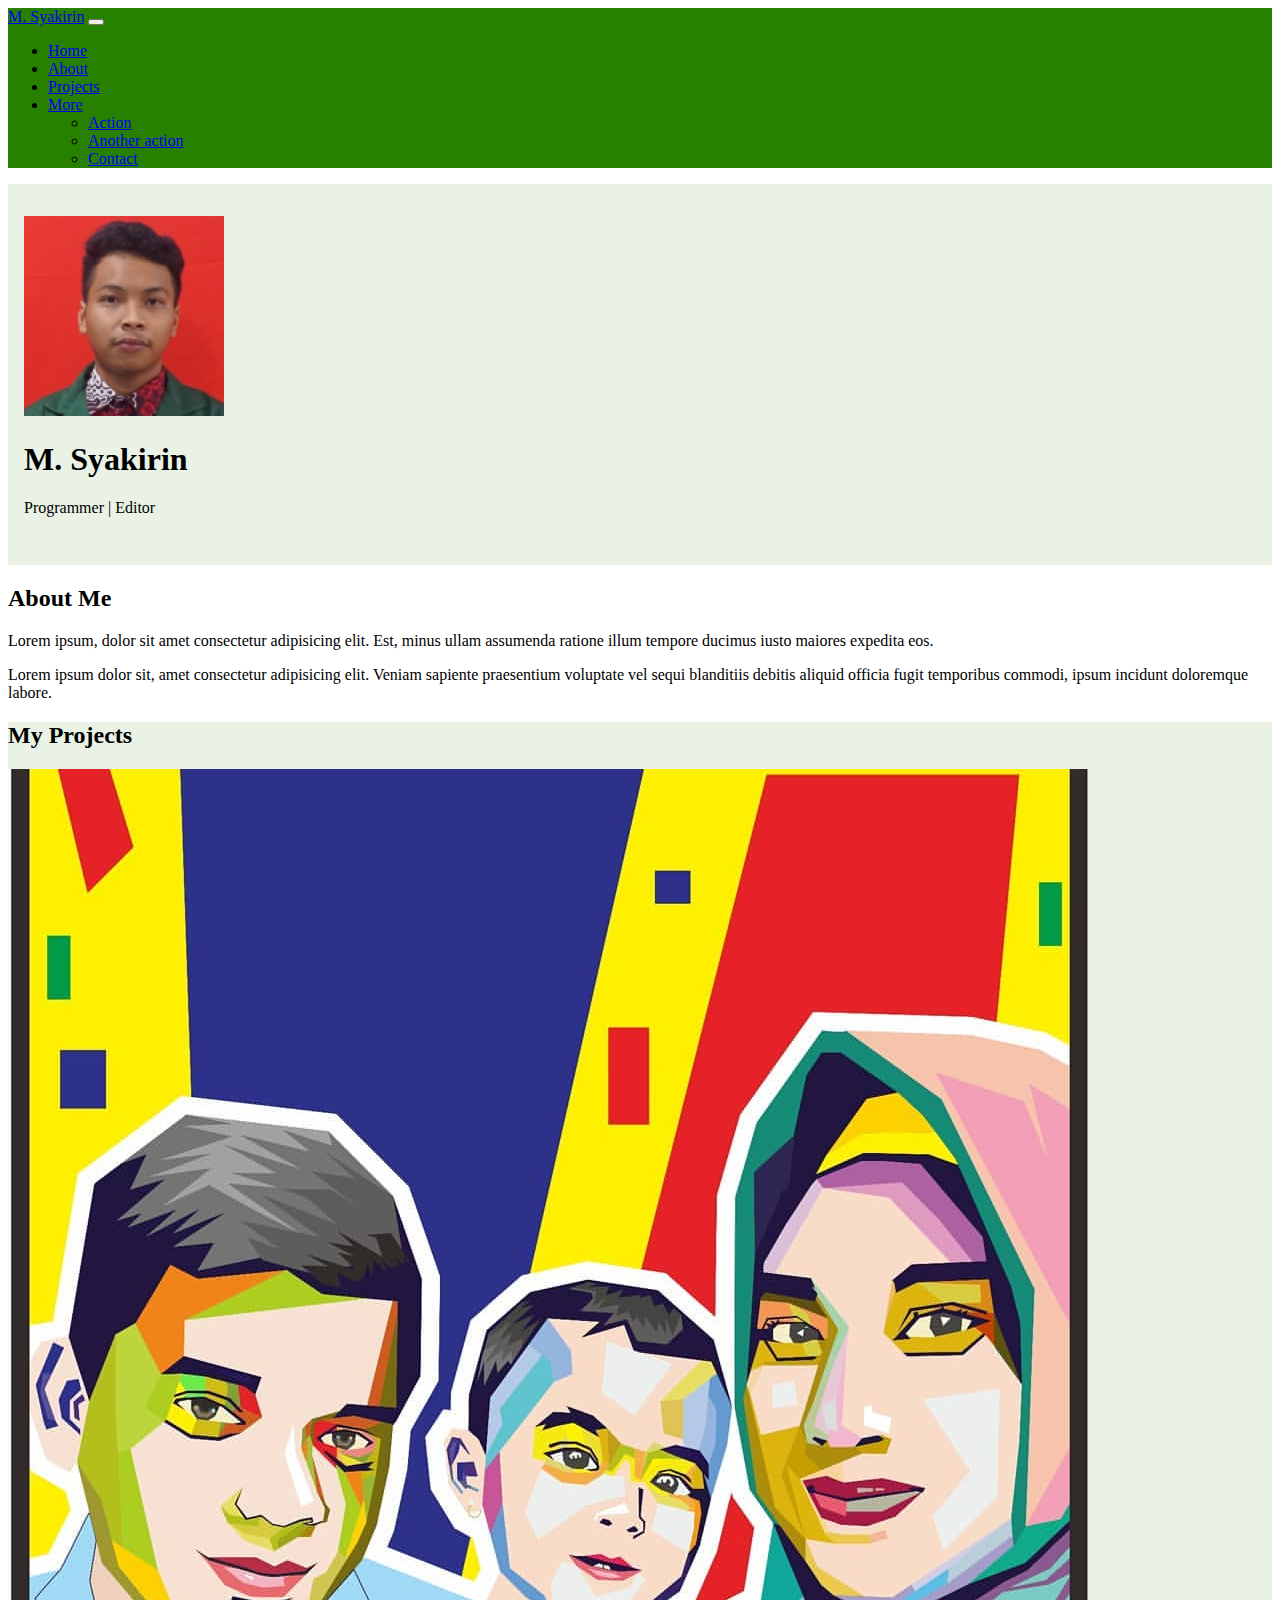
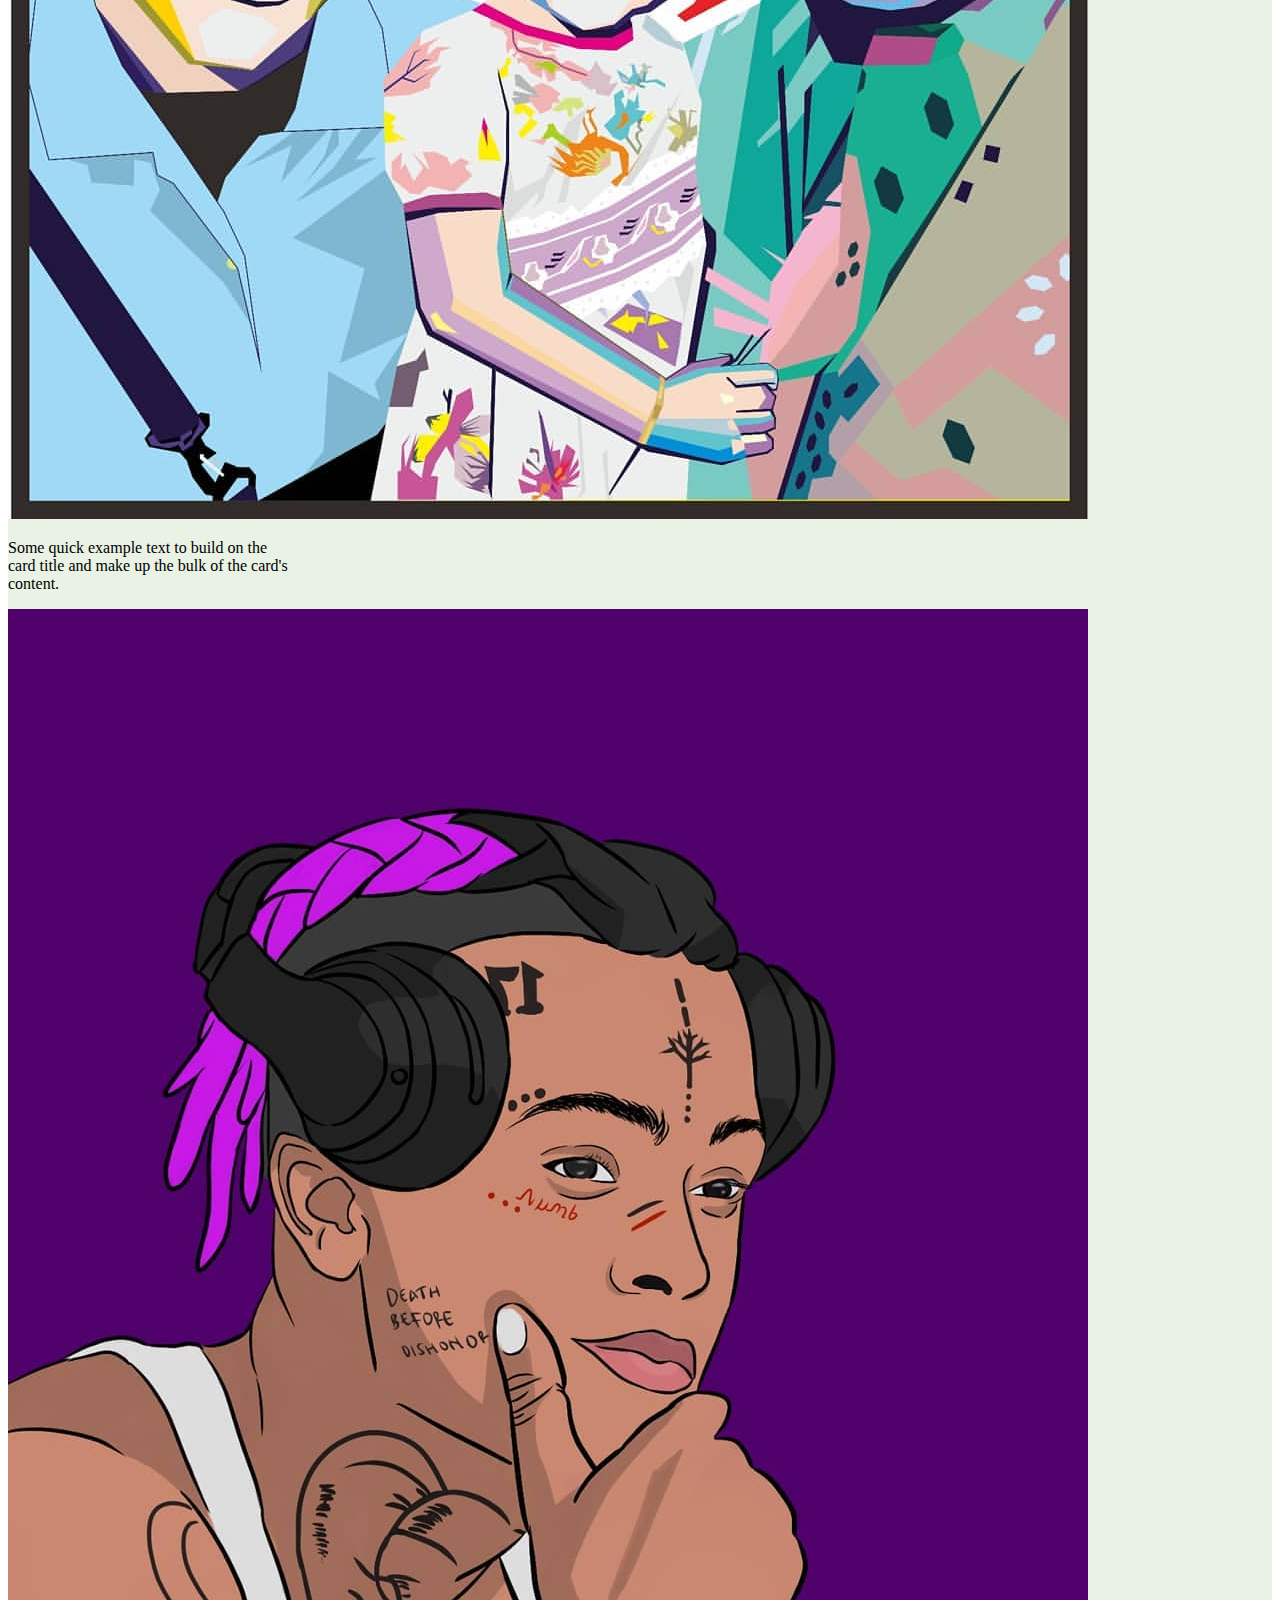
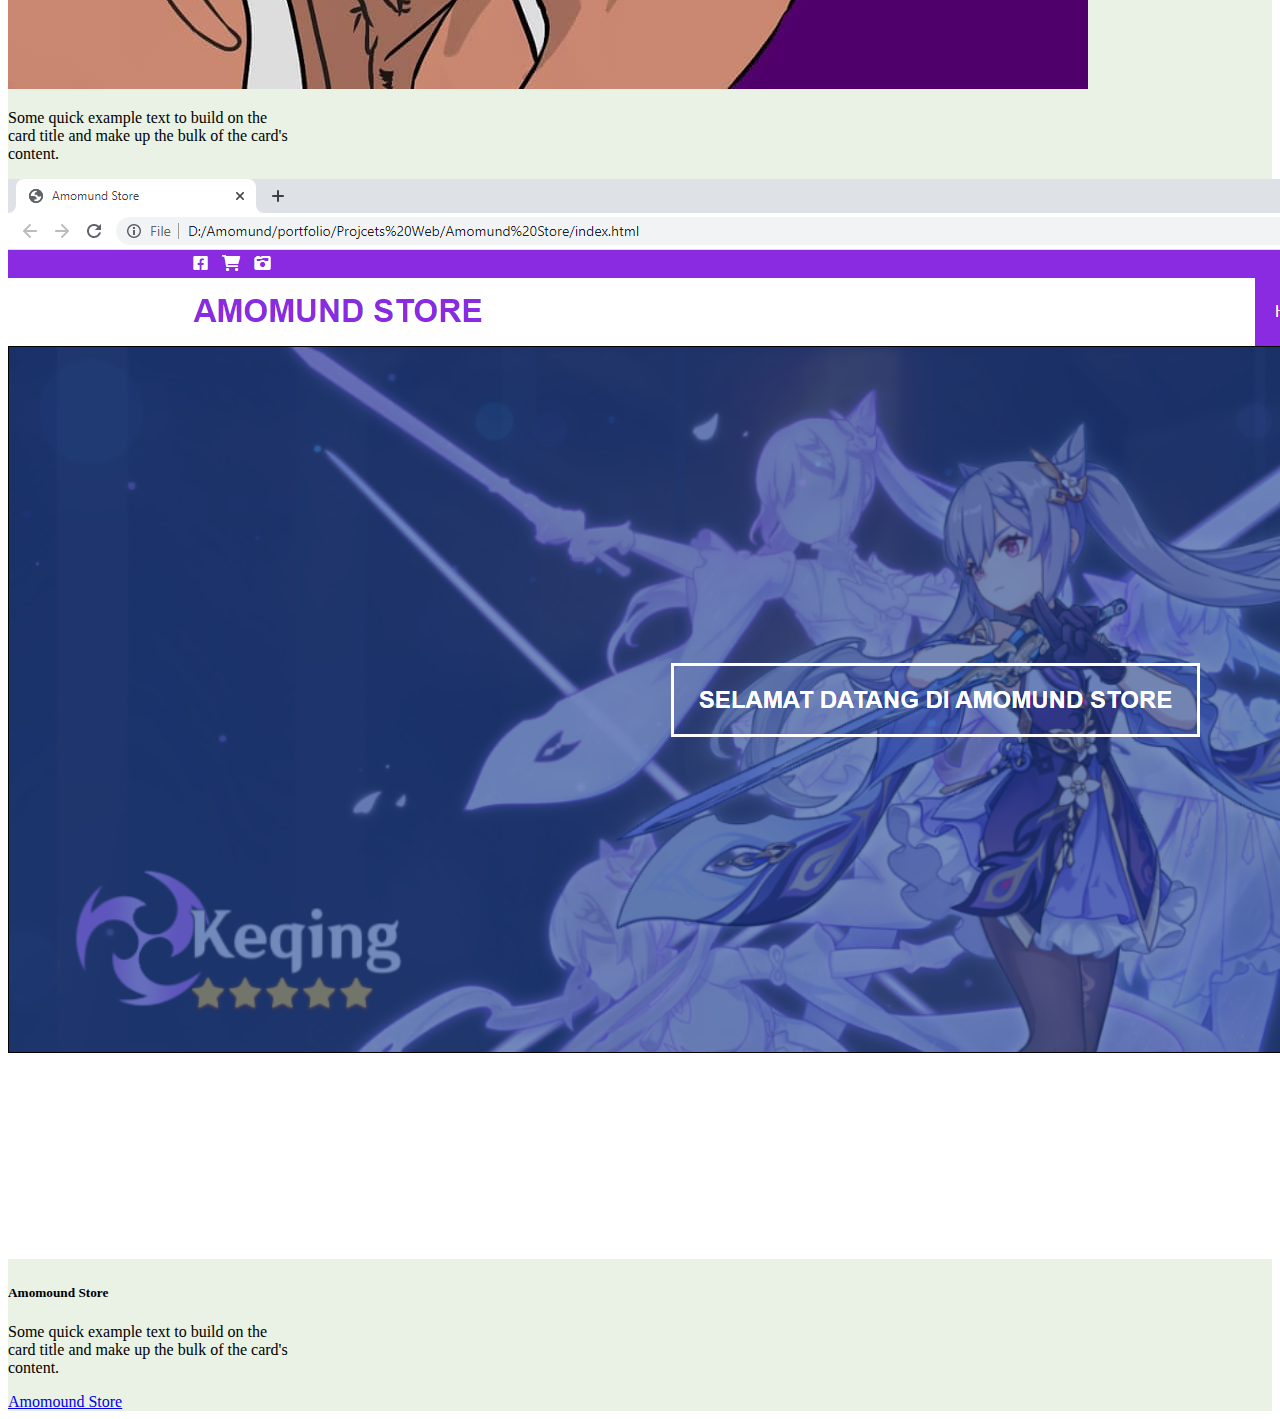
==== index.html @ 229d00ce "first commit" ====
<!DOCTYPE html>
<html lang="en">
  <head>
    <!-- Required meta tags -->
    <meta charset="utf-8" />
    <meta name="viewport" content="width=device-width, initial-scale=1" />

    <!-- Bootstrap CSS -->
    <link href="https://cdn.jsdelivr.net/npm/bootstrap@5.1.3/dist/css/bootstrap.min.css" rel="stylesheet" integrity="sha384-1BmE4kWBq78iYhFldvKuhfTAU6auU8tT94WrHftjDbrCEXSU1oBoqyl2QvZ6jIW3" crossorigin="anonymous" />

    <!-- My CSS -->
    <link rel="stylesheet" href="style.css" />

    <title>My Portfolio | M. Syakirin</title>
  </head>
  <body>
    <!-- Navbar -->
    <nav class="navbar navbar-expand-lg navbar-dark shadow-sm" style="background-color: rgb(40, 128, 0)">
      <div class="container">
        <a class="navbar-brand" href="#">M. Syakirin</a>
        <button class="navbar-toggler" type="button" data-bs-toggle="collapse" data-bs-target="#navbarNavDropdown" aria-controls="navbarNavDropdown" aria-expanded="false" aria-label="Toggle navigation">
          <span class="navbar-toggler-icon"></span>
        </button>
        <div class="collapse navbar-collapse" id="navbarNavDropdown">
          <ul class="navbar-nav ms-auto">
            <li class="nav-item">
              <a class="nav-link active" aria-current="page" href="#">Home</a>
            </li>
            <li class="nav-item">
              <a class="nav-link" href="#">About</a>
            </li>
            <li class="nav-item">
              <a class="nav-link" href="#">Projects</a>
            </li>
            <li class="nav-item dropdown">
              <a class="nav-link dropdown-toggle" href="#" id="navbarDropdownMenuLink" role="button" data-bs-toggle="dropdown" aria-expanded="false"> More </a>
              <ul class="dropdown-menu" aria-labelledby="navbarDropdownMenuLink">
                <li><a class="dropdown-item" href="#">Action</a></li>
                <li><a class="dropdown-item" href="#">Another action</a></li>
                <li><a class="dropdown-item" href="#">Contact</a></li>
              </ul>
            </li>
          </ul>
        </div>
      </div>
    </nav>
    <!-- Akhir Navbar -->

    <!-- Jumbotron -->
    <section class="jumbotron text-center">
      <img src="Gambar/Foto Profil.png" alt="M. Syakirin" width="200" class="rounded-circle img-thumbnail" />
      <h1 class="display-4">M. Syakirin</h1>
      <p class="lead">Programmer | Editor</p>
    </section>
    <!-- Akhir Jumbotron -->

    <!-- About -->
    <selection id="about">
      <div class="container mt-5">
        <div class="row text-center">
          <div class="col">
            <h2>About Me</h2>
          </div>
          <div class="row justify-content-center mt-3">
            <div class="col-4">
              <p>Lorem ipsum, dolor sit amet consectetur adipisicing elit. Est, minus ullam assumenda ratione illum tempore ducimus iusto maiores expedita eos.</p>
            </div>
            <div class="col-3 mb-5">
              <p>Lorem ipsum dolor sit, amet consectetur adipisicing elit. Veniam sapiente praesentium voluptate vel sequi blanditiis debitis aliquid officia fugit temporibus commodi, ipsum incidunt doloremque labore.</p>
            </div>
          </div>
        </div>
      </div>
    </selection>
    <!-- Akhir About -->

    <!-- Project -->
    <section id="projects">
      <div class="container text-center">
        <div class="row">
          <div class="col mt-5">
            <h2>My Projects</h2>
          </div>
        </div>
        <div class="row mt-5">
          <div class="col-md">
            <div class="card" style="width: 18rem">
              <img src="Project Pict/project1.jpg" class="card-img-top" alt="project1" />
              <div class="card-body">
                <p class="card-text">Some quick example text to build on the card title and make up the bulk of the card's content.</p>
              </div>
            </div>
          </div>
          <div class="col-md">
            <div class="card" style="width: 18rem">
              <img src="Project Pict/project2.jpg" class="card-img-top" alt="project2" />
              <div class="card-body">
                <p class="card-text">Some quick example text to build on the card title and make up the bulk of the card's content.</p>
              </div>
            </div>
          </div>
          <div class="col-md">
            <div class="card" style="width: 18rem">
              <img src="Project Pict/Gambar Web/Screenshot (239).png" class="card-img-top" alt="web amomound" />
              <div class="card-body">
                <h5 class="card-title">Amomound Store</h5>
                <p class="card-text">Some quick example text to build on the card title and make up the bulk of the card's content.</p>
                <a href="Projcets Web/Amomund Store/index.html" class="btn btn-primary">Amomound Store</a>
              </div>
            </div>
          </div>
        </div>
      </div>
    </section>
    <!-- Akhir Project -->

    <script src="https://cdn.jsdelivr.net/npm/bootstrap@5.1.3/dist/js/bootstrap.bundle.min.js" integrity="sha384-ka7Sk0Gln4gmtz2MlQnikT1wXgYsOg+OMhuP+IlRH9sENBO0LRn5q+8nbTov4+1p" crossorigin="anonymous"></script>
  </body>
</html>
---- style.css ----
.jumbotron {
  padding: 2rem 1rem;
  background-color: rgb(40, 128, 0, 0.1);
}

#projects {
  background-color: rgb(40, 128, 0, 0.1);
}
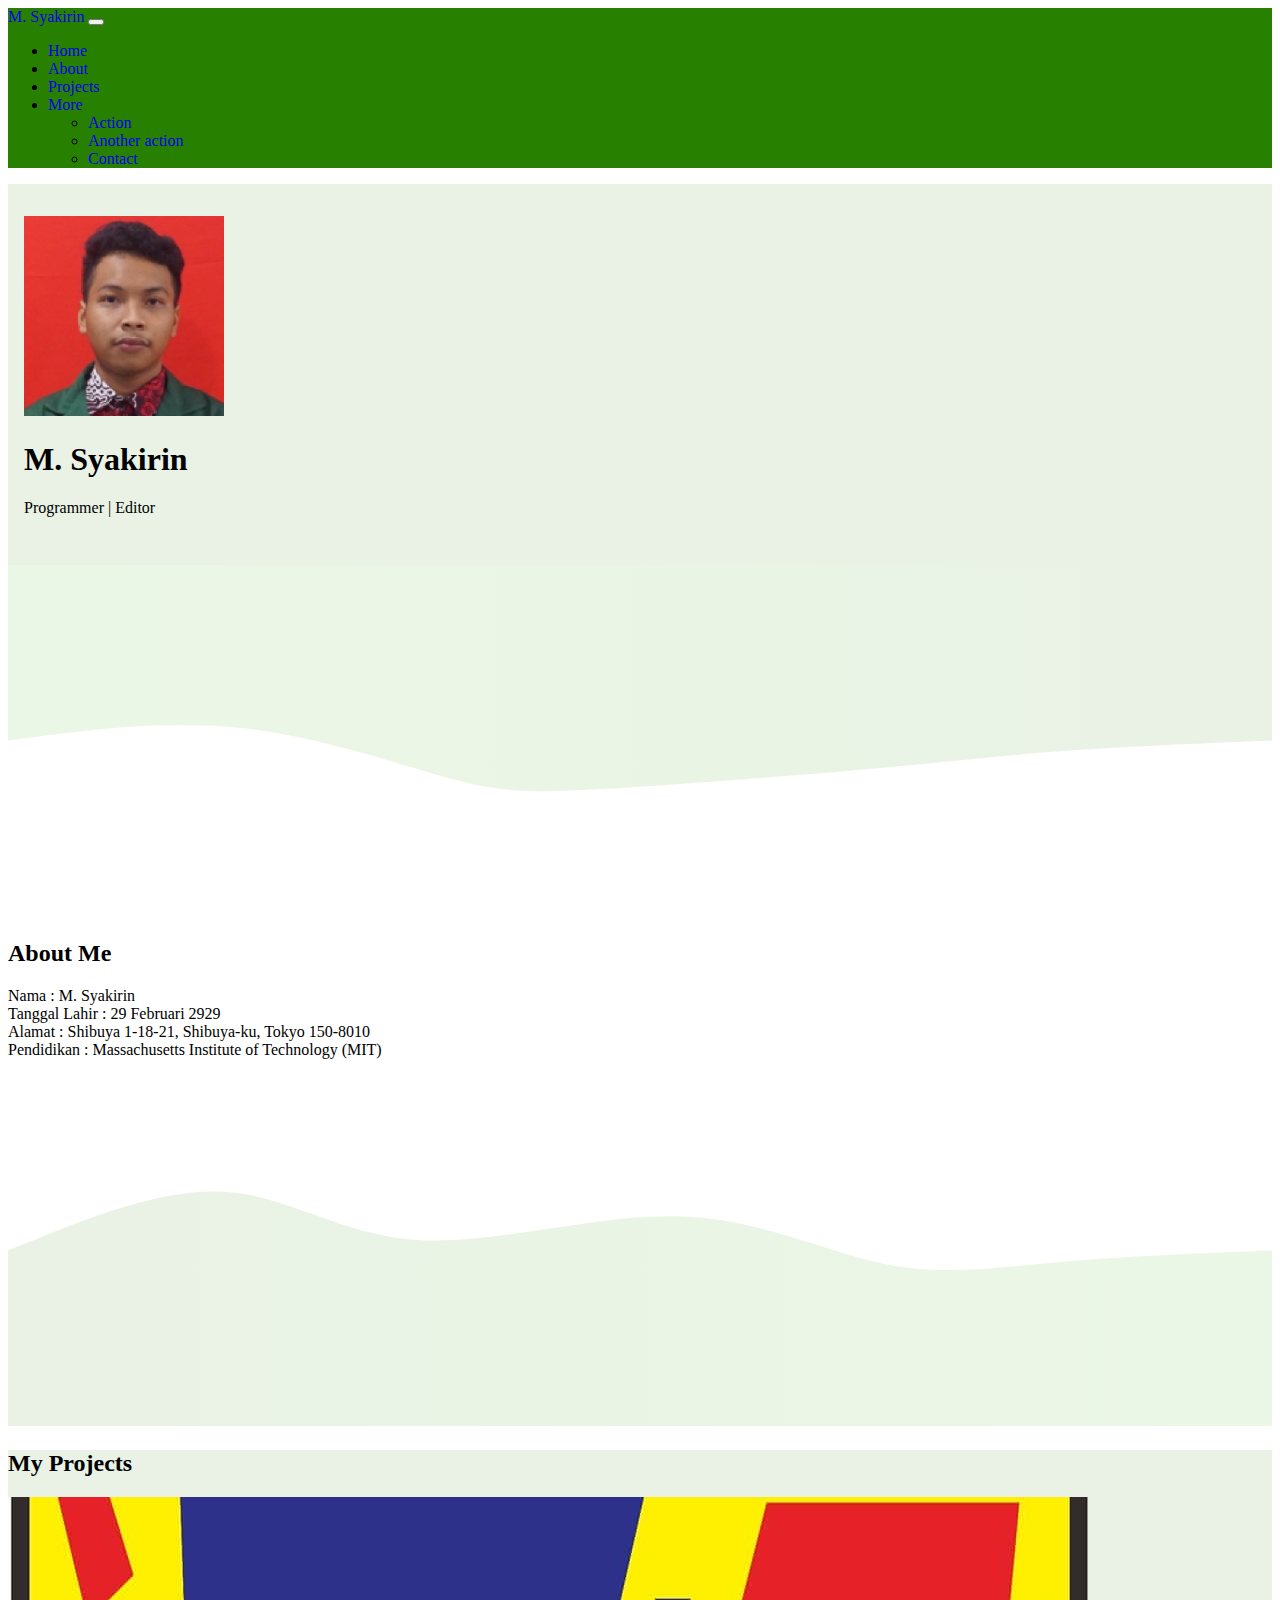
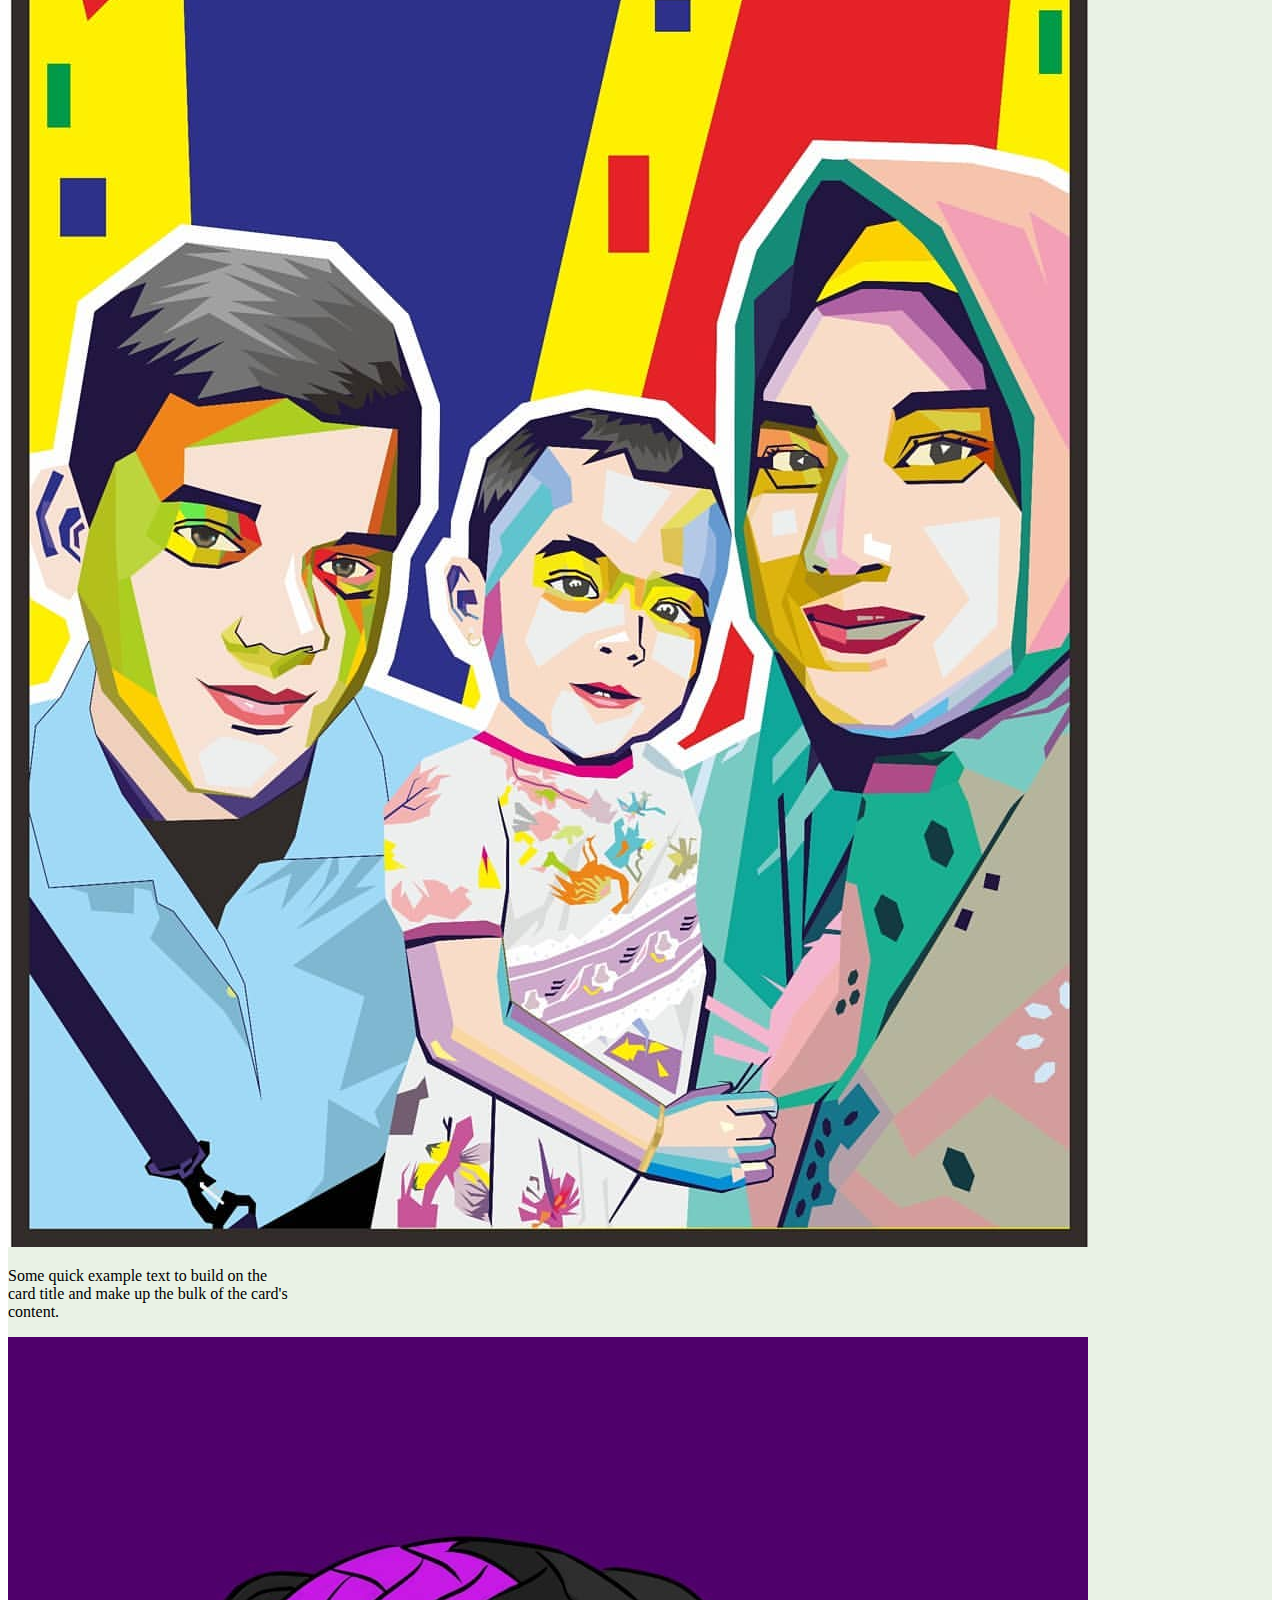
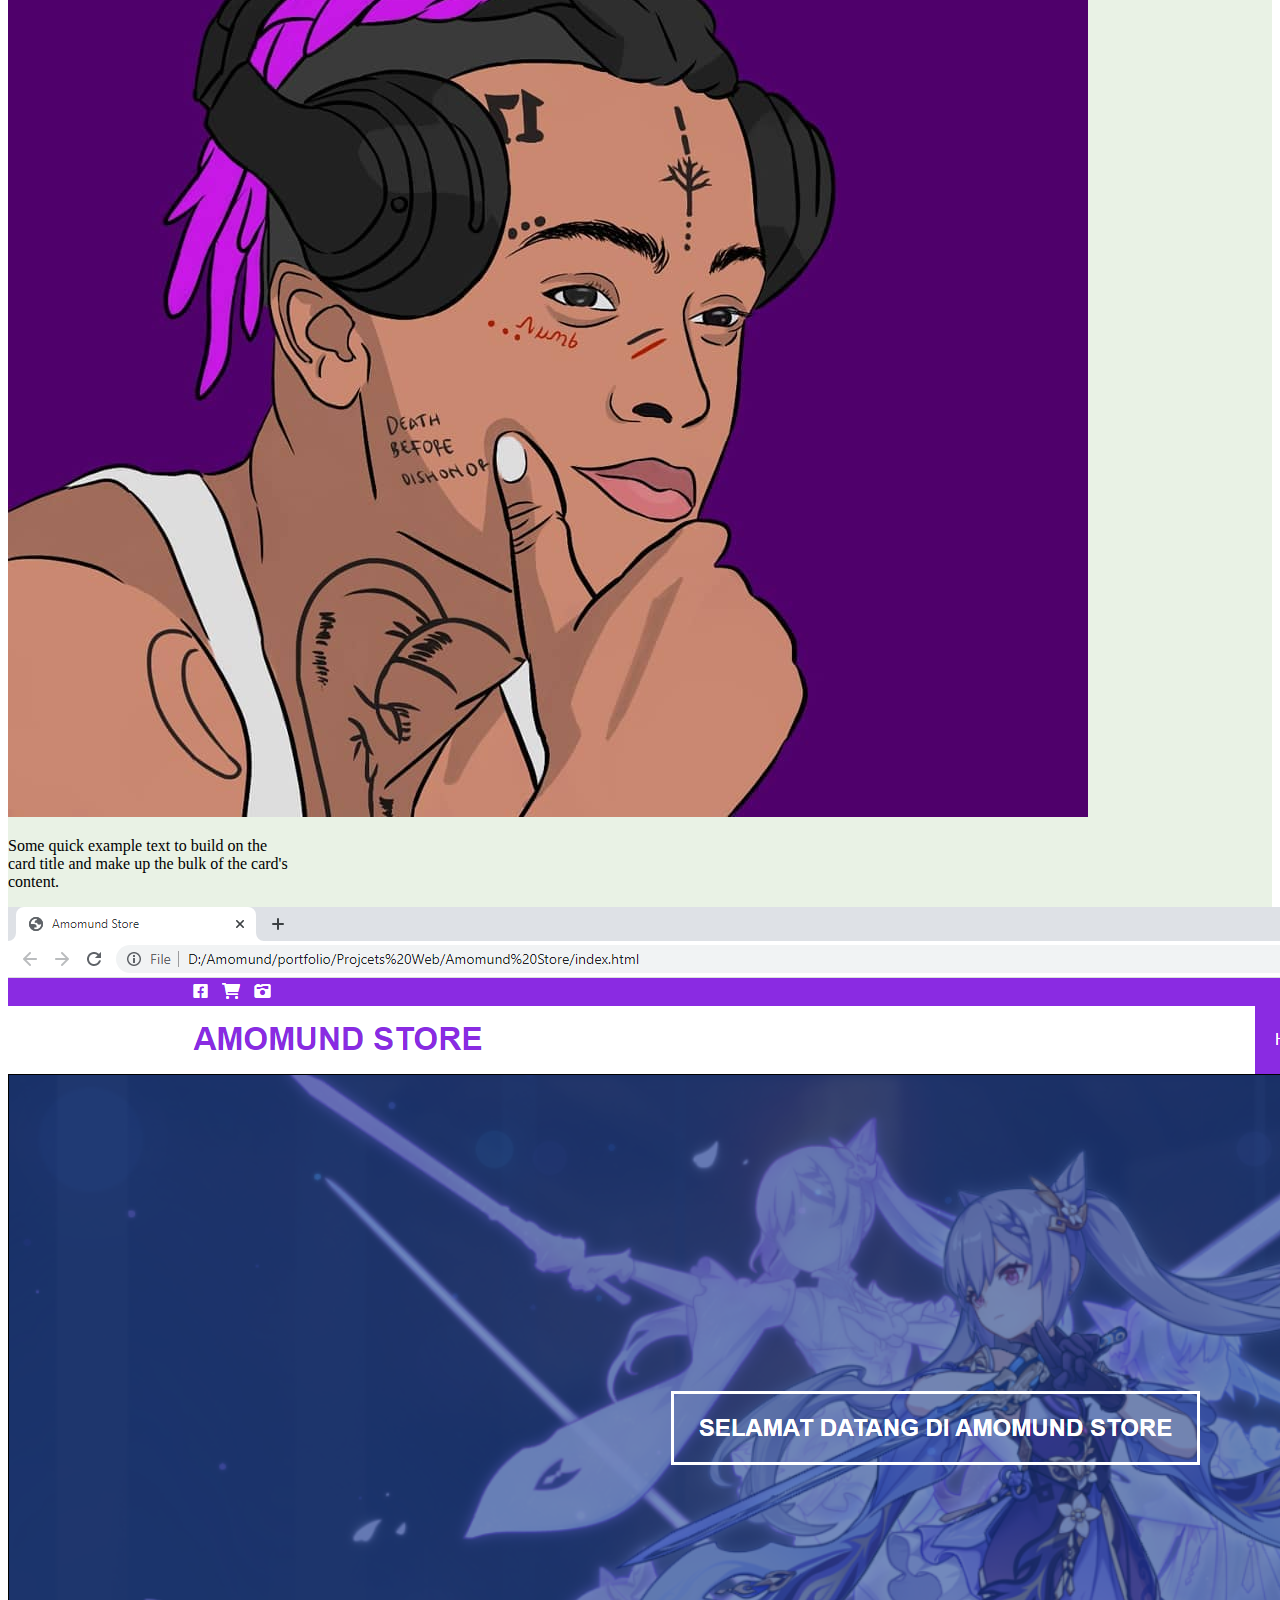
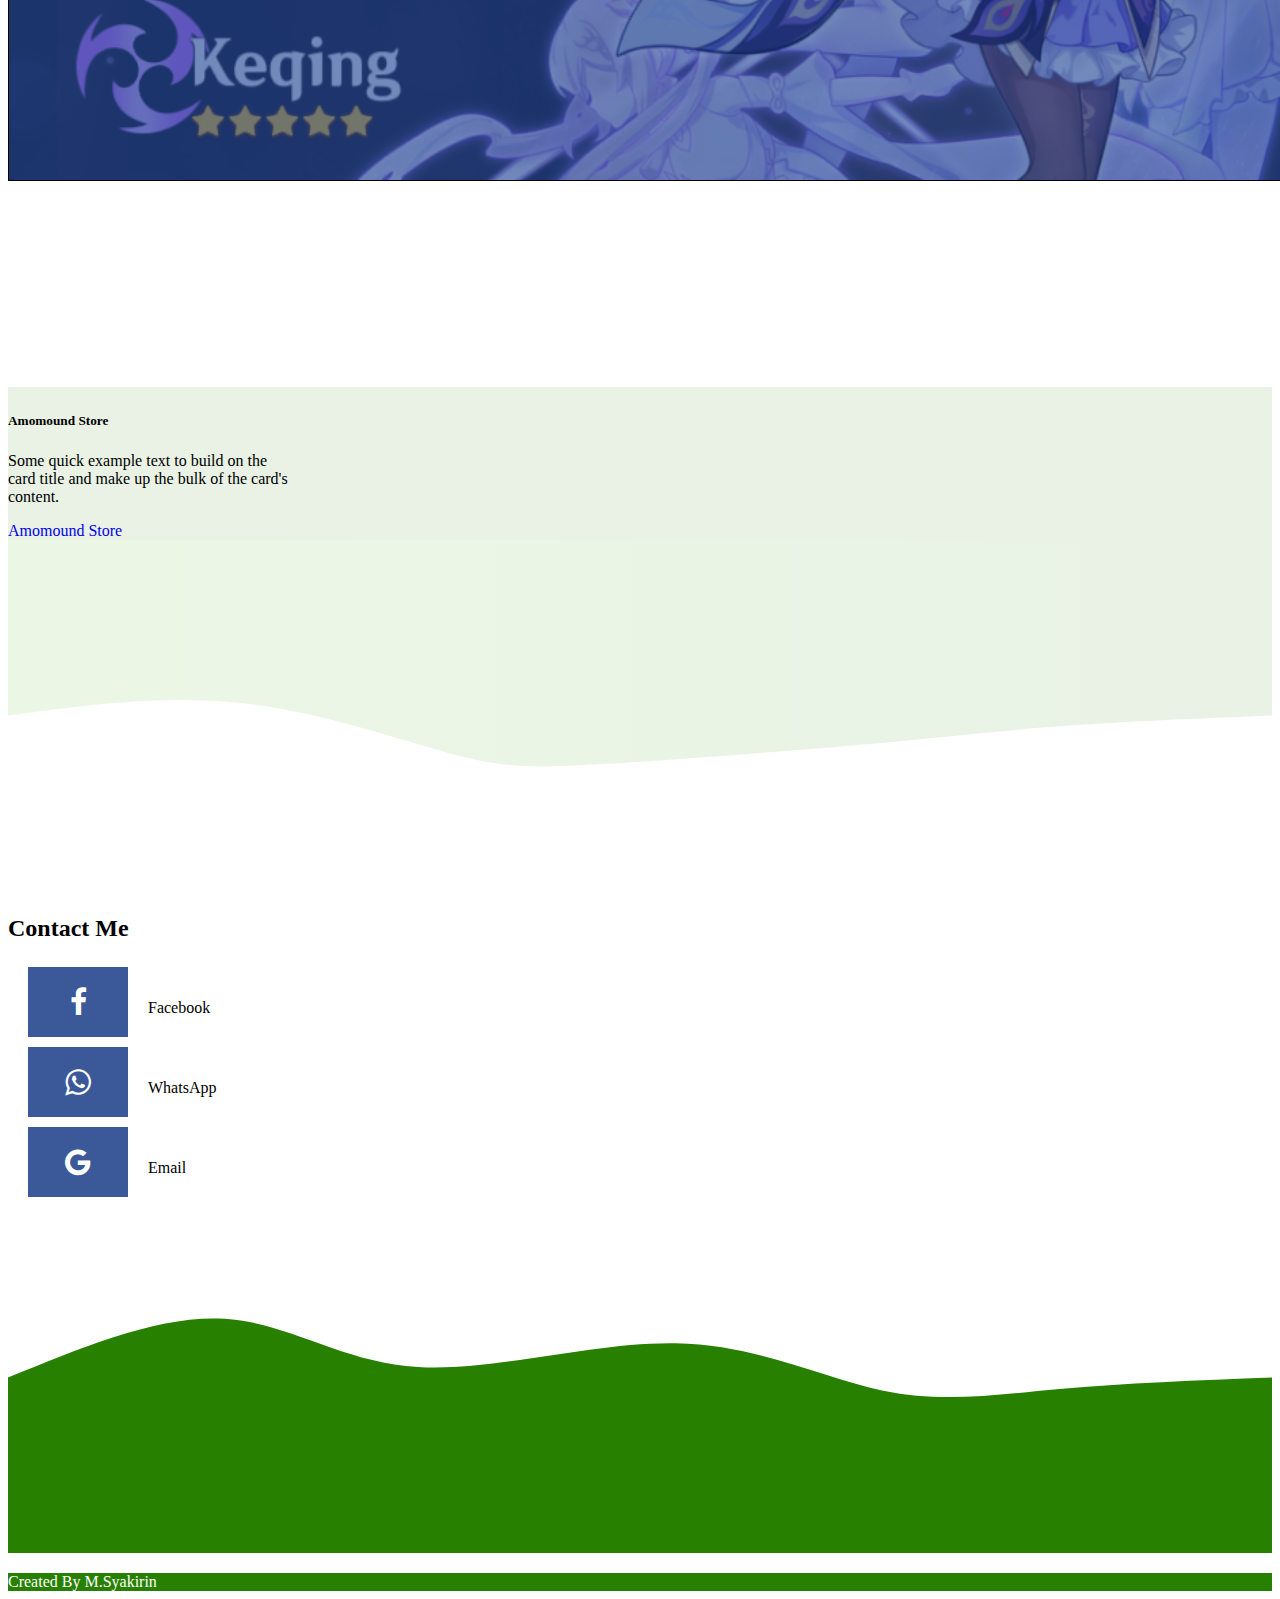
==== commit 9364a42b: "Update index.html" ====
--- a/index.html
+++ b/index.html
@@ -7,6 +7,9 @@
 
     <!-- Bootstrap CSS -->
     <link href="https://cdn.jsdelivr.net/npm/bootstrap@5.1.3/dist/css/bootstrap.min.css" rel="stylesheet" integrity="sha384-1BmE4kWBq78iYhFldvKuhfTAU6auU8tT94WrHftjDbrCEXSU1oBoqyl2QvZ6jIW3" crossorigin="anonymous" />
+
+    <!-- Icon CSS -->
+    <link rel="stylesheet" href="https://cdnjs.cloudflare.com/ajax/libs/font-awesome/4.7.0/css/font-awesome.min.css" />
 
     <!-- My CSS -->
     <link rel="stylesheet" href="style.css" />
@@ -53,54 +56,156 @@
       <p class="lead">Programmer | Editor</p>
     </section>
     <!-- Akhir Jumbotron -->
+    <svg width="100%" height="100%" id="svg" viewBox="0 0 1440 400" xmlns="http://www.w3.org/2000/svg" class="transition duration-300 ease-in-out delay-150">
+      <style>
+        .path-0 {
+          animation: pathAnim-0 4s;
+          animation-timing-function: linear;
+          animation-iteration-count: infinite;
+        }
+        @keyframes pathAnim-0 {
+          0% {
+            d: path(
+              "M 0,400 C 0,400 0,200 0,200 C 84.75897435897437,196.53589743589743 169.51794871794874,193.07179487179488 239,188 C 308.48205128205126,182.92820512820512 362.6871794871794,176.24871794871797 455,168 C 547.3128205128206,159.75128205128203 677.7333333333335,149.93333333333334 759,145 C 840.2666666666665,140.06666666666666 872.3794871794873,140.0179487179487 933,156 C 993.6205128205127,171.9820512820513 1082.748717948718,203.9948717948718 1172,214 C 1261.251282051282,224.0051282051282 1350.625641025641,212.0025641025641 1440,200 C 1440,200 1440,400 1440,400 Z"
+            );
+          }
+          25% {
+            d: path(
+              "M 0,400 C 0,400 0,200 0,200 C 56.569230769230785,228.46923076923076 113.13846153846157,256.9384615384615 198,263 C 282.86153846153843,269.0615384615385 396.0153846153845,252.7153846153846 475,235 C 553.9846153846155,217.2846153846154 598.8000000000001,198.20000000000002 688,185 C 777.1999999999999,171.79999999999998 910.7846153846153,164.4846153846154 992,176 C 1073.2153846153847,187.5153846153846 1102.0615384615385,217.86153846153846 1168,225 C 1233.9384615384615,232.13846153846154 1336.9692307692308,216.06923076923078 1440,200 C 1440,200 1440,400 1440,400 Z"
+            );
+          }
+          50% {
+            d: path(
+              "M 0,400 C 0,400 0,200 0,200 C 61.866666666666674,171.1076923076923 123.73333333333335,142.2153846153846 200,134 C 276.26666666666665,125.7846153846154 366.9333333333333,138.24615384615387 461,162 C 555.0666666666667,185.75384615384613 652.5333333333333,220.79999999999998 732,223 C 811.4666666666667,225.20000000000002 872.9333333333334,194.55384615384617 958,170 C 1043.0666666666666,145.44615384615383 1151.7333333333331,126.98461538461538 1236,133 C 1320.2666666666669,139.01538461538462 1380.1333333333334,169.5076923076923 1440,200 C 1440,200 1440,400 1440,400 Z"
+            );
+          }
+          75% {
+            d: path(
+              "M 0,400 C 0,400 0,200 0,200 C 53.005128205128216,237.9794871794872 106.01025641025643,275.9589743589744 199,269 C 291.98974358974357,262.0410256410256 424.9641025641025,210.14358974358973 519,205 C 613.0358974358975,199.85641025641027 668.1333333333333,241.4666666666667 747,258 C 825.8666666666667,274.5333333333333 928.5025641025643,265.9897435897436 996,254 C 1063.4974358974357,242.0102564102564 1095.8564102564103,226.57435897435897 1164,217 C 1232.1435897435897,207.42564102564103 1336.0717948717947,203.7128205128205 1440,200 C 1440,200 1440,400 1440,400 Z"
+            );
+          }
+          100% {
+            d: path(
+              "M 0,400 C 0,400 0,200 0,200 C 84.75897435897437,196.53589743589743 169.51794871794874,193.07179487179488 239,188 C 308.48205128205126,182.92820512820512 362.6871794871794,176.24871794871797 455,168 C 547.3128205128206,159.75128205128203 677.7333333333335,149.93333333333334 759,145 C 840.2666666666665,140.06666666666666 872.3794871794873,140.0179487179487 933,156 C 993.6205128205127,171.9820512820513 1082.748717948718,203.9948717948718 1172,214 C 1261.251282051282,224.0051282051282 1350.625641025641,212.0025641025641 1440,200 C 1440,200 1440,400 1440,400 Z"
+            );
+          }
+        }
+      </style>
+      <defs>
+        <linearGradient id="gradient" x1="0%" y1="50%" x2="100%" y2="50%">
+          <stop offset="5%" stop-color="rgb(40, 128, 0, 0.1)"></stop>
+          <stop offset="95%" stop-color=" rgba(61, 177, 7, 0.1)"></stop>
+        </linearGradient>
+      </defs>
+      <path
+        d="M 0,400 C 0,400 0,200 0,200 C 84.75897435897437,196.53589743589743 169.51794871794874,193.07179487179488 239,188 C 308.48205128205126,182.92820512820512 362.6871794871794,176.24871794871797 455,168 C 547.3128205128206,159.75128205128203 677.7333333333335,149.93333333333334 759,145 C 840.2666666666665,140.06666666666666 872.3794871794873,140.0179487179487 933,156 C 993.6205128205127,171.9820512820513 1082.748717948718,203.9948717948718 1172,214 C 1261.251282051282,224.0051282051282 1350.625641025641,212.0025641025641 1440,200 C 1440,200 1440,400 1440,400 Z"
+        stroke="none"
+        stroke-width="0"
+        fill="url(#gradient)"
+        fill-opacity="1"
+        class="transition-all duration-300 ease-in-out delay-150 path-0"
+        transform="rotate(-180 720 200)"
+      ></path>
+    </svg>
 
     <!-- About -->
     <selection id="about">
-      <div class="container mt-5">
+      <div class="container text-center">
         <div class="row text-center">
-          <div class="col">
+          <div class="col mt-4">
             <h2>About Me</h2>
           </div>
-          <div class="row justify-content-center mt-3">
-            <div class="col-4">
-              <p>Lorem ipsum, dolor sit amet consectetur adipisicing elit. Est, minus ullam assumenda ratione illum tempore ducimus iusto maiores expedita eos.</p>
-            </div>
-            <div class="col-3 mb-5">
-              <p>Lorem ipsum dolor sit, amet consectetur adipisicing elit. Veniam sapiente praesentium voluptate vel sequi blanditiis debitis aliquid officia fugit temporibus commodi, ipsum incidunt doloremque labore.</p>
+          <div class="row">
+            <div class="col align-self-center md-4">
+              <p>
+                Nama : M. Syakirin <br />
+                Tanggal Lahir : 29 Februari 2929 <br />
+                Alamat : Shibuya 1-18-21, Shibuya-ku, Tokyo 150-8010 <br />
+                Pendidikan : Massachusetts Institute of Technology (MIT)
+              </p>
             </div>
           </div>
         </div>
       </div>
     </selection>
     <!-- Akhir About -->
-
+    <svg width="100%" height="100%" id="svg" viewBox="0 0 1440 400" xmlns="http://www.w3.org/2000/svg" class="transition duration-300 ease-in-out delay-150">
+      <style>
+        .path-0 {
+          animation: pathAnim-0 4s;
+          animation-timing-function: linear;
+          animation-iteration-count: infinite;
+        }
+        @keyframes pathAnim-0 {
+          0% {
+            d: path(
+              "M 0,400 C 0,400 0,200 0,200 C 86.81025641025641,164.1974358974359 173.62051282051283,128.3948717948718 247,133 C 320.37948717948717,137.6051282051282 380.3282051282051,182.61794871794874 467,188 C 553.6717948717949,193.38205128205126 667.0666666666668,159.1333333333333 761,161 C 854.9333333333332,162.8666666666667 929.4051282051282,200.848717948718 997,215 C 1064.5948717948718,229.151282051282 1125.3128205128205,219.47179487179486 1198,213 C 1270.6871794871795,206.52820512820514 1355.3435897435897,203.2641025641026 1440,200 C 1440,200 1440,400 1440,400 Z"
+            );
+          }
+          25% {
+            d: path(
+              "M 0,400 C 0,400 0,200 0,200 C 67.98461538461538,221 135.96923076923076,242 225,220 C 314.03076923076924,198 424.10769230769233,133 513,136 C 601.8923076923077,139 669.6,209.99999999999997 738,227 C 806.4,244.00000000000003 875.4923076923076,206.99999999999997 956,179 C 1036.5076923076924,151.00000000000003 1128.4307692307693,132 1211,137 C 1293.5692307692307,142 1366.7846153846153,171 1440,200 C 1440,200 1440,400 1440,400 Z"
+            );
+          }
+          50% {
+            d: path(
+              "M 0,400 C 0,400 0,200 0,200 C 103.42051282051281,212.67435897435897 206.84102564102562,225.34871794871793 273,209 C 339.1589743589744,192.65128205128207 368.05641025641023,147.2794871794872 441,144 C 513.9435897435898,140.7205128205128 630.9333333333334,179.53333333333333 716,181 C 801.0666666666666,182.46666666666667 854.2102564102564,146.58717948717953 932,135 C 1009.7897435897436,123.41282051282049 1112.225641025641,136.11794871794874 1201,151 C 1289.774358974359,165.88205128205126 1364.8871794871795,182.94102564102565 1440,200 C 1440,200 1440,400 1440,400 Z"
+            );
+          }
+          75% {
+            d: path(
+              "M 0,400 C 0,400 0,200 0,200 C 58.15128205128207,235.66666666666669 116.30256410256413,271.33333333333337 202,260 C 287.69743589743587,248.66666666666666 400.9410256410256,190.33333333333331 495,180 C 589.0589743589744,169.66666666666669 663.9333333333333,207.33333333333337 726,236 C 788.0666666666667,264.66666666666663 837.3256410256412,284.3333333333333 927,272 C 1016.6743589743588,259.6666666666667 1146.7641025641026,215.33333333333334 1239,198 C 1331.2358974358974,180.66666666666666 1385.6179487179488,190.33333333333331 1440,200 C 1440,200 1440,400 1440,400 Z"
+            );
+          }
+          100% {
+            d: path(
+              "M 0,400 C 0,400 0,200 0,200 C 86.81025641025641,164.1974358974359 173.62051282051283,128.3948717948718 247,133 C 320.37948717948717,137.6051282051282 380.3282051282051,182.61794871794874 467,188 C 553.6717948717949,193.38205128205126 667.0666666666668,159.1333333333333 761,161 C 854.9333333333332,162.8666666666667 929.4051282051282,200.848717948718 997,215 C 1064.5948717948718,229.151282051282 1125.3128205128205,219.47179487179486 1198,213 C 1270.6871794871795,206.52820512820514 1355.3435897435897,203.2641025641026 1440,200 C 1440,200 1440,400 1440,400 Z"
+            );
+          }
+        }
+      </style>
+      <defs>
+        <linearGradient id="gradient" x1="0%" y1="50%" x2="100%" y2="50%">
+          <stop offset="5%" stop-color="#002bdc"></stop>
+          <stop offset="95%" stop-color="#32ded4"></stop>
+        </linearGradient>
+      </defs>
+      <path
+        d="M 0,400 C 0,400 0,200 0,200 C 86.81025641025641,164.1974358974359 173.62051282051283,128.3948717948718 247,133 C 320.37948717948717,137.6051282051282 380.3282051282051,182.61794871794874 467,188 C 553.6717948717949,193.38205128205126 667.0666666666668,159.1333333333333 761,161 C 854.9333333333332,162.8666666666667 929.4051282051282,200.848717948718 997,215 C 1064.5948717948718,229.151282051282 1125.3128205128205,219.47179487179486 1198,213 C 1270.6871794871795,206.52820512820514 1355.3435897435897,203.2641025641026 1440,200 C 1440,200 1440,400 1440,400 Z"
+        stroke="none"
+        stroke-width="0"
+        fill="url(#gradient)"
+        fill-opacity="1"
+        class="transition-all duration-300 ease-in-out delay-150 path-0"
+      ></path>
+    </svg>
     <!-- Project -->
     <section id="projects">
-      <div class="container text-center">
-        <div class="row">
+      <div class="container">
+        <div class="row text-center">
           <div class="col mt-5">
             <h2>My Projects</h2>
           </div>
         </div>
-        <div class="row mt-5">
-          <div class="col-md">
-            <div class="card" style="width: 18rem">
+        <div class="row justify-content-center mt-5">
+          <div class="col-md-4 mb-3">
+            <div class="card" style="max-width: 18rem">
               <img src="Project Pict/project1.jpg" class="card-img-top" alt="project1" />
               <div class="card-body">
                 <p class="card-text">Some quick example text to build on the card title and make up the bulk of the card's content.</p>
               </div>
             </div>
           </div>
-          <div class="col-md">
-            <div class="card" style="width: 18rem">
+          <div class="col-md-4 mb-3">
+            <div class="card" style="max-width: 18rem">
               <img src="Project Pict/project2.jpg" class="card-img-top" alt="project2" />
               <div class="card-body">
                 <p class="card-text">Some quick example text to build on the card title and make up the bulk of the card's content.</p>
               </div>
             </div>
           </div>
-          <div class="col-md">
-            <div class="card" style="width: 18rem">
+          <div class="col-md-4 mb-3">
+            <div class="card" style="max-width: 18rem">
               <img src="Project Pict/Gambar Web/Screenshot (239).png" class="card-img-top" alt="web amomound" />
               <div class="card-body">
                 <h5 class="card-title">Amomound Store</h5>
@@ -114,6 +219,115 @@
     </section>
     <!-- Akhir Project -->
 
+    <svg width="100%" height="100%" id="svg" viewBox="0 0 1440 400" xmlns="http://www.w3.org/2000/svg" class="transition duration-300 ease-in-out delay-150">
+      <style>
+        .path-0 {
+          animation: pathAnim-0 4s;
+          animation-timing-function: linear;
+          animation-iteration-count: infinite;
+        }
+        @keyframes pathAnim-0 {
+          0% {
+            d: path(
+              "M 0,400 C 0,400 0,200 0,200 C 84.75897435897437,196.53589743589743 169.51794871794874,193.07179487179488 239,188 C 308.48205128205126,182.92820512820512 362.6871794871794,176.24871794871797 455,168 C 547.3128205128206,159.75128205128203 677.7333333333335,149.93333333333334 759,145 C 840.2666666666665,140.06666666666666 872.3794871794873,140.0179487179487 933,156 C 993.6205128205127,171.9820512820513 1082.748717948718,203.9948717948718 1172,214 C 1261.251282051282,224.0051282051282 1350.625641025641,212.0025641025641 1440,200 C 1440,200 1440,400 1440,400 Z"
+            );
+          }
+          25% {
+            d: path(
+              "M 0,400 C 0,400 0,200 0,200 C 56.569230769230785,228.46923076923076 113.13846153846157,256.9384615384615 198,263 C 282.86153846153843,269.0615384615385 396.0153846153845,252.7153846153846 475,235 C 553.9846153846155,217.2846153846154 598.8000000000001,198.20000000000002 688,185 C 777.1999999999999,171.79999999999998 910.7846153846153,164.4846153846154 992,176 C 1073.2153846153847,187.5153846153846 1102.0615384615385,217.86153846153846 1168,225 C 1233.9384615384615,232.13846153846154 1336.9692307692308,216.06923076923078 1440,200 C 1440,200 1440,400 1440,400 Z"
+            );
+          }
+          50% {
+            d: path(
+              "M 0,400 C 0,400 0,200 0,200 C 61.866666666666674,171.1076923076923 123.73333333333335,142.2153846153846 200,134 C 276.26666666666665,125.7846153846154 366.9333333333333,138.24615384615387 461,162 C 555.0666666666667,185.75384615384613 652.5333333333333,220.79999999999998 732,223 C 811.4666666666667,225.20000000000002 872.9333333333334,194.55384615384617 958,170 C 1043.0666666666666,145.44615384615383 1151.7333333333331,126.98461538461538 1236,133 C 1320.2666666666669,139.01538461538462 1380.1333333333334,169.5076923076923 1440,200 C 1440,200 1440,400 1440,400 Z"
+            );
+          }
+          75% {
+            d: path(
+              "M 0,400 C 0,400 0,200 0,200 C 53.005128205128216,237.9794871794872 106.01025641025643,275.9589743589744 199,269 C 291.98974358974357,262.0410256410256 424.9641025641025,210.14358974358973 519,205 C 613.0358974358975,199.85641025641027 668.1333333333333,241.4666666666667 747,258 C 825.8666666666667,274.5333333333333 928.5025641025643,265.9897435897436 996,254 C 1063.4974358974357,242.0102564102564 1095.8564102564103,226.57435897435897 1164,217 C 1232.1435897435897,207.42564102564103 1336.0717948717947,203.7128205128205 1440,200 C 1440,200 1440,400 1440,400 Z"
+            );
+          }
+          100% {
+            d: path(
+              "M 0,400 C 0,400 0,200 0,200 C 84.75897435897437,196.53589743589743 169.51794871794874,193.07179487179488 239,188 C 308.48205128205126,182.92820512820512 362.6871794871794,176.24871794871797 455,168 C 547.3128205128206,159.75128205128203 677.7333333333335,149.93333333333334 759,145 C 840.2666666666665,140.06666666666666 872.3794871794873,140.0179487179487 933,156 C 993.6205128205127,171.9820512820513 1082.748717948718,203.9948717948718 1172,214 C 1261.251282051282,224.0051282051282 1350.625641025641,212.0025641025641 1440,200 C 1440,200 1440,400 1440,400 Z"
+            );
+          }
+        }
+      </style>
+      <defs>
+        <linearGradient id="gradient" x1="0%" y1="50%" x2="100%" y2="50%">
+          <stop offset="5%" stop-color="rgb(40, 128, 0, 0.1)"></stop>
+          <stop offset="95%" stop-color=" rgba(61, 177, 7, 0.1)"></stop>
+        </linearGradient>
+      </defs>
+      <path
+        d="M 0,400 C 0,400 0,200 0,200 C 84.75897435897437,196.53589743589743 169.51794871794874,193.07179487179488 239,188 C 308.48205128205126,182.92820512820512 362.6871794871794,176.24871794871797 455,168 C 547.3128205128206,159.75128205128203 677.7333333333335,149.93333333333334 759,145 C 840.2666666666665,140.06666666666666 872.3794871794873,140.0179487179487 933,156 C 993.6205128205127,171.9820512820513 1082.748717948718,203.9948717948718 1172,214 C 1261.251282051282,224.0051282051282 1350.625641025641,212.0025641025641 1440,200 C 1440,200 1440,400 1440,400 Z"
+        stroke="none"
+        stroke-width="0"
+        fill="url(#gradient)"
+        fill-opacity="1"
+        class="transition-all duration-300 ease-in-out delay-150 path-0"
+        transform="rotate(-180 720 200)"
+      ></path>
+    </svg>
+
+    <!-- Contact -->
+    <section id="contact">
+      <div class="container">
+        <div class="row text-center">
+          <div class="col">
+            <h2>Contact Me</h2>
+
+          </div>
+        </div>
+          <div class="row mt-4">
+            <div class="col">
+              <a href="https://web.facebook.com/syakirin.hikkineet.7" class="fa fa-facebook"></a>Facebook</a>
+            </div>
+
+
+            <div class="col">
+              <a href="https://wa.me/082225379187" class="fa fa-whatsapp"></a>WhatsApp</a>
+            </div>
+
+
+            <div class="col">
+              <a href="mailto:irin123101@gmail.com" class="fa fa-google"></a>Email</a>
+            </div>
+          </div>
+
+      </div>
+    </section>
+    <!-- Akhir Contact -->
+    <svg width="100%" height="100%" id="svg" viewBox="0 0 1440 400" xmlns="http://www.w3.org/2000/svg" class="transition duration-300 ease-in-out delay-150"><style>
+      .path-0{
+        animation:pathAnim-0 4s;
+        animation-timing-function: linear;
+        animation-iteration-count: infinite;
+      }
+      @keyframes pathAnim-0{
+        0%{
+          d: path("M 0,400 C 0,400 0,200 0,200 C 86.81025641025641,164.1974358974359 173.62051282051283,128.3948717948718 247,133 C 320.37948717948717,137.6051282051282 380.3282051282051,182.61794871794874 467,188 C 553.6717948717949,193.38205128205126 667.0666666666668,159.1333333333333 761,161 C 854.9333333333332,162.8666666666667 929.4051282051282,200.848717948718 997,215 C 1064.5948717948718,229.151282051282 1125.3128205128205,219.47179487179486 1198,213 C 1270.6871794871795,206.52820512820514 1355.3435897435897,203.2641025641026 1440,200 C 1440,200 1440,400 1440,400 Z");
+        }
+        25%{
+          d: path("M 0,400 C 0,400 0,200 0,200 C 67.98461538461538,221 135.96923076923076,242 225,220 C 314.03076923076924,198 424.10769230769233,133 513,136 C 601.8923076923077,139 669.6,209.99999999999997 738,227 C 806.4,244.00000000000003 875.4923076923076,206.99999999999997 956,179 C 1036.5076923076924,151.00000000000003 1128.4307692307693,132 1211,137 C 1293.5692307692307,142 1366.7846153846153,171 1440,200 C 1440,200 1440,400 1440,400 Z");
+        }
+        50%{
+          d: path("M 0,400 C 0,400 0,200 0,200 C 103.42051282051281,212.67435897435897 206.84102564102562,225.34871794871793 273,209 C 339.1589743589744,192.65128205128207 368.05641025641023,147.2794871794872 441,144 C 513.9435897435898,140.7205128205128 630.9333333333334,179.53333333333333 716,181 C 801.0666666666666,182.46666666666667 854.2102564102564,146.58717948717953 932,135 C 1009.7897435897436,123.41282051282049 1112.225641025641,136.11794871794874 1201,151 C 1289.774358974359,165.88205128205126 1364.8871794871795,182.94102564102565 1440,200 C 1440,200 1440,400 1440,400 Z");
+        }
+        75%{
+          d: path("M 0,400 C 0,400 0,200 0,200 C 58.15128205128207,235.66666666666669 116.30256410256413,271.33333333333337 202,260 C 287.69743589743587,248.66666666666666 400.9410256410256,190.33333333333331 495,180 C 589.0589743589744,169.66666666666669 663.9333333333333,207.33333333333337 726,236 C 788.0666666666667,264.66666666666663 837.3256410256412,284.3333333333333 927,272 C 1016.6743589743588,259.6666666666667 1146.7641025641026,215.33333333333334 1239,198 C 1331.2358974358974,180.66666666666666 1385.6179487179488,190.33333333333331 1440,200 C 1440,200 1440,400 1440,400 Z");
+        }
+        100%{
+          d: path("M 0,400 C 0,400 0,200 0,200 C 86.81025641025641,164.1974358974359 173.62051282051283,128.3948717948718 247,133 C 320.37948717948717,137.6051282051282 380.3282051282051,182.61794871794874 467,188 C 553.6717948717949,193.38205128205126 667.0666666666668,159.1333333333333 761,161 C 854.9333333333332,162.8666666666667 929.4051282051282,200.848717948718 997,215 C 1064.5948717948718,229.151282051282 1125.3128205128205,219.47179487179486 1198,213 C 1270.6871794871795,206.52820512820514 1355.3435897435897,203.2641025641026 1440,200 C 1440,200 1440,400 1440,400 Z");
+        }
+      }</style><path d="M 0,400 C 0,400 0,200 0,200 C 86.81025641025641,164.1974358974359 173.62051282051283,128.3948717948718 247,133 C 320.37948717948717,137.6051282051282 380.3282051282051,182.61794871794874 467,188 C 553.6717948717949,193.38205128205126 667.0666666666668,159.1333333333333 761,161 C 854.9333333333332,162.8666666666667 929.4051282051282,200.848717948718 997,215 C 1064.5948717948718,229.151282051282 1125.3128205128205,219.47179487179486 1198,213 C 1270.6871794871795,206.52820512820514 1355.3435897435897,203.2641025641026 1440,200 C 1440,200 1440,400 1440,400 Z" stroke="none" stroke-width="0" fill="#288000" fill-opacity="1" class="transition-all duration-300 ease-in-out delay-150 path-0"></path></svg>
+    <!-- Footer -->
+    <footer style="background-color: rgb(40, 128, 0)" class="text-center">
+      <p style="color:white;">Created By M.Syakirin</p>
+    </footer>
+    <!-- Akhir Footer -->
+
     <script src="https://cdn.jsdelivr.net/npm/bootstrap@5.1.3/dist/js/bootstrap.bundle.min.js" integrity="sha384-ka7Sk0Gln4gmtz2MlQnikT1wXgYsOg+OMhuP+IlRH9sENBO0LRn5q+8nbTov4+1p" crossorigin="anonymous"></script>
   </body>
 </html>
--- a/style.css
+++ b/style.css
@@ -6,3 +6,34 @@
 #projects {
   background-color: rgb(40, 128, 0, 0.1);
 }
+
+a {
+  text-decoration: none;
+}
+.fa {
+  padding: 20px;
+  font-size: 30px;
+  width: 60px;
+  text-align: center;
+  text-decoration: none;
+  margin: 5px 20px;
+}
+
+.fa:hover {
+  opacity: 0.7;
+}
+.fa-facebook {
+  background: #3b5998;
+  color: white;
+}
+.fa-whatsapp {
+  background: #3b5998;
+  color: white;
+}
+.fa-google {
+  background: #3b5998;
+  color: white;
+}
+footer p {
+  margin-bottom: 0px;
+}
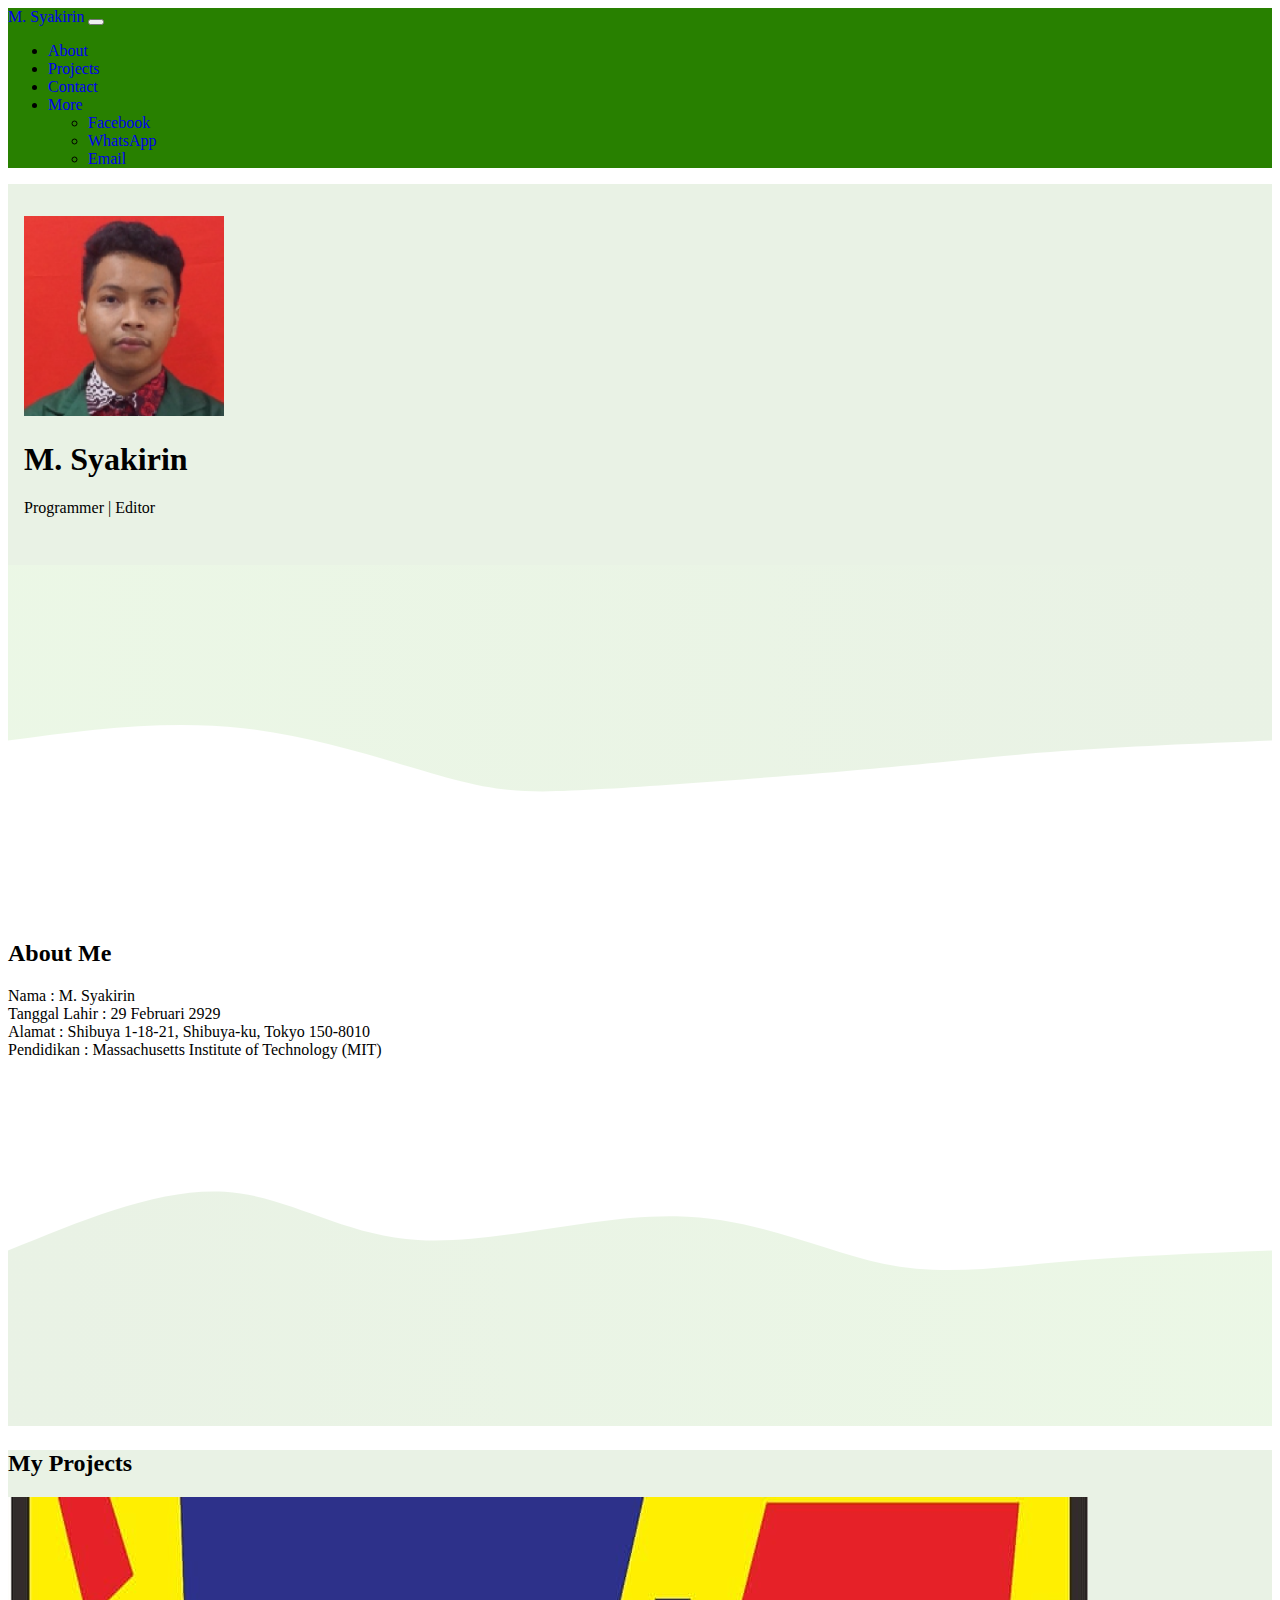
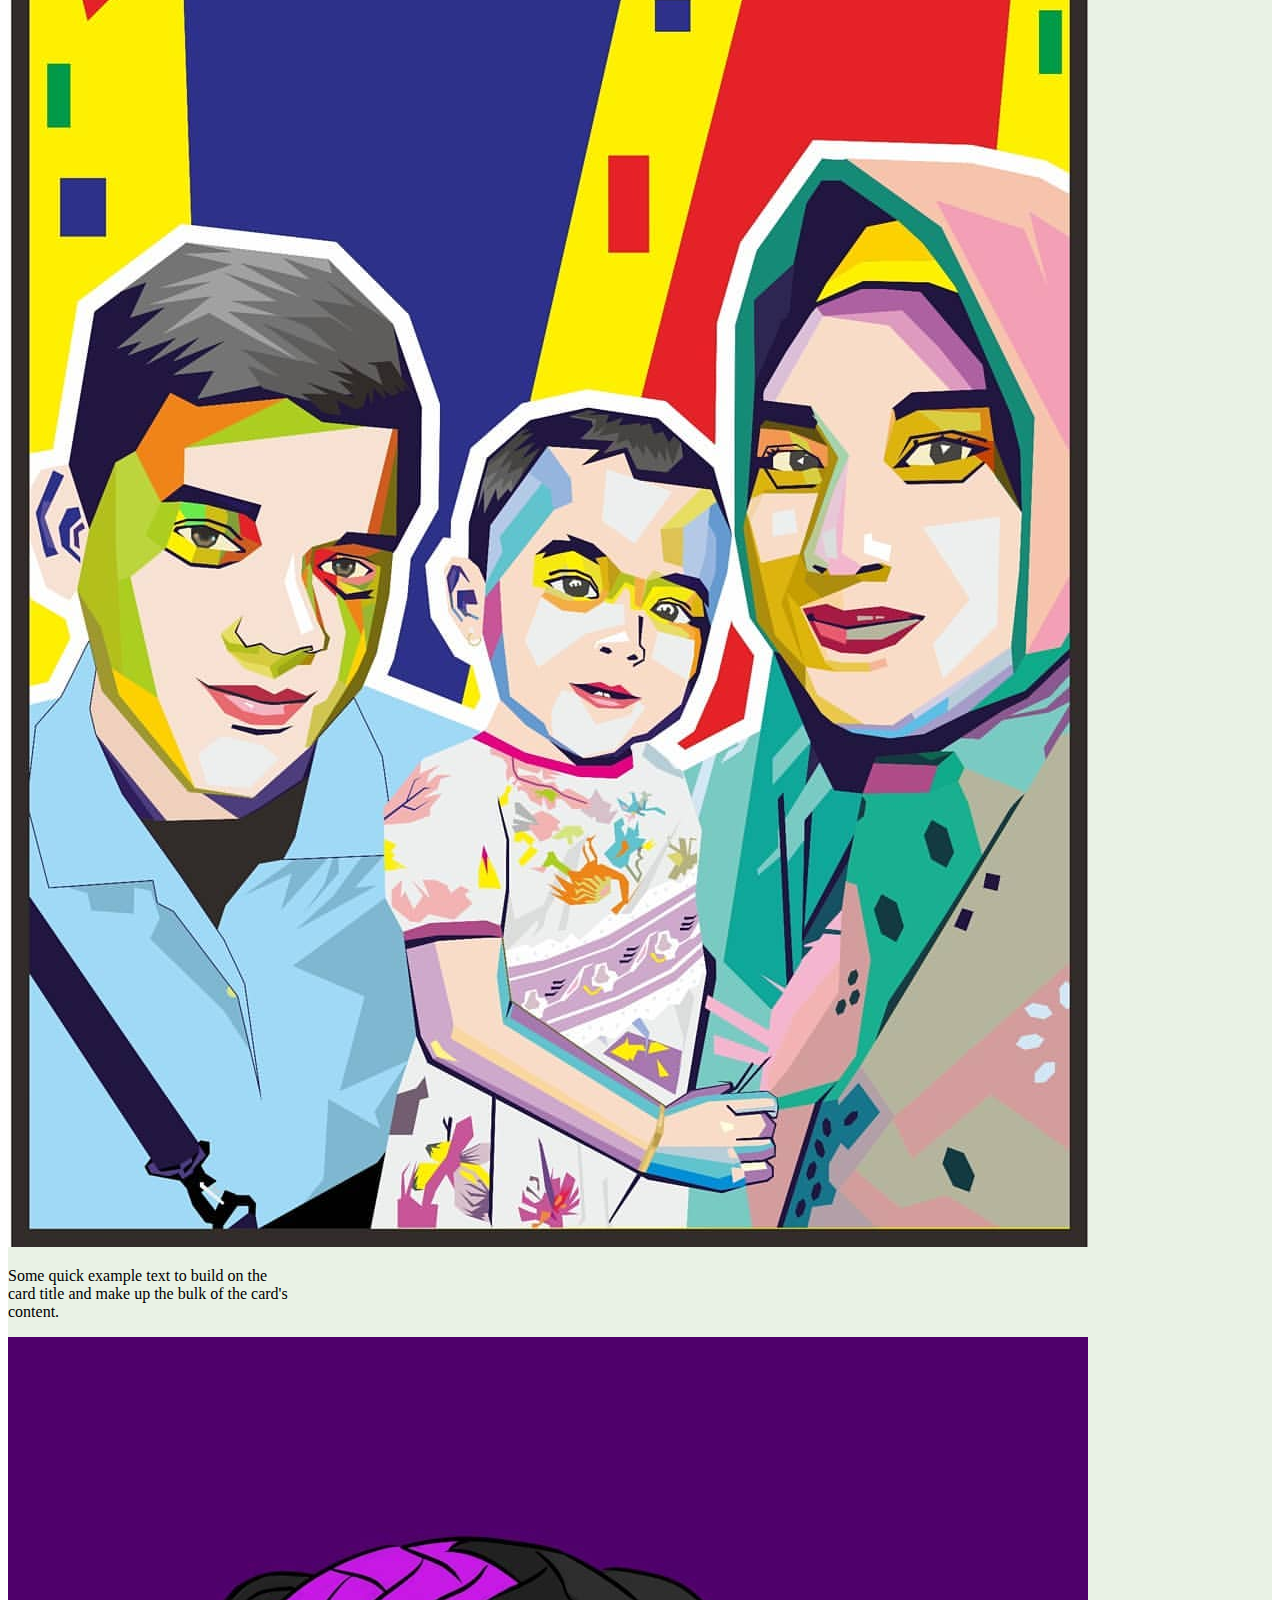
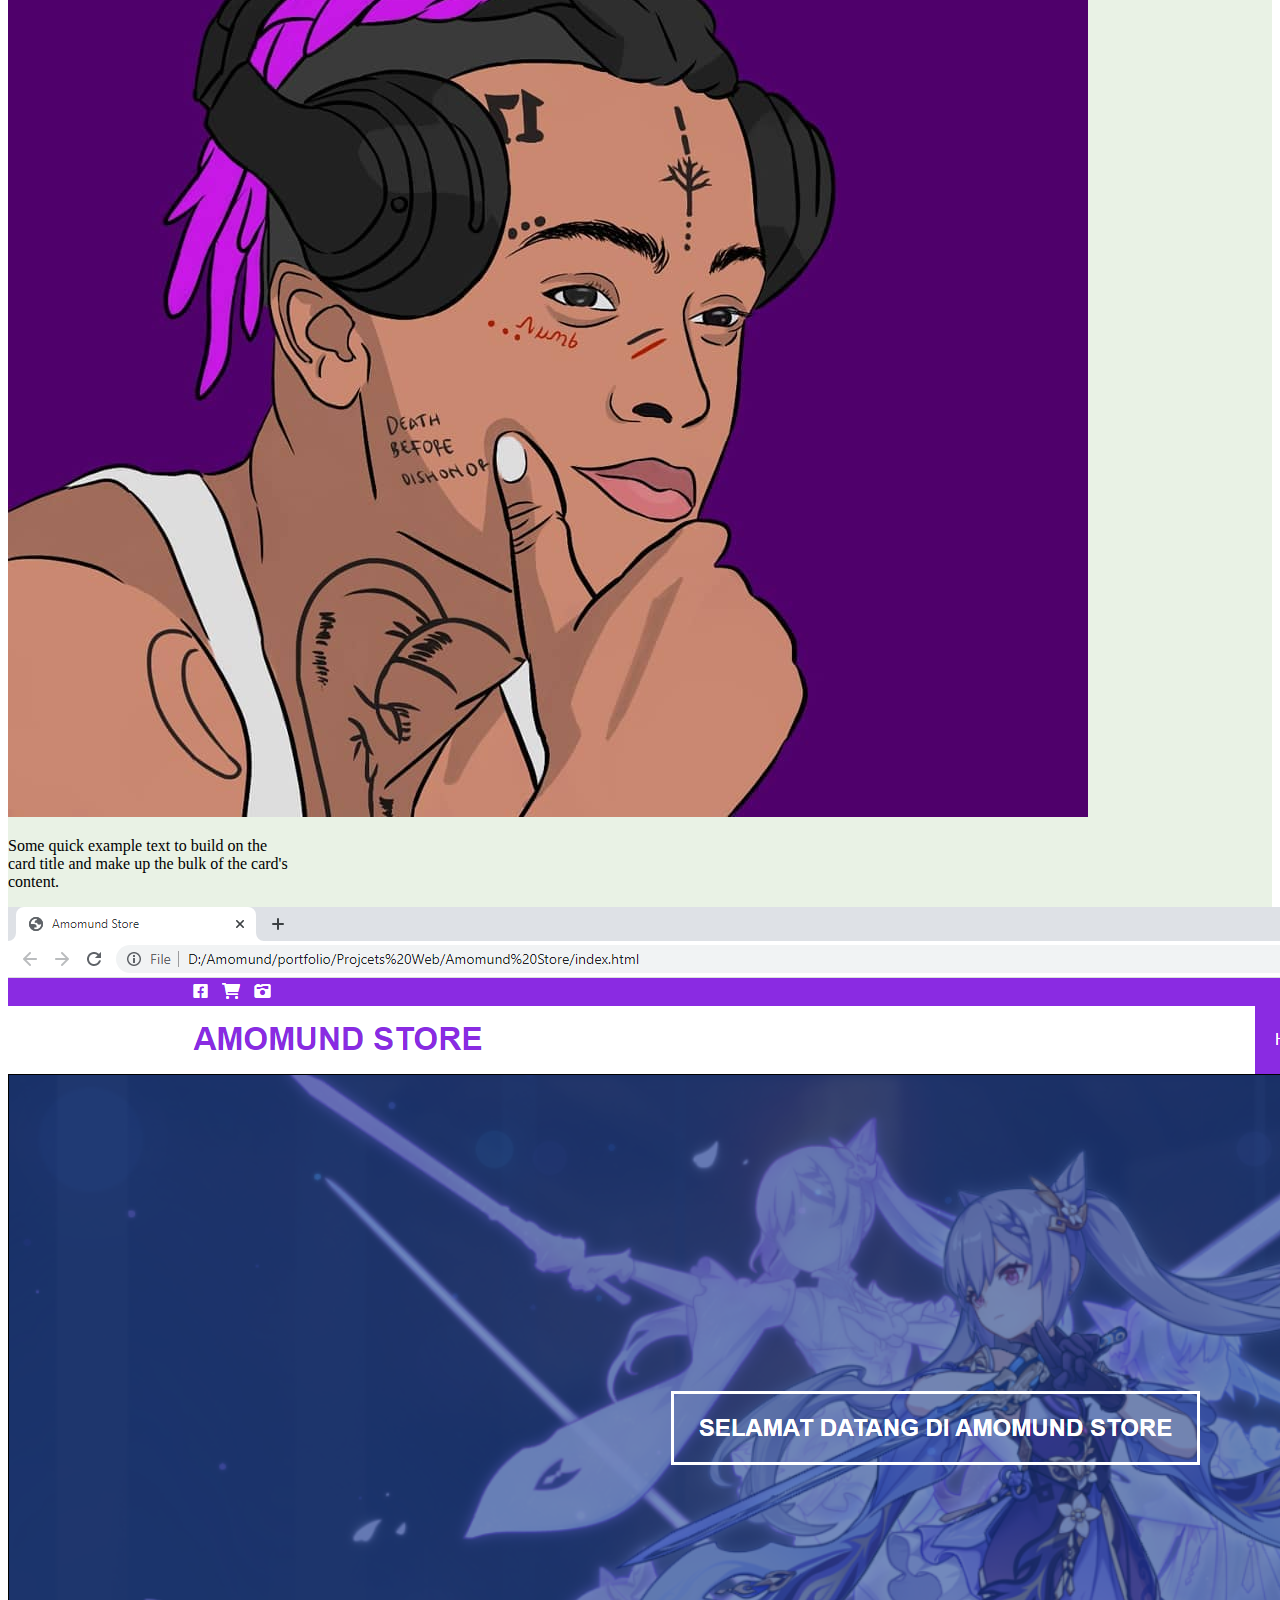
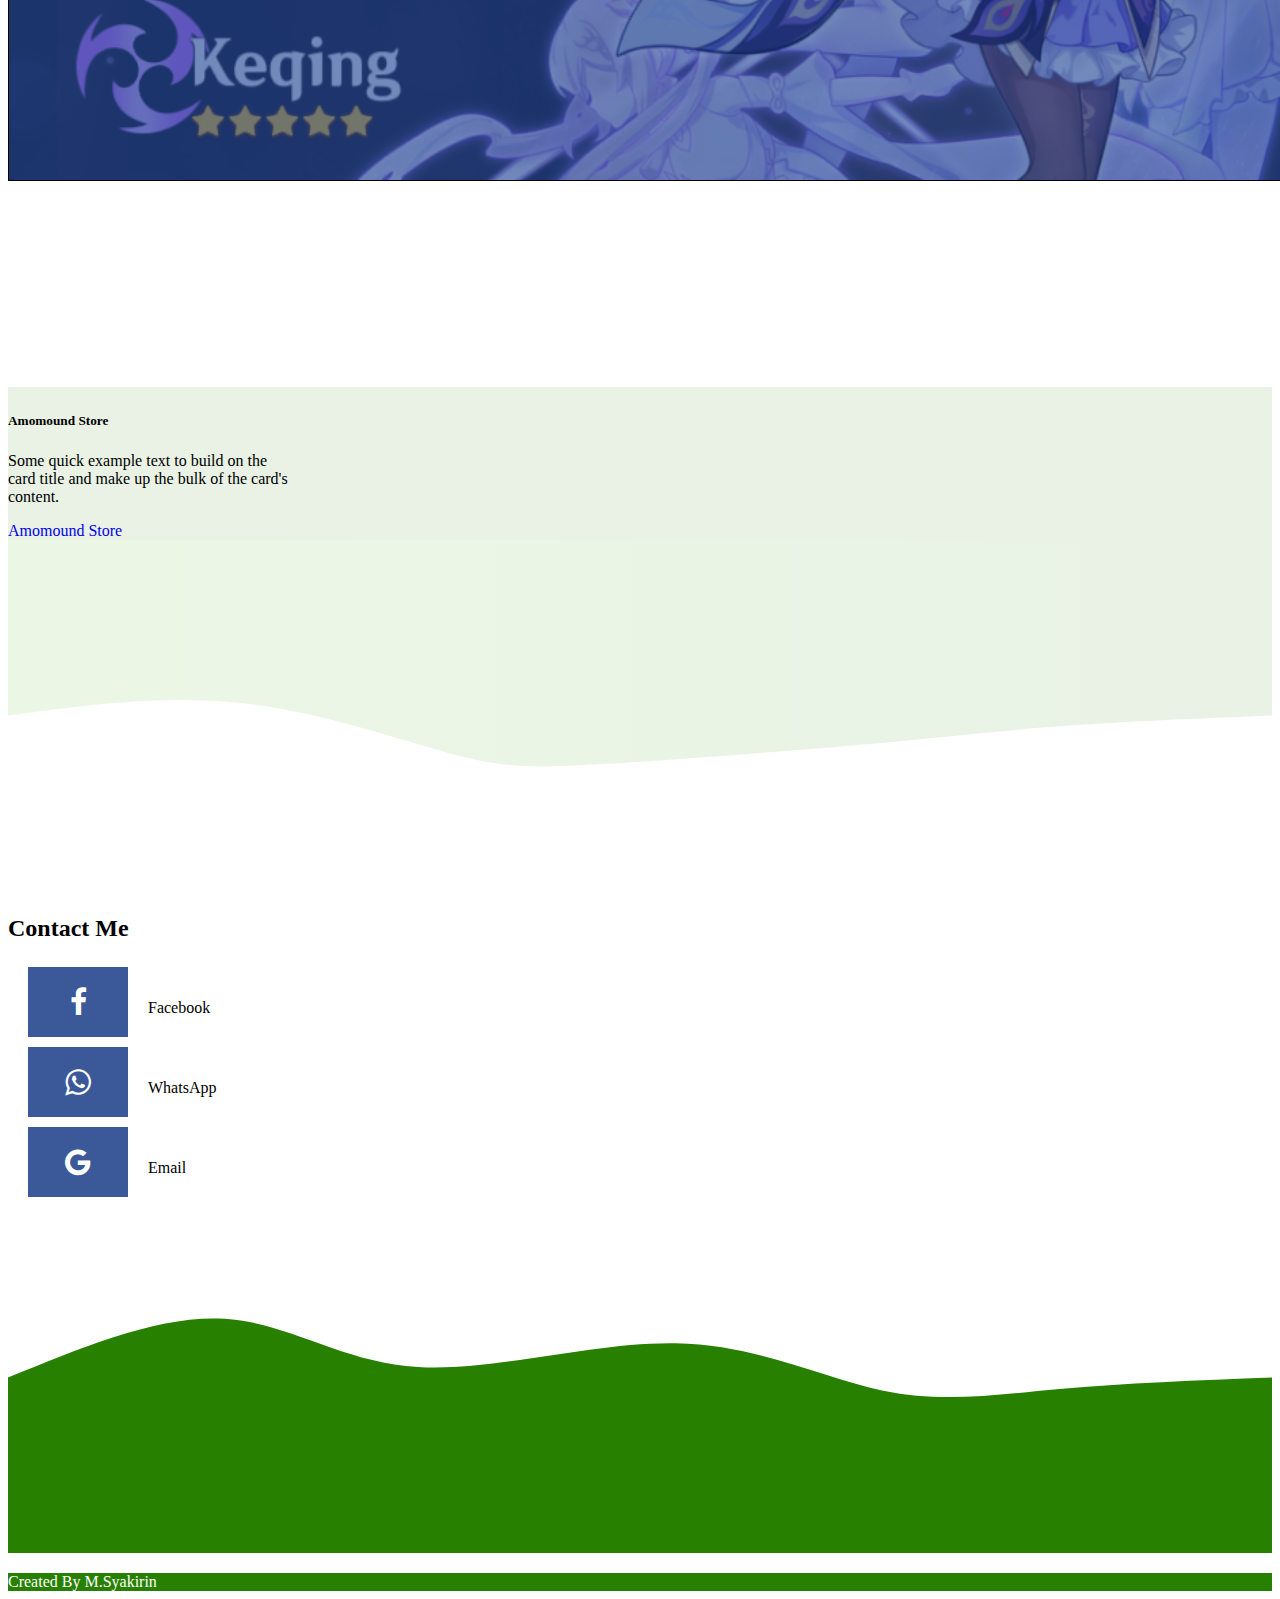
==== commit 9861c852: "Update index.html" ====
--- a/index.html
+++ b/index.html
@@ -27,20 +27,20 @@
         <div class="collapse navbar-collapse" id="navbarNavDropdown">
           <ul class="navbar-nav ms-auto">
             <li class="nav-item">
-              <a class="nav-link active" aria-current="page" href="#">Home</a>
+              <a class="nav-link active" aria-current="page" href="#about">About</a>
             </li>
             <li class="nav-item">
-              <a class="nav-link" href="#">About</a>
+              <a class="nav-link" href="#projects">Projects</a>
             </li>
             <li class="nav-item">
-              <a class="nav-link" href="#">Projects</a>
+              <a class="nav-link" href="#contact">Contact</a>
             </li>
             <li class="nav-item dropdown">
               <a class="nav-link dropdown-toggle" href="#" id="navbarDropdownMenuLink" role="button" data-bs-toggle="dropdown" aria-expanded="false"> More </a>
               <ul class="dropdown-menu" aria-labelledby="navbarDropdownMenuLink">
-                <li><a class="dropdown-item" href="#">Action</a></li>
-                <li><a class="dropdown-item" href="#">Another action</a></li>
-                <li><a class="dropdown-item" href="#">Contact</a></li>
+                <li><a class="dropdown-item" href="https://web.facebook.com/syakirin.hikkineet.7">Facebook</a></li>
+                <li><a class="dropdown-item" href="https://wa.me/082225379187">WhatsApp</a></li>
+                <li><a class="dropdown-item" href="mailto:irin123101@gmail.com">Email</a></li>
               </ul>
             </li>
           </ul>
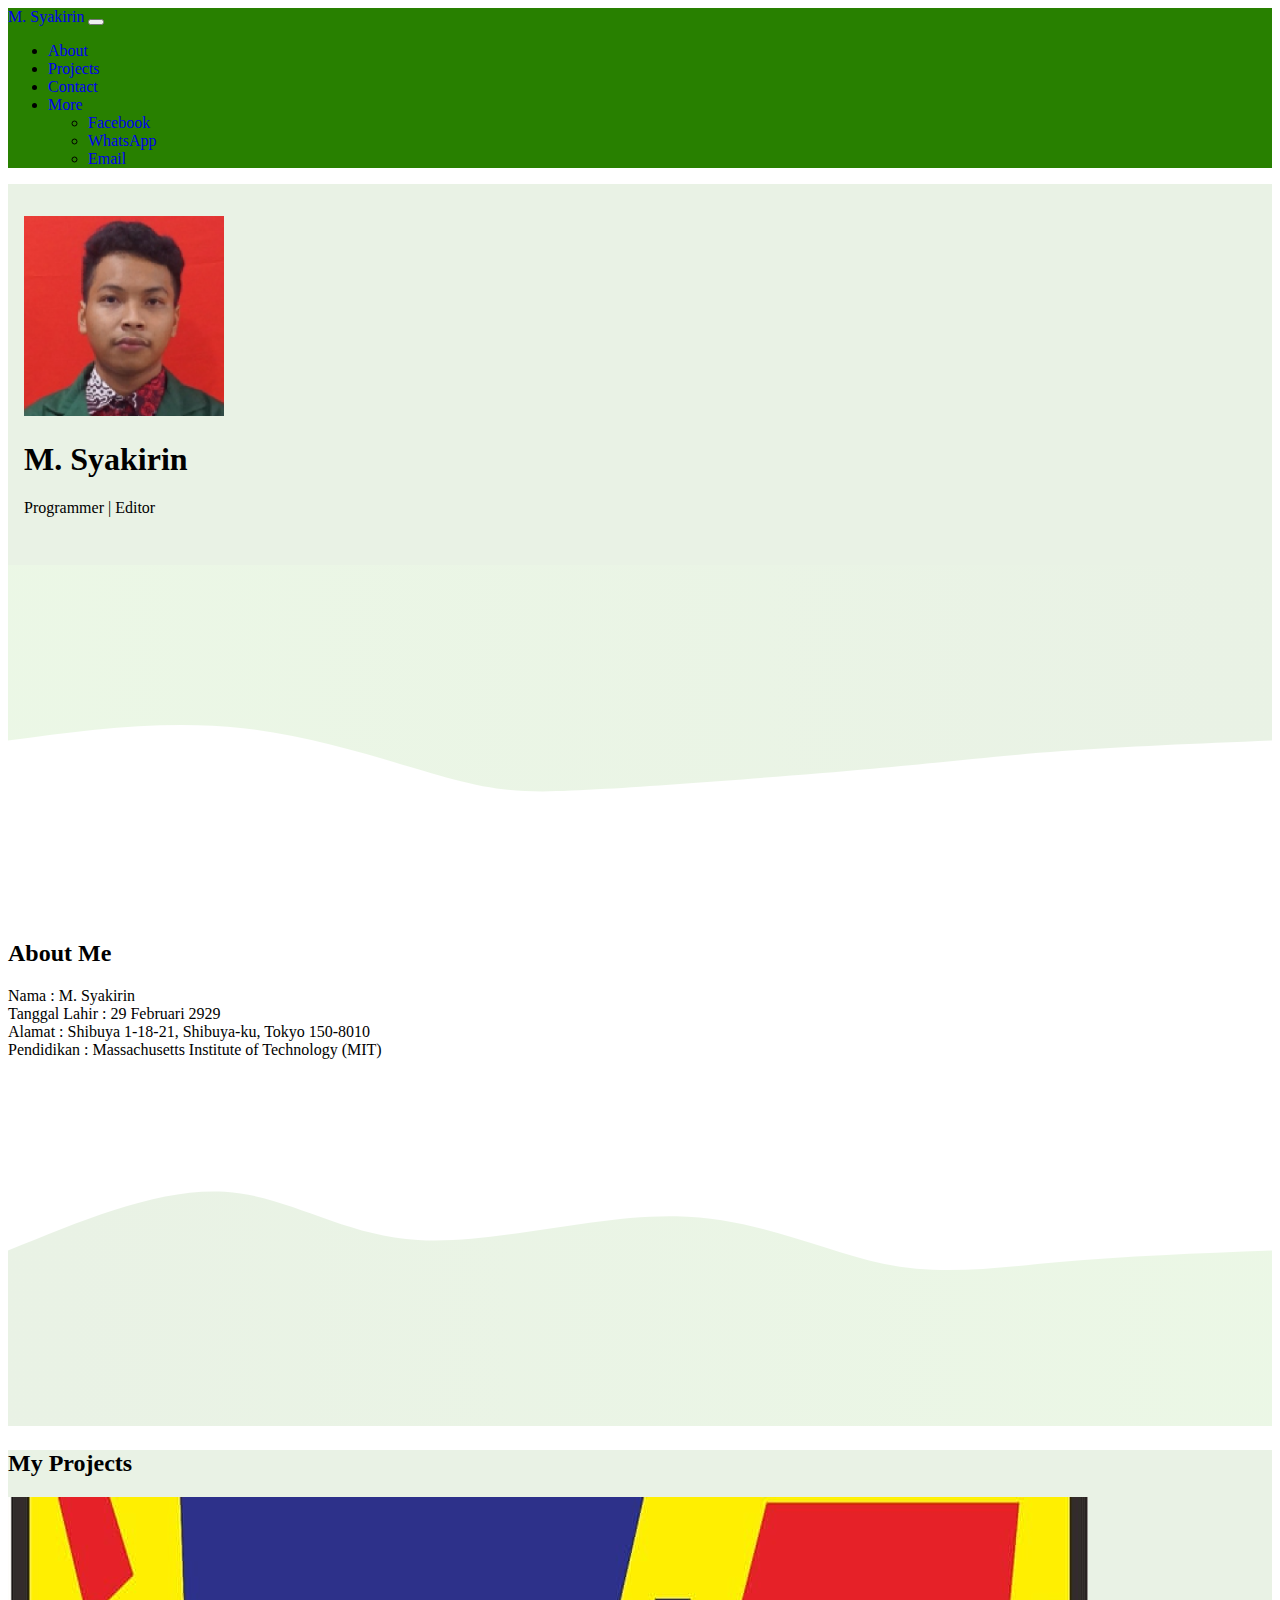
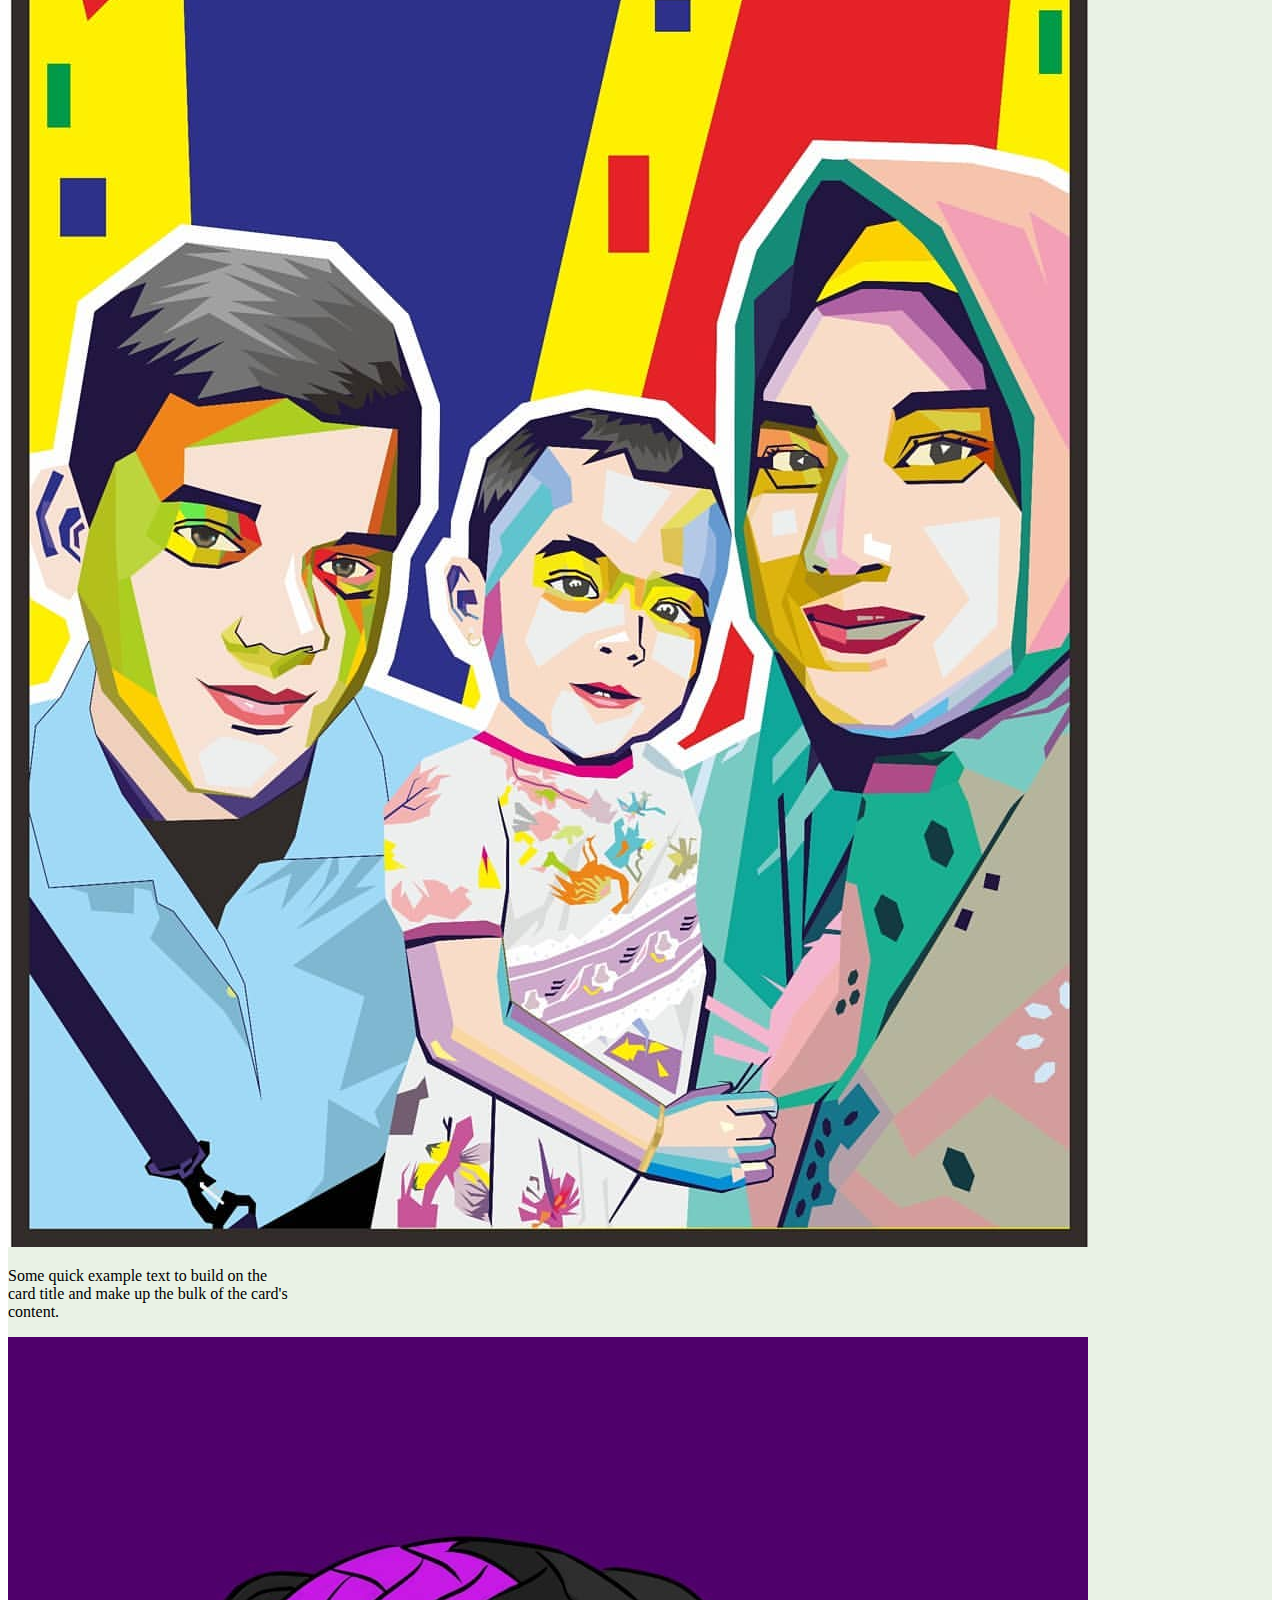
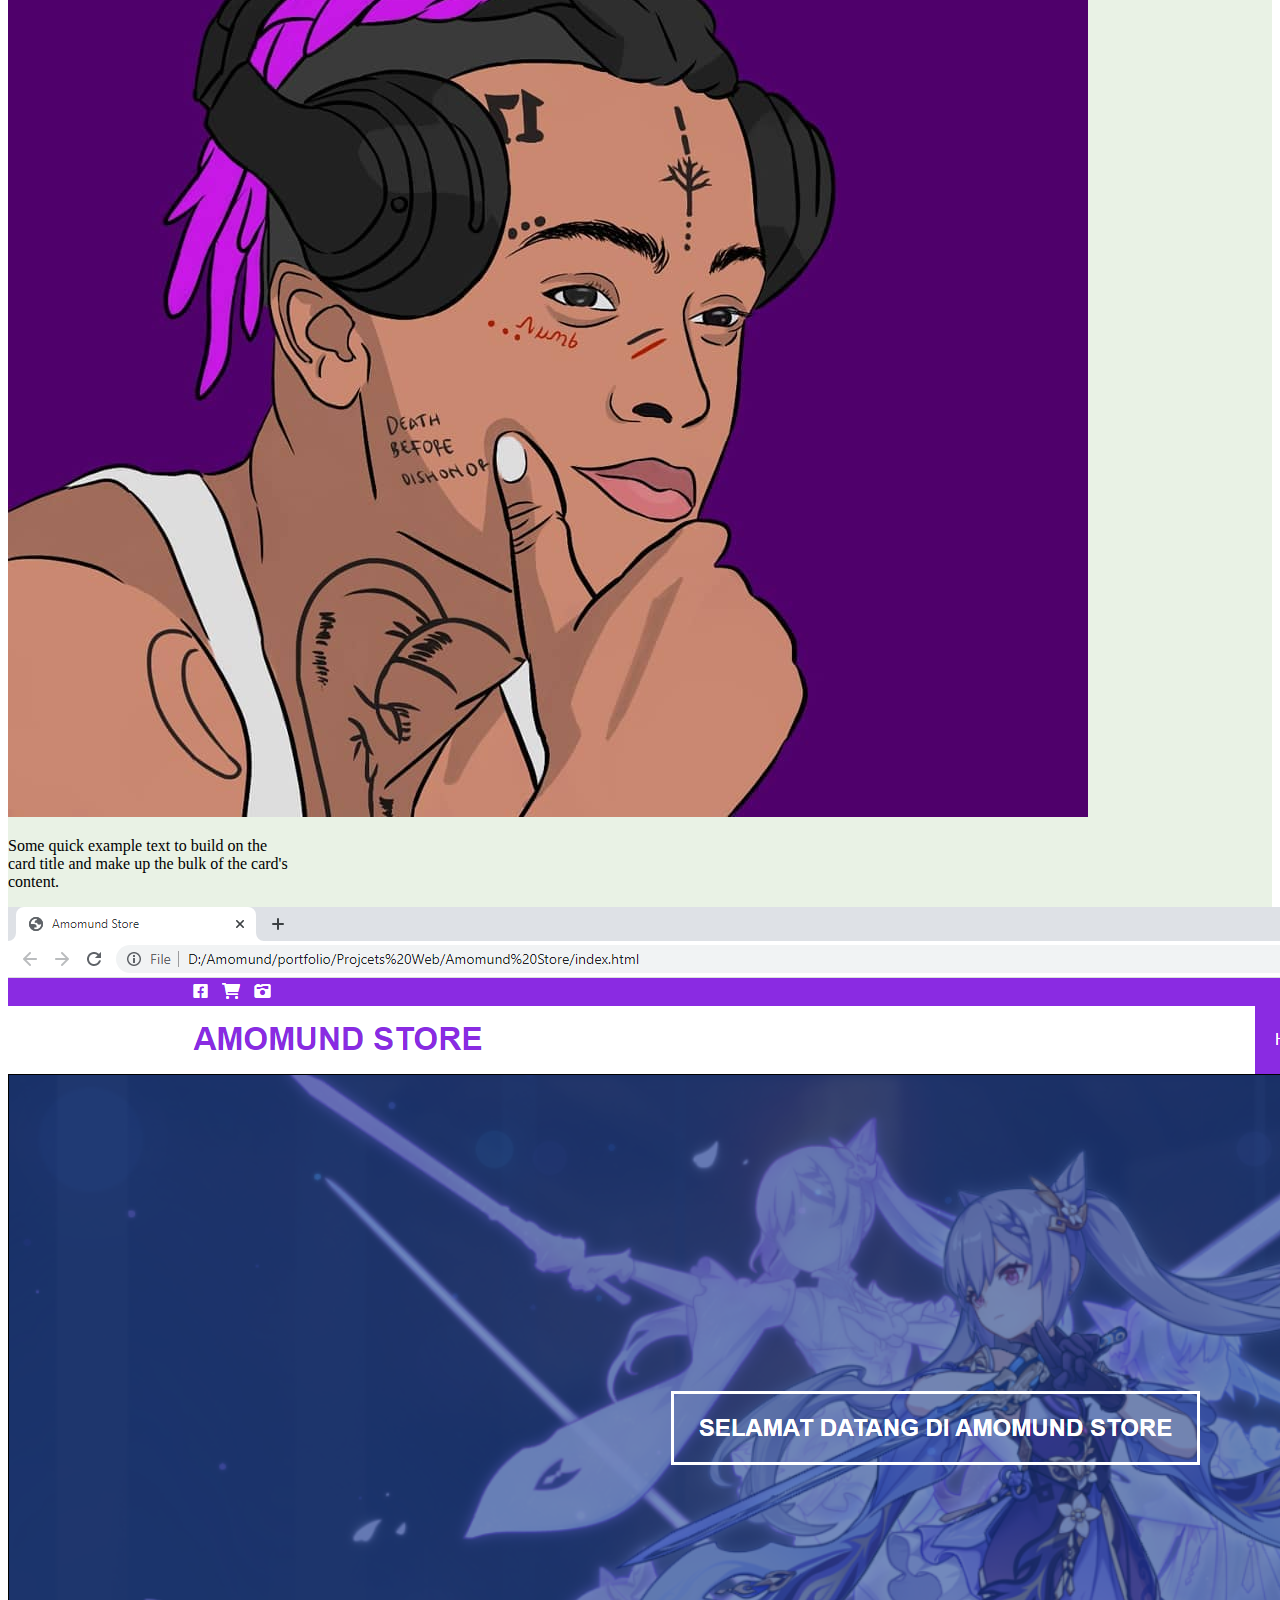
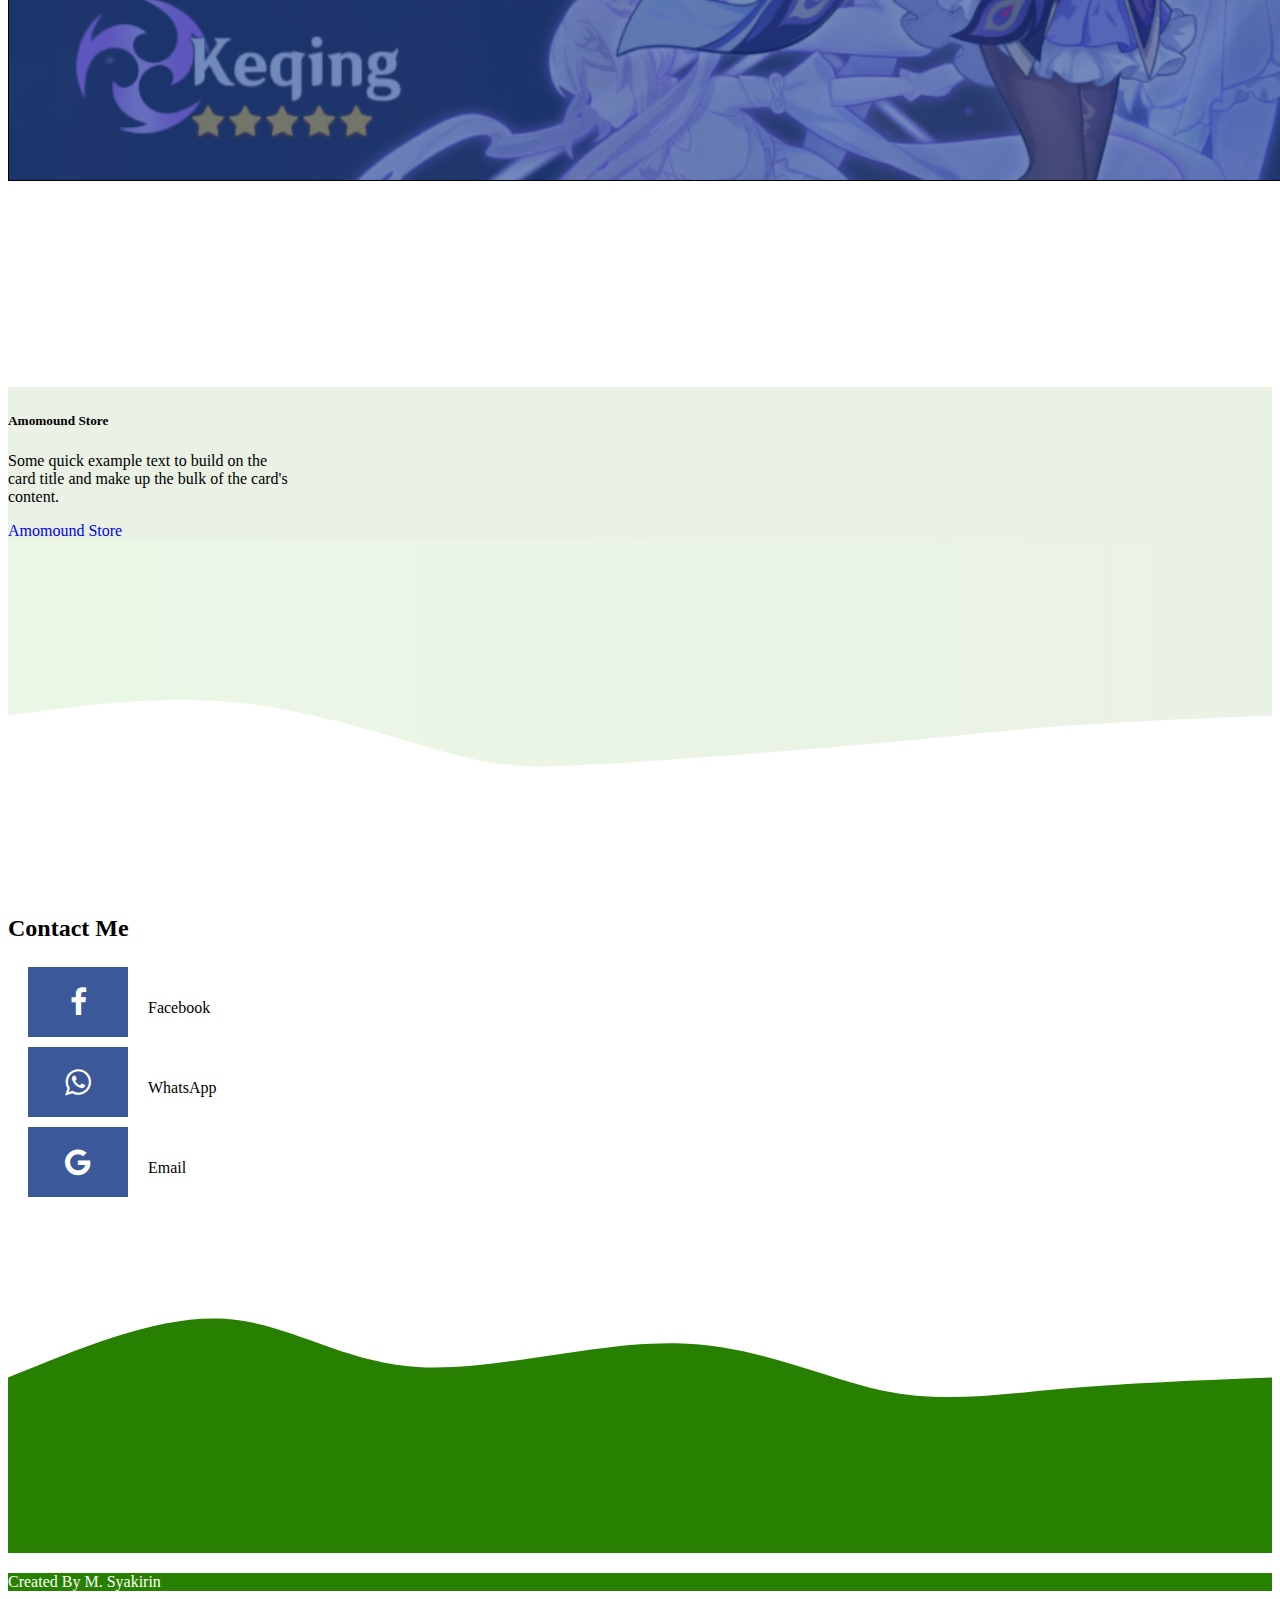
==== commit 033e6b0f: "Update index.html" ====
--- a/index.html
+++ b/index.html
@@ -187,7 +187,7 @@
             <h2>My Projects</h2>
           </div>
         </div>
-        <div class="row justify-content-center mt-5">
+        <div class="row mt-5">
           <div class="col-md-4 mb-3">
             <div class="card" style="max-width: 18rem">
               <img src="Project Pict/project1.jpg" class="card-img-top" alt="project1" />
@@ -273,25 +273,25 @@
 
     <!-- Contact -->
     <section id="contact">
-      <div class="container">
-        <div class="row text-center">
+      <div class="container text-center">
+        <div class="row ">
           <div class="col">
             <h2>Contact Me</h2>
 
           </div>
         </div>
           <div class="row mt-4">
-            <div class="col">
+            <div class="col-md text-start">
               <a href="https://web.facebook.com/syakirin.hikkineet.7" class="fa fa-facebook"></a>Facebook</a>
             </div>
 
 
-            <div class="col">
+            <div class="col-md text-start">
               <a href="https://wa.me/082225379187" class="fa fa-whatsapp"></a>WhatsApp</a>
             </div>
 
 
-            <div class="col">
+            <div class="col-md text-start">
               <a href="mailto:irin123101@gmail.com" class="fa fa-google"></a>Email</a>
             </div>
           </div>
@@ -324,7 +324,7 @@
       }</style><path d="M 0,400 C 0,400 0,200 0,200 C 86.81025641025641,164.1974358974359 173.62051282051283,128.3948717948718 247,133 C 320.37948717948717,137.6051282051282 380.3282051282051,182.61794871794874 467,188 C 553.6717948717949,193.38205128205126 667.0666666666668,159.1333333333333 761,161 C 854.9333333333332,162.8666666666667 929.4051282051282,200.848717948718 997,215 C 1064.5948717948718,229.151282051282 1125.3128205128205,219.47179487179486 1198,213 C 1270.6871794871795,206.52820512820514 1355.3435897435897,203.2641025641026 1440,200 C 1440,200 1440,400 1440,400 Z" stroke="none" stroke-width="0" fill="#288000" fill-opacity="1" class="transition-all duration-300 ease-in-out delay-150 path-0"></path></svg>
     <!-- Footer -->
     <footer style="background-color: rgb(40, 128, 0)" class="text-center">
-      <p style="color:white;">Created By M.Syakirin</p>
+      <p style="color:white;">Created By M. Syakirin</p>
     </footer>
     <!-- Akhir Footer -->
 
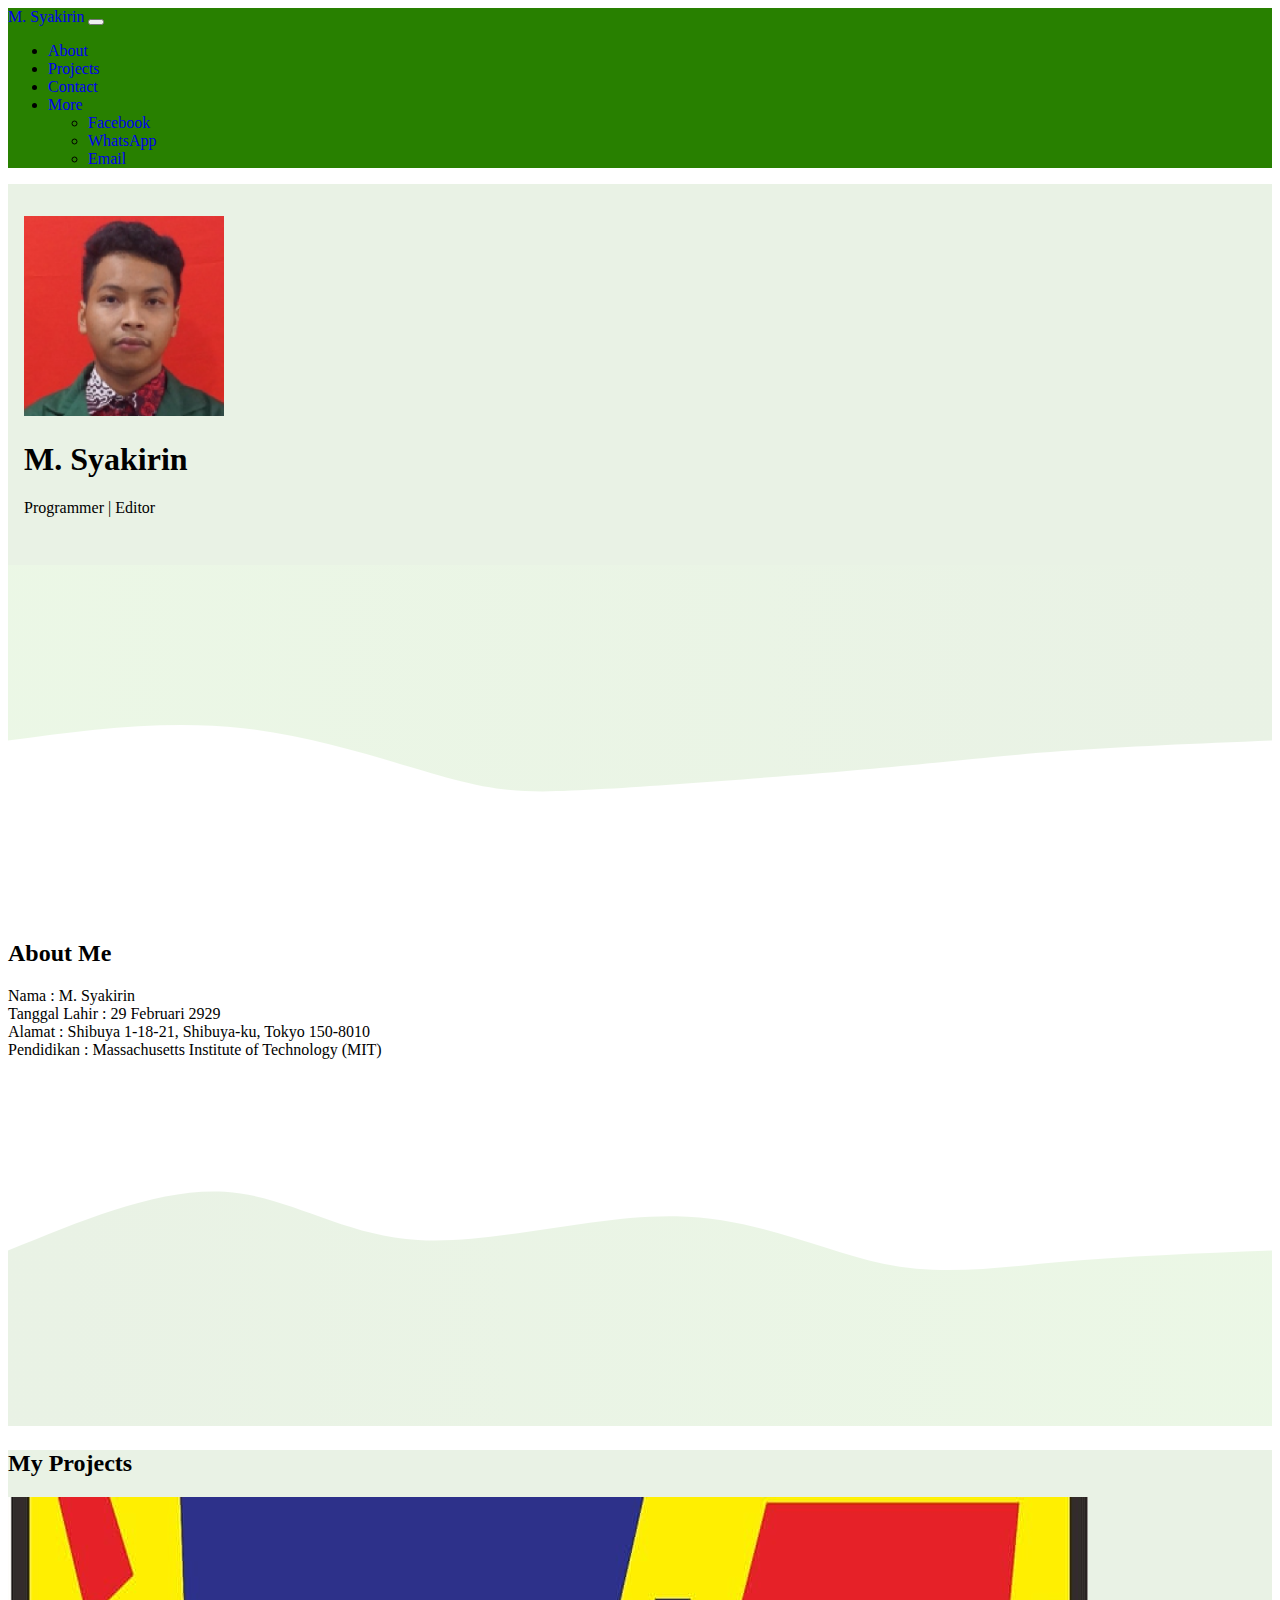
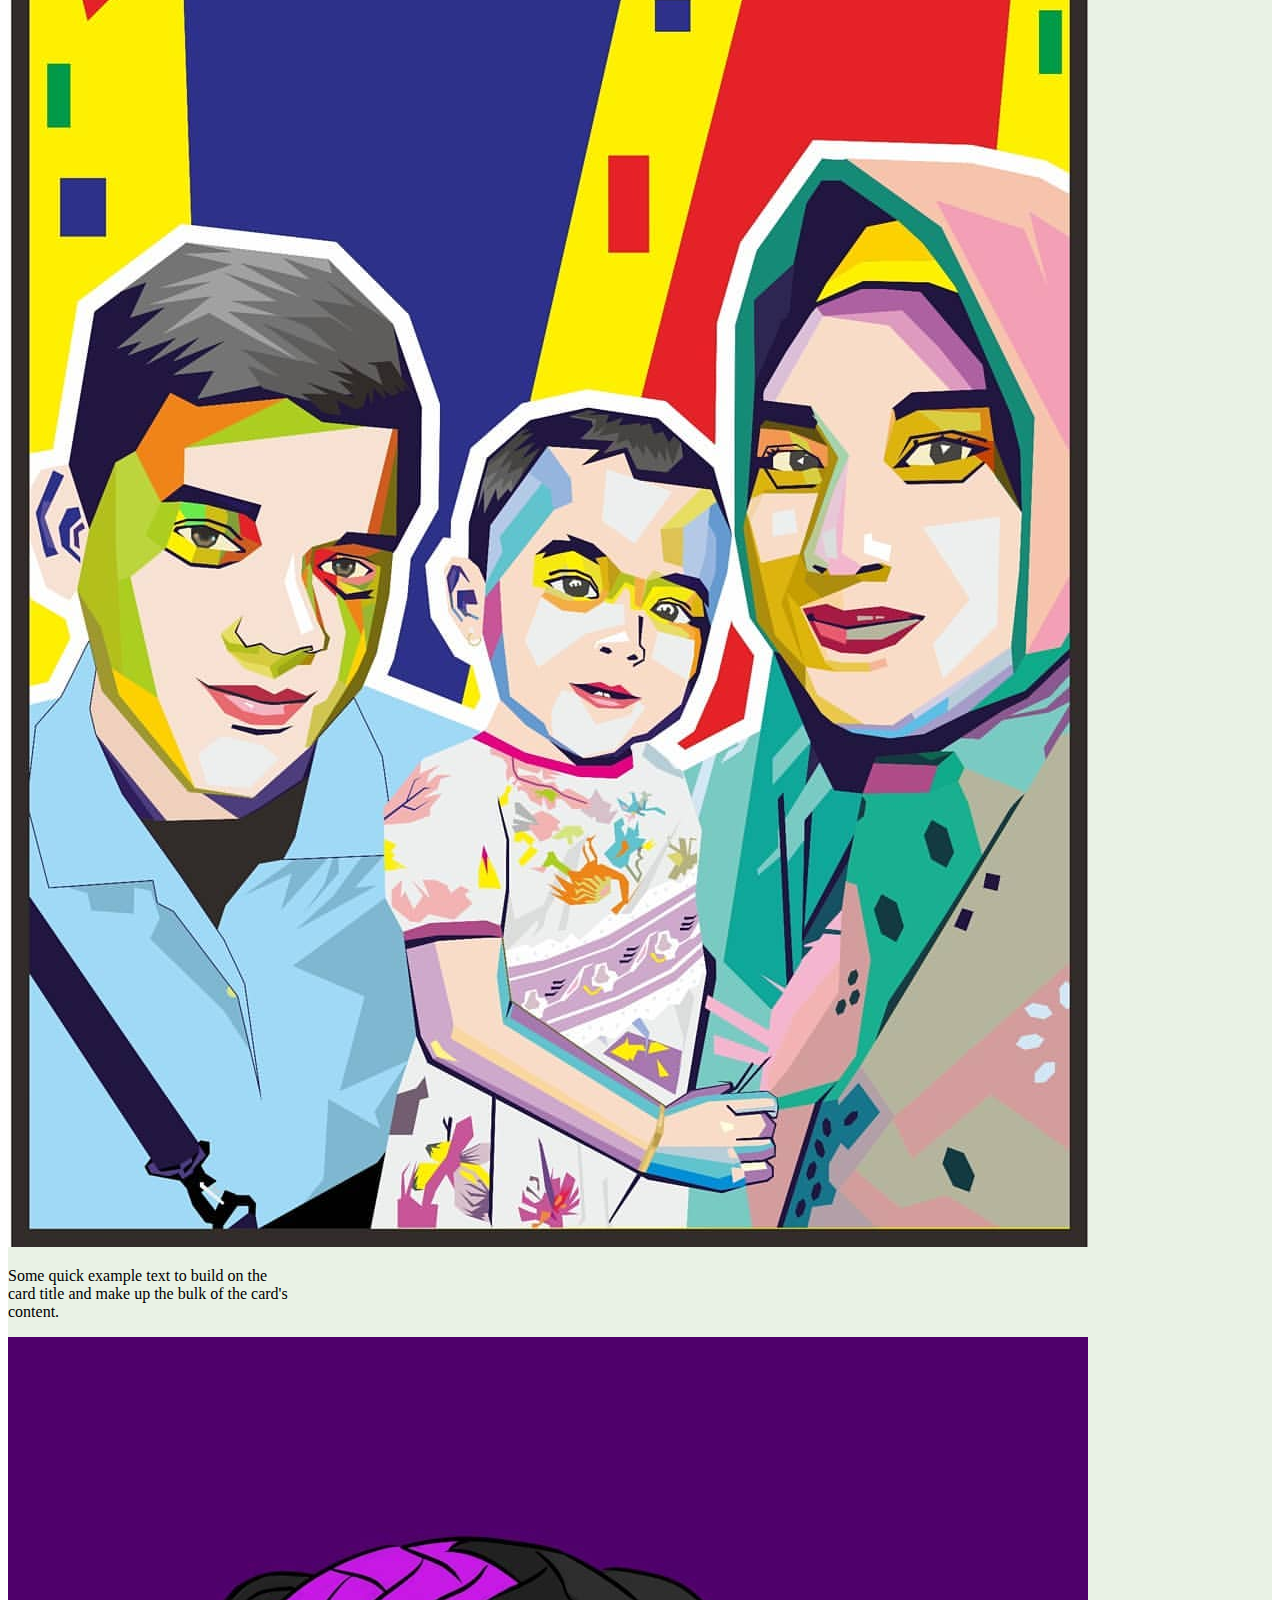
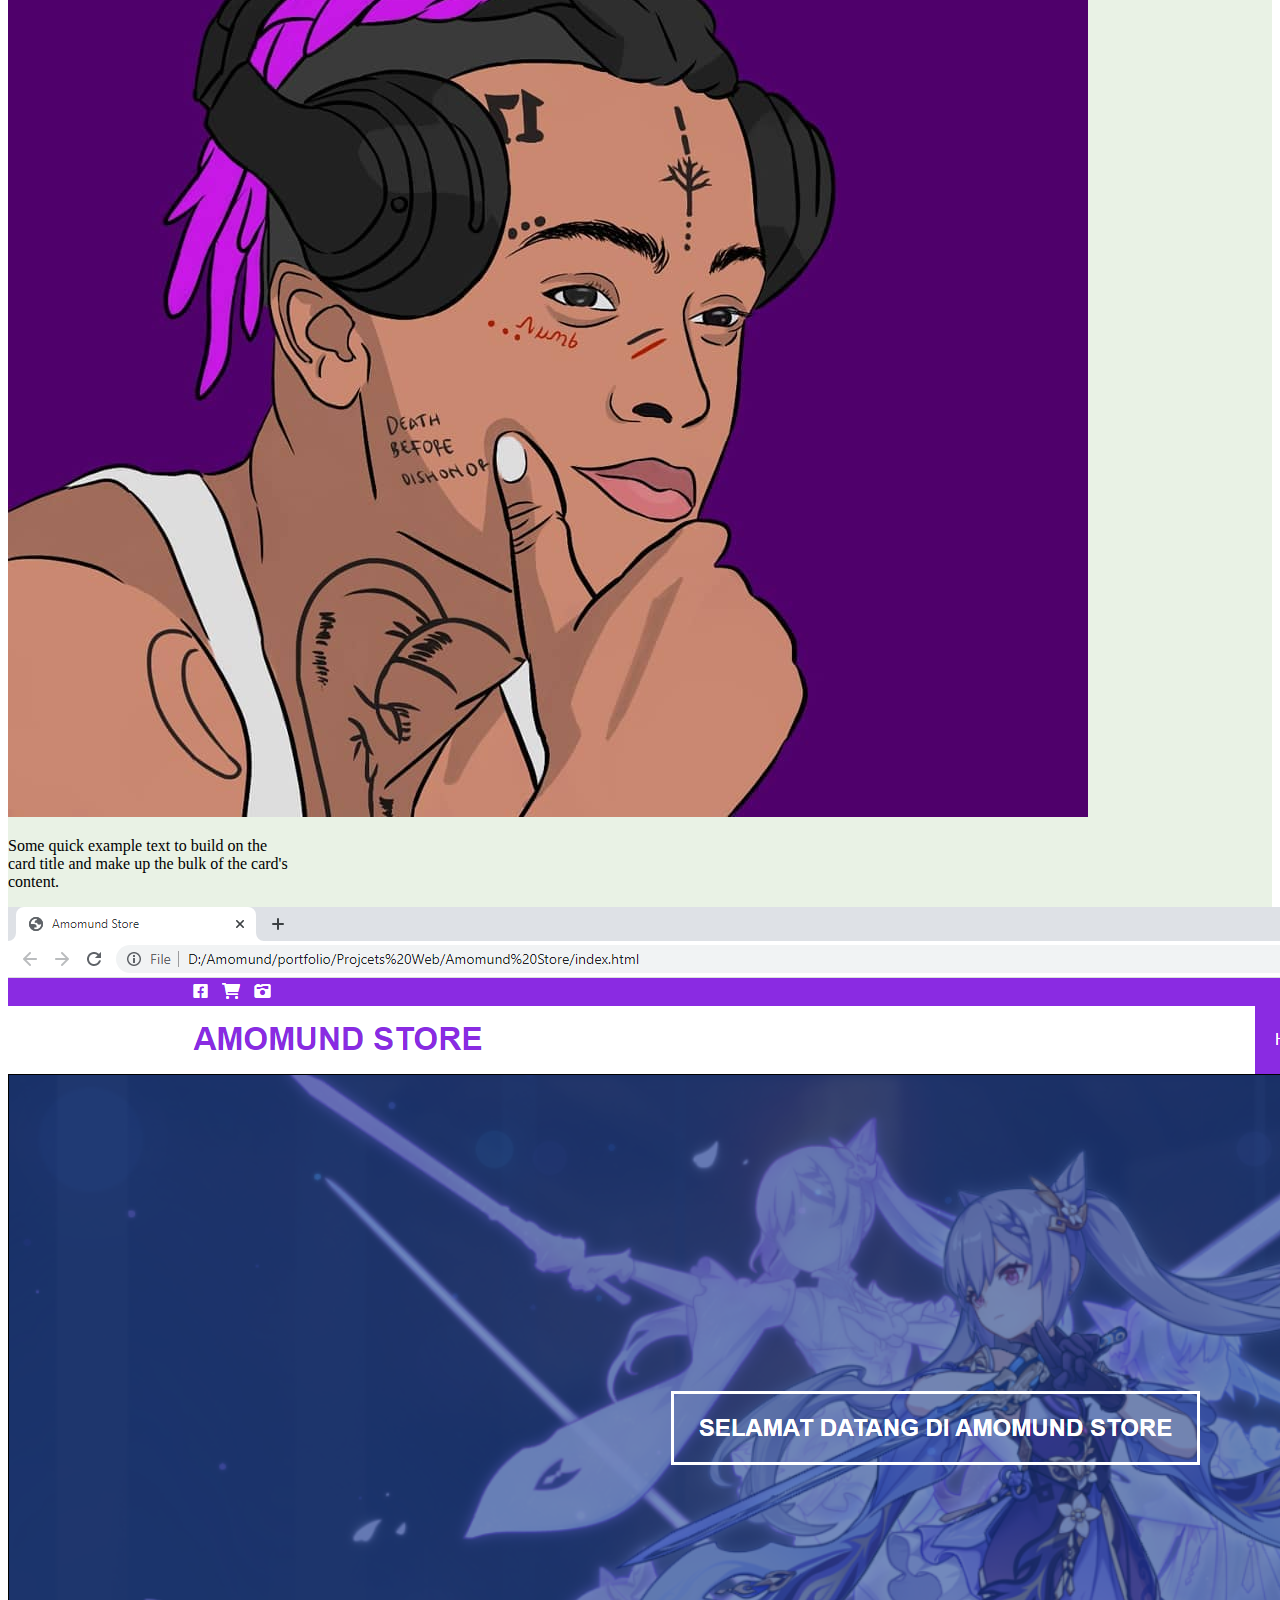
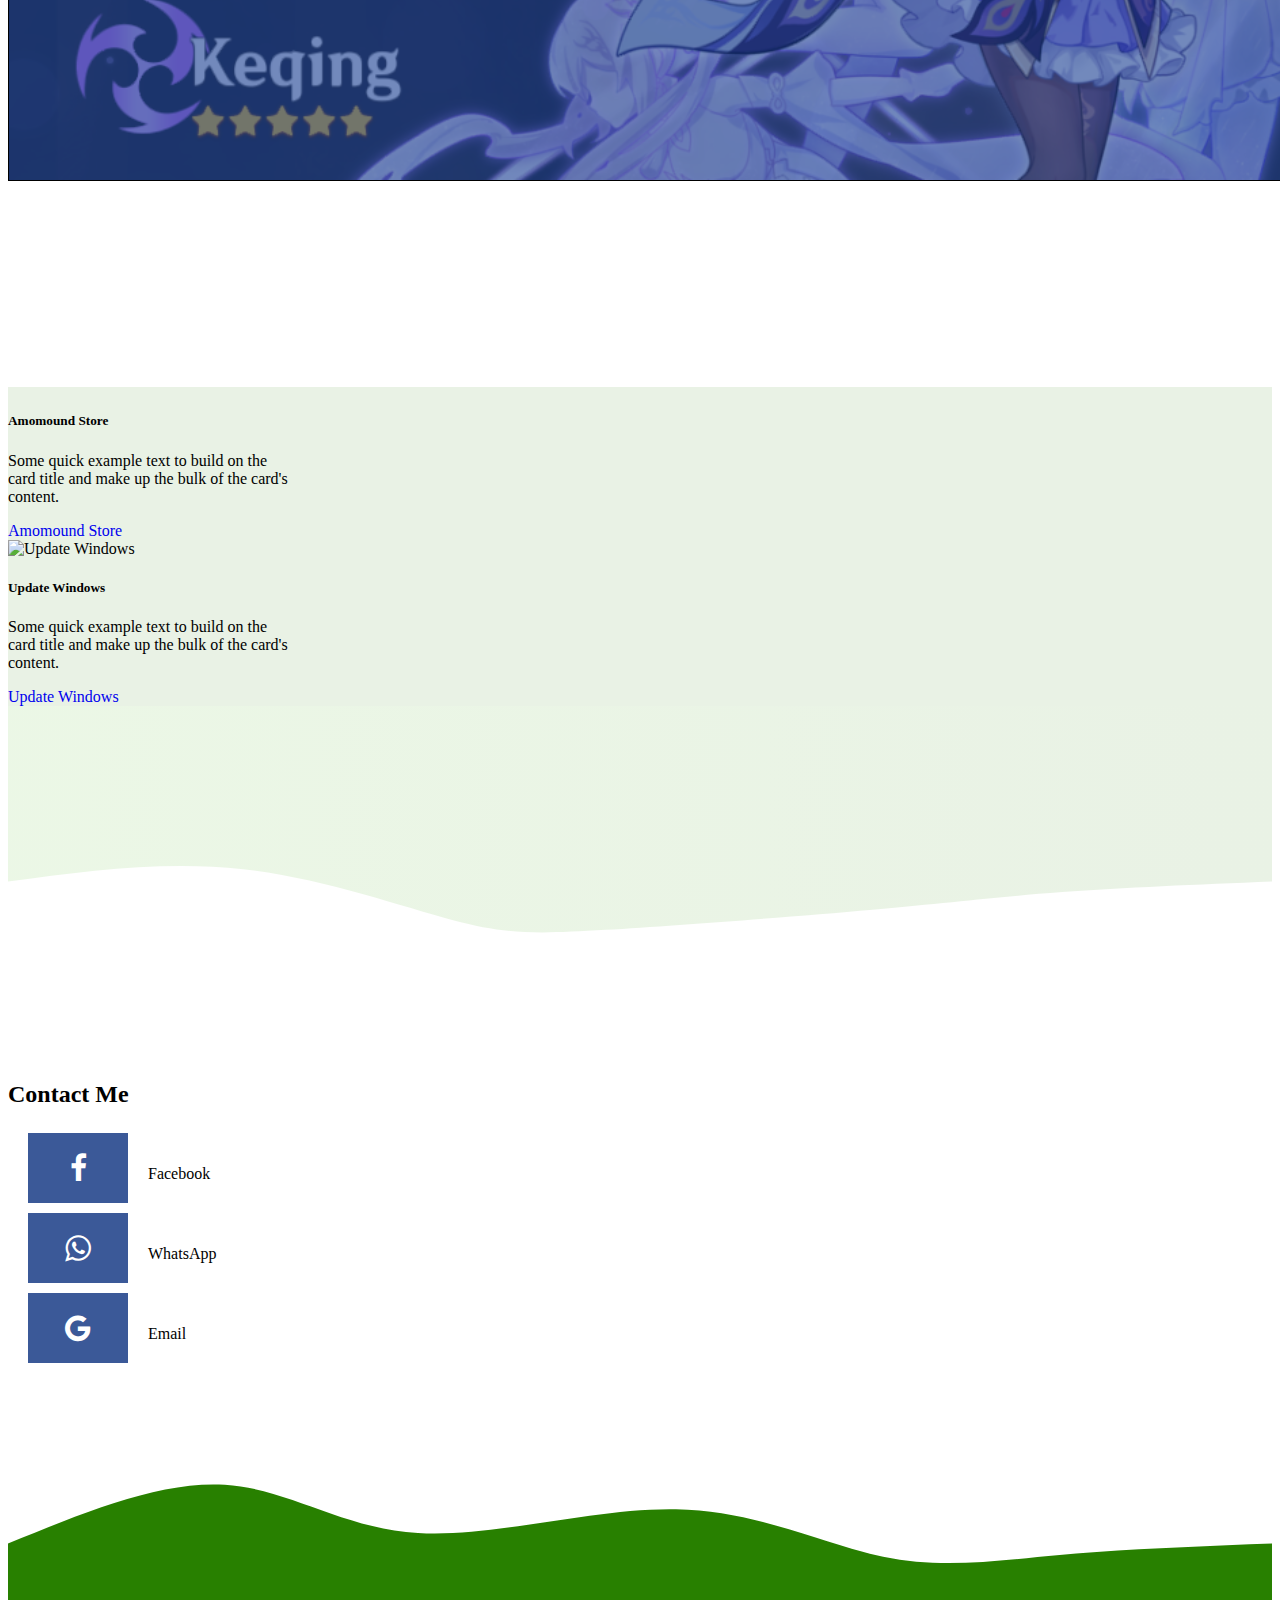
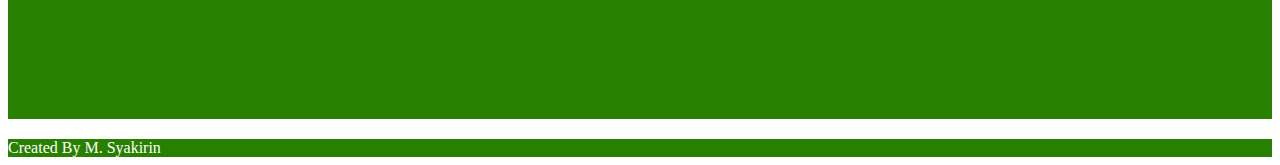
==== commit 95aa2280: "Update index.html" ====
--- a/index.html
+++ b/index.html
@@ -214,6 +214,16 @@
               </div>
             </div>
           </div>
+          <div class="col-md-4 mt-4">
+            <div class="card" style="max-width: 18rem">
+              <img src="Update Windows/Aset/update windows.png" class="card-img-top" alt="Update Windows" />
+              <div class="card-body">
+                <h5 class="card-title">Update Windows</h5>
+                <p class="card-text">Some quick example text to build on the card title and make up the bulk of the card's content.</p>
+                <a href="Update Windows/update windows.html" class="btn btn-primary">Update Windows</a>
+              </div>
+            </div>
+          </div>
         </div>
       </div>
     </section>
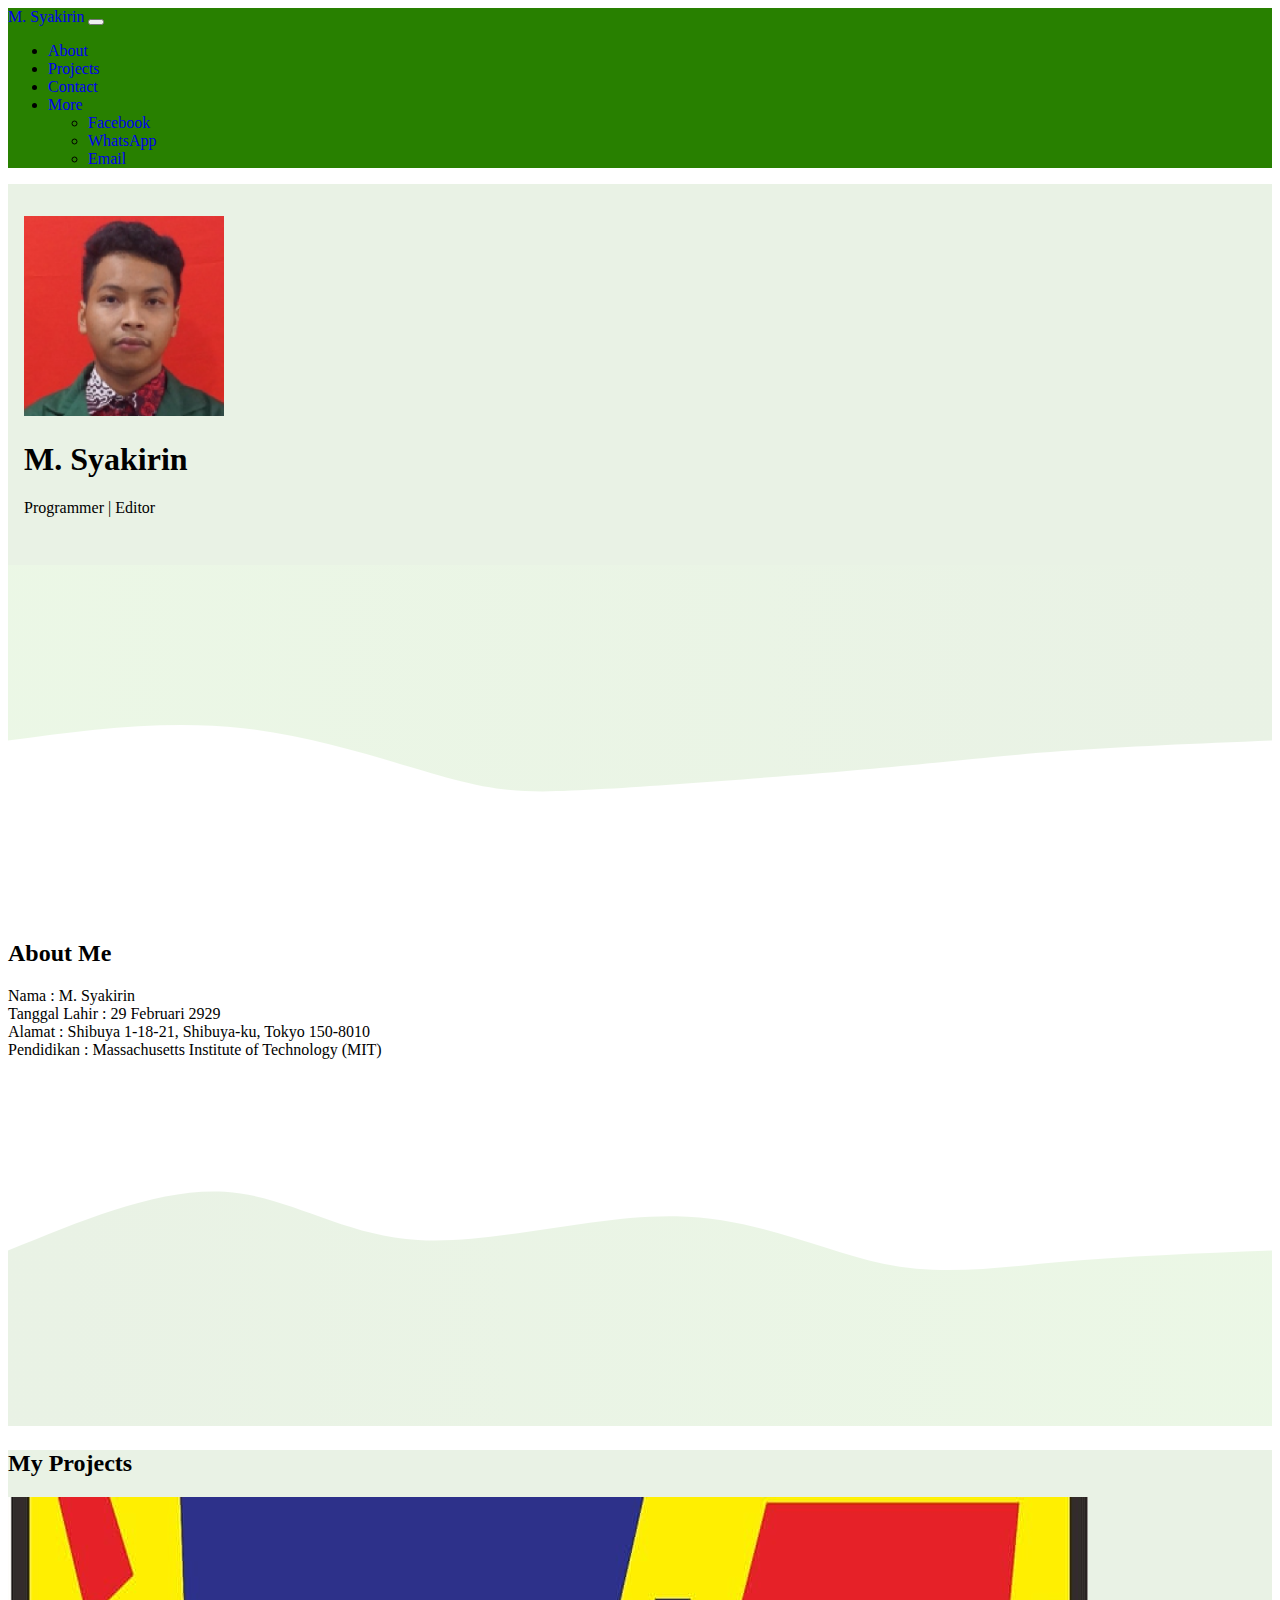
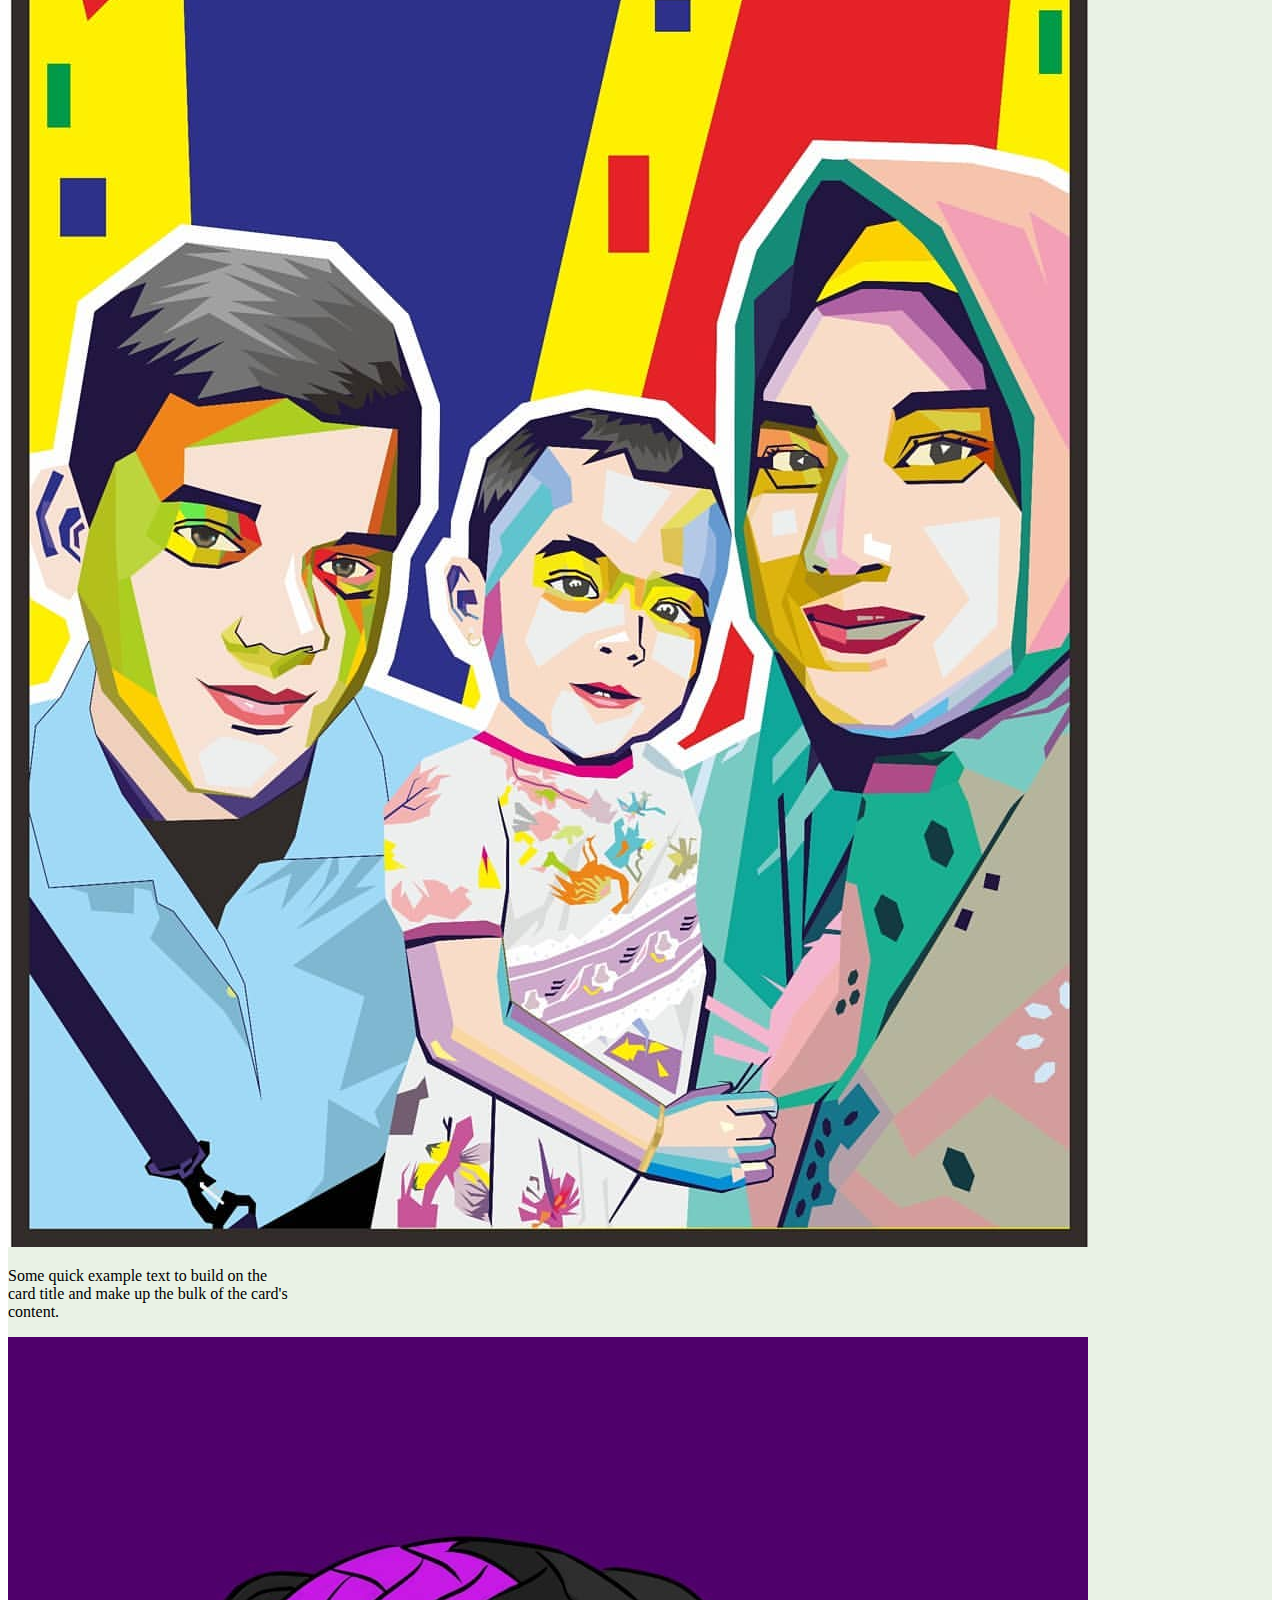
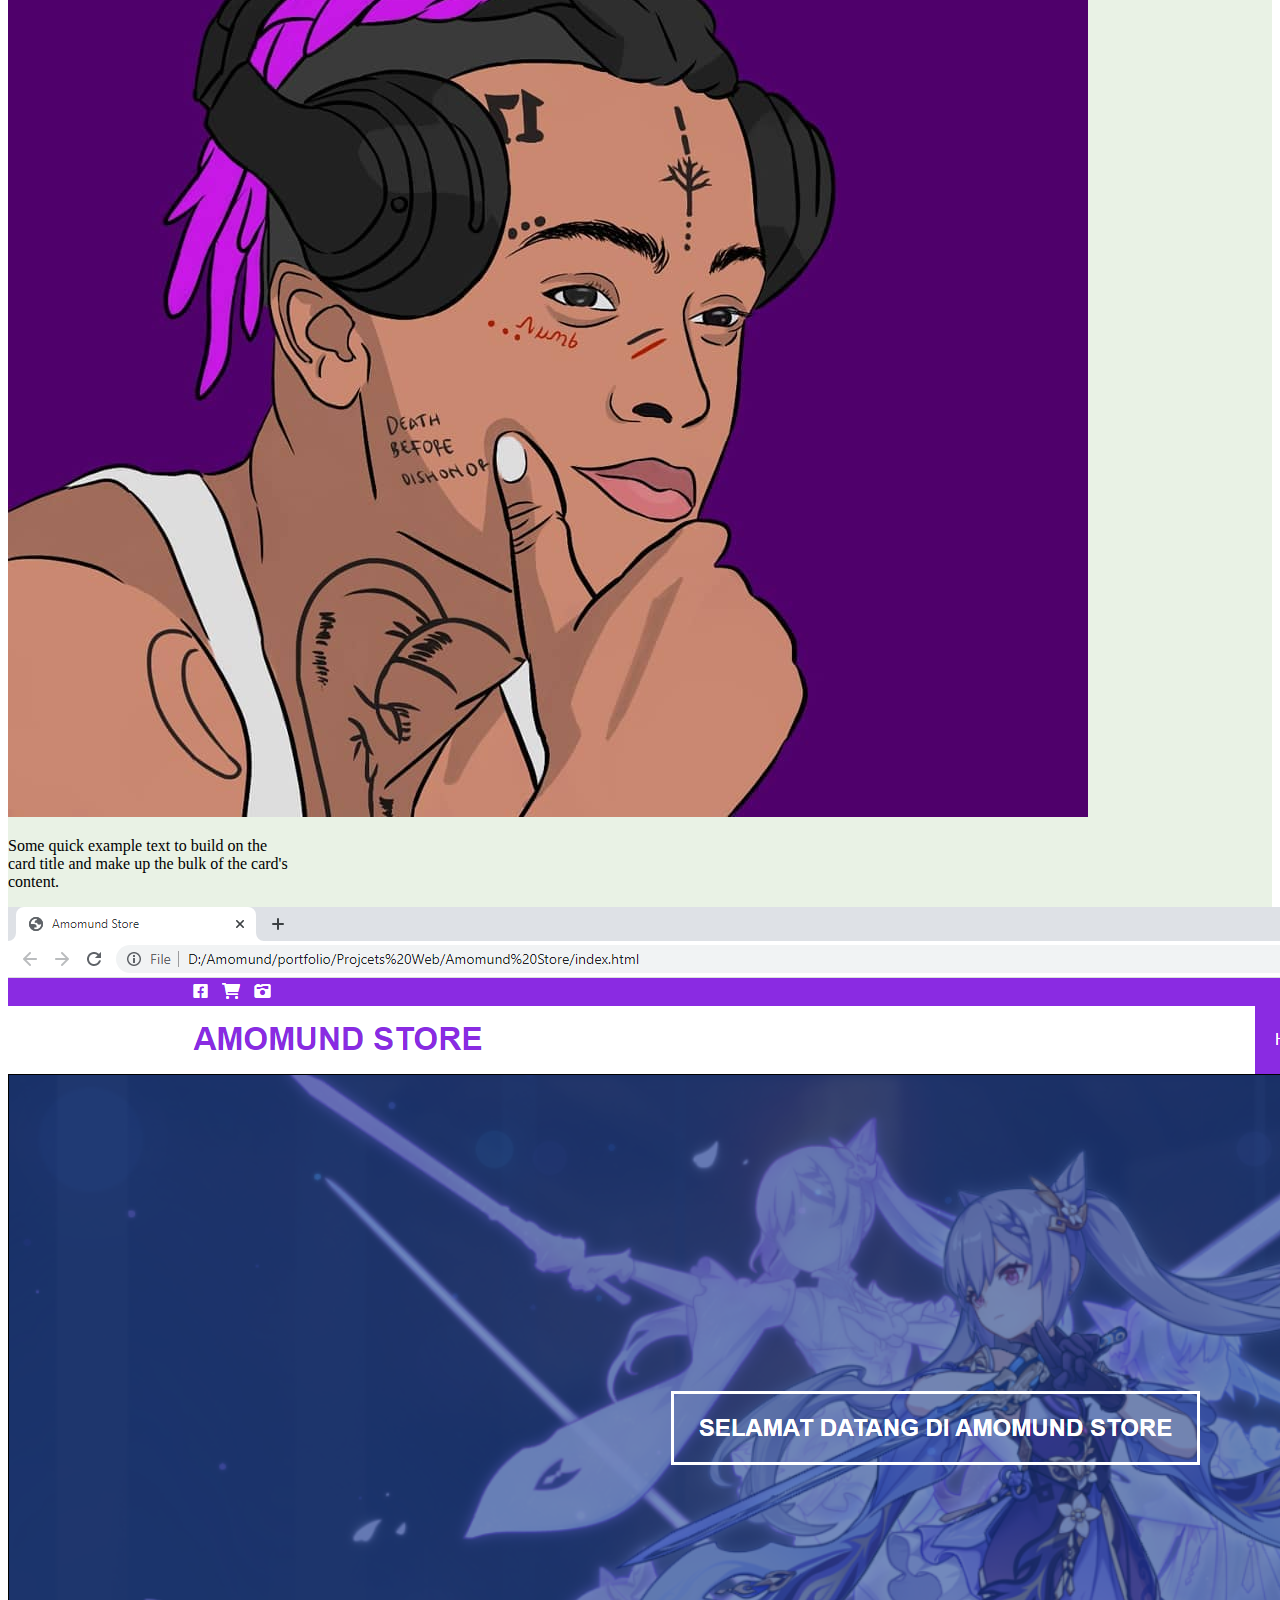
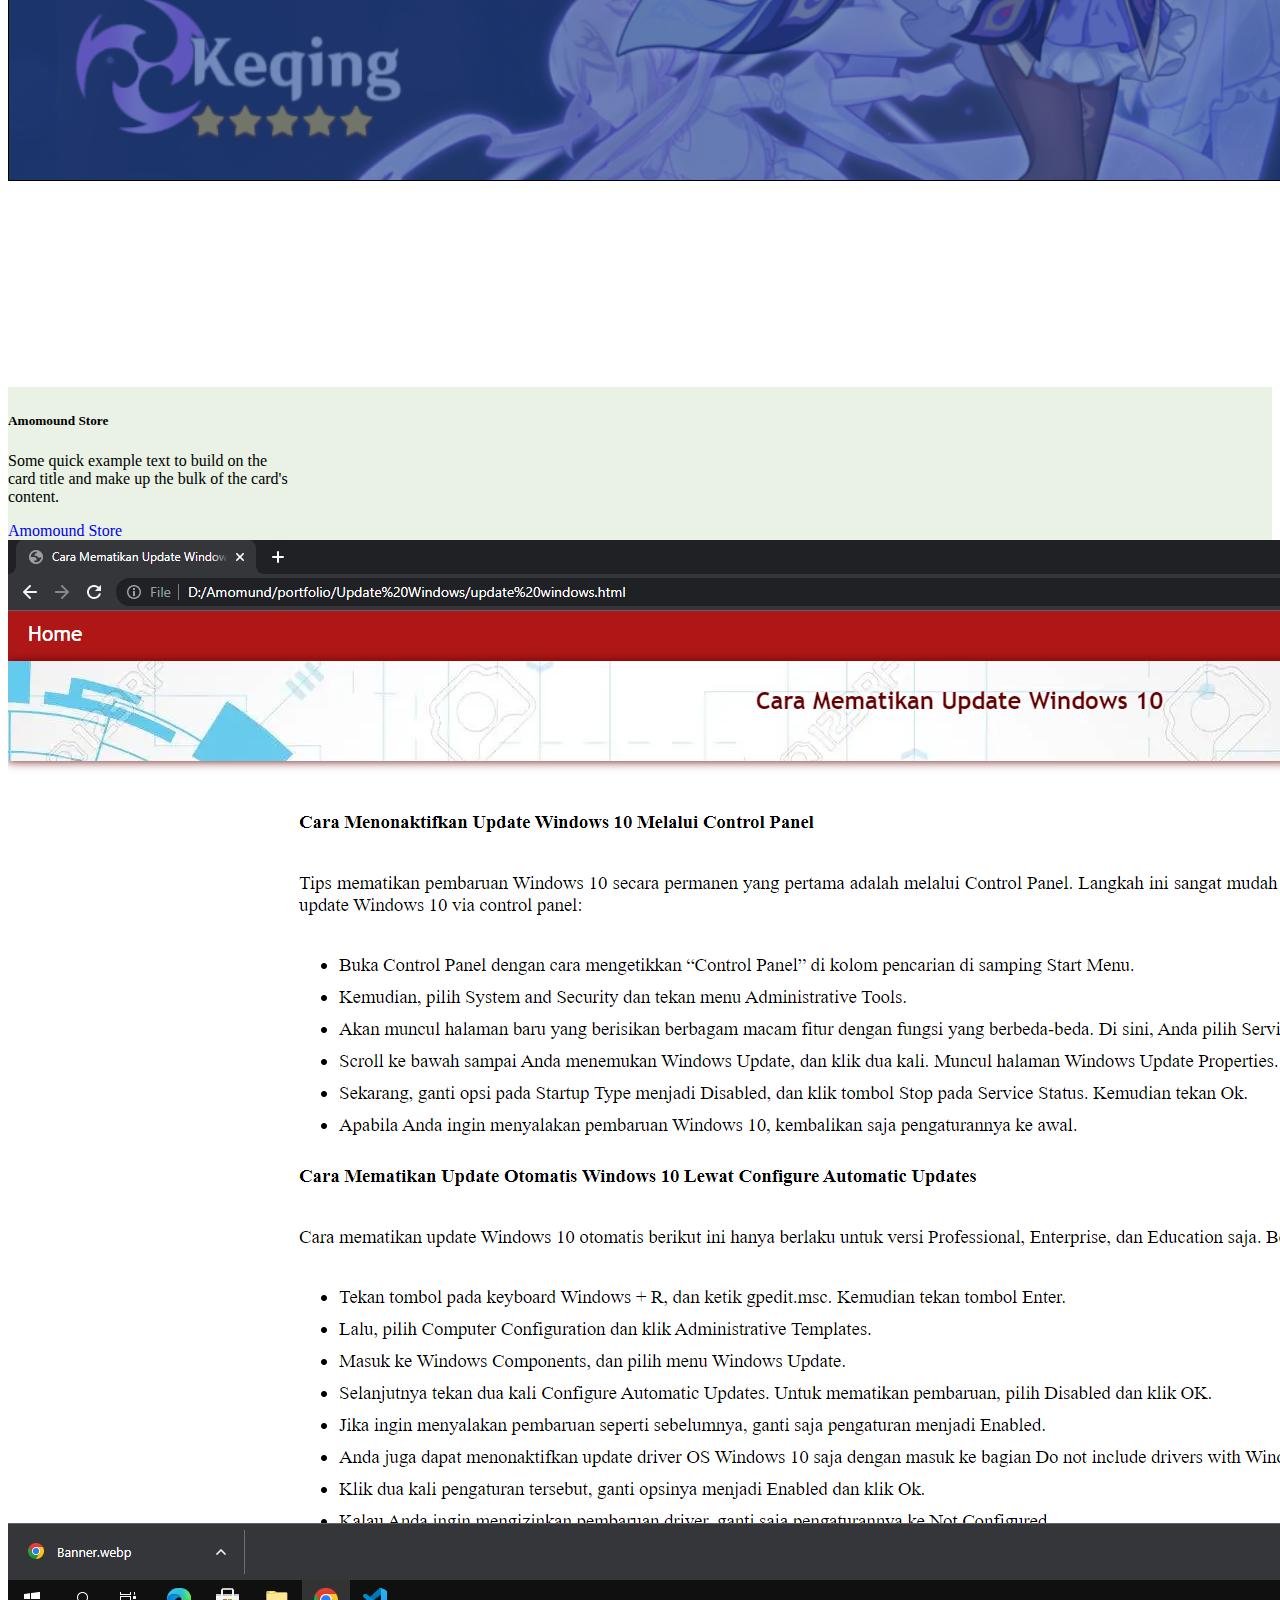
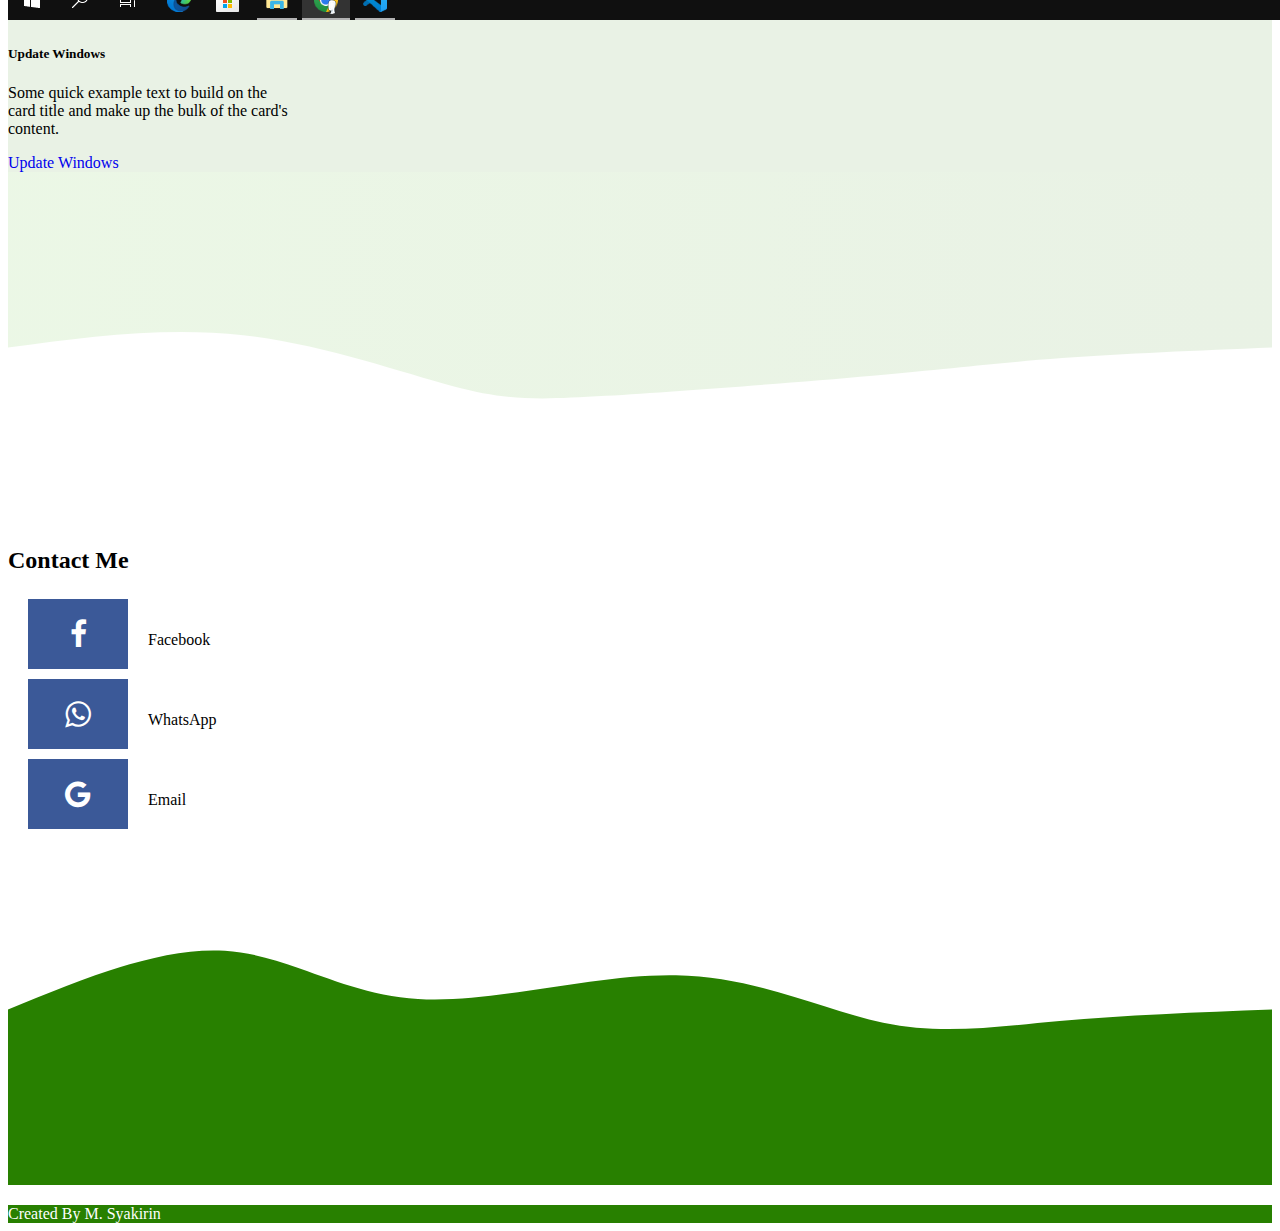
==== commit e56ff21e: "Add files via upload" ====
--- a/index.html
+++ b/index.html
@@ -1,343 +1,343 @@
-<!DOCTYPE html>
-<html lang="en">
-  <head>
-    <!-- Required meta tags -->
-    <meta charset="utf-8" />
-    <meta name="viewport" content="width=device-width, initial-scale=1" />
-
-    <!-- Bootstrap CSS -->
-    <link href="https://cdn.jsdelivr.net/npm/bootstrap@5.1.3/dist/css/bootstrap.min.css" rel="stylesheet" integrity="sha384-1BmE4kWBq78iYhFldvKuhfTAU6auU8tT94WrHftjDbrCEXSU1oBoqyl2QvZ6jIW3" crossorigin="anonymous" />
-
-    <!-- Icon CSS -->
-    <link rel="stylesheet" href="https://cdnjs.cloudflare.com/ajax/libs/font-awesome/4.7.0/css/font-awesome.min.css" />
-
-    <!-- My CSS -->
-    <link rel="stylesheet" href="style.css" />
-
-    <title>My Portfolio | M. Syakirin</title>
-  </head>
-  <body>
-    <!-- Navbar -->
-    <nav class="navbar navbar-expand-lg navbar-dark shadow-sm" style="background-color: rgb(40, 128, 0)">
-      <div class="container">
-        <a class="navbar-brand" href="#">M. Syakirin</a>
-        <button class="navbar-toggler" type="button" data-bs-toggle="collapse" data-bs-target="#navbarNavDropdown" aria-controls="navbarNavDropdown" aria-expanded="false" aria-label="Toggle navigation">
-          <span class="navbar-toggler-icon"></span>
-        </button>
-        <div class="collapse navbar-collapse" id="navbarNavDropdown">
-          <ul class="navbar-nav ms-auto">
-            <li class="nav-item">
-              <a class="nav-link active" aria-current="page" href="#about">About</a>
-            </li>
-            <li class="nav-item">
-              <a class="nav-link" href="#projects">Projects</a>
-            </li>
-            <li class="nav-item">
-              <a class="nav-link" href="#contact">Contact</a>
-            </li>
-            <li class="nav-item dropdown">
-              <a class="nav-link dropdown-toggle" href="#" id="navbarDropdownMenuLink" role="button" data-bs-toggle="dropdown" aria-expanded="false"> More </a>
-              <ul class="dropdown-menu" aria-labelledby="navbarDropdownMenuLink">
-                <li><a class="dropdown-item" href="https://web.facebook.com/syakirin.hikkineet.7">Facebook</a></li>
-                <li><a class="dropdown-item" href="https://wa.me/082225379187">WhatsApp</a></li>
-                <li><a class="dropdown-item" href="mailto:irin123101@gmail.com">Email</a></li>
-              </ul>
-            </li>
-          </ul>
-        </div>
-      </div>
-    </nav>
-    <!-- Akhir Navbar -->
-
-    <!-- Jumbotron -->
-    <section class="jumbotron text-center">
-      <img src="Gambar/Foto Profil.png" alt="M. Syakirin" width="200" class="rounded-circle img-thumbnail" />
-      <h1 class="display-4">M. Syakirin</h1>
-      <p class="lead">Programmer | Editor</p>
-    </section>
-    <!-- Akhir Jumbotron -->
-    <svg width="100%" height="100%" id="svg" viewBox="0 0 1440 400" xmlns="http://www.w3.org/2000/svg" class="transition duration-300 ease-in-out delay-150">
-      <style>
-        .path-0 {
-          animation: pathAnim-0 4s;
-          animation-timing-function: linear;
-          animation-iteration-count: infinite;
-        }
-        @keyframes pathAnim-0 {
-          0% {
-            d: path(
-              "M 0,400 C 0,400 0,200 0,200 C 84.75897435897437,196.53589743589743 169.51794871794874,193.07179487179488 239,188 C 308.48205128205126,182.92820512820512 362.6871794871794,176.24871794871797 455,168 C 547.3128205128206,159.75128205128203 677.7333333333335,149.93333333333334 759,145 C 840.2666666666665,140.06666666666666 872.3794871794873,140.0179487179487 933,156 C 993.6205128205127,171.9820512820513 1082.748717948718,203.9948717948718 1172,214 C 1261.251282051282,224.0051282051282 1350.625641025641,212.0025641025641 1440,200 C 1440,200 1440,400 1440,400 Z"
-            );
-          }
-          25% {
-            d: path(
-              "M 0,400 C 0,400 0,200 0,200 C 56.569230769230785,228.46923076923076 113.13846153846157,256.9384615384615 198,263 C 282.86153846153843,269.0615384615385 396.0153846153845,252.7153846153846 475,235 C 553.9846153846155,217.2846153846154 598.8000000000001,198.20000000000002 688,185 C 777.1999999999999,171.79999999999998 910.7846153846153,164.4846153846154 992,176 C 1073.2153846153847,187.5153846153846 1102.0615384615385,217.86153846153846 1168,225 C 1233.9384615384615,232.13846153846154 1336.9692307692308,216.06923076923078 1440,200 C 1440,200 1440,400 1440,400 Z"
-            );
-          }
-          50% {
-            d: path(
-              "M 0,400 C 0,400 0,200 0,200 C 61.866666666666674,171.1076923076923 123.73333333333335,142.2153846153846 200,134 C 276.26666666666665,125.7846153846154 366.9333333333333,138.24615384615387 461,162 C 555.0666666666667,185.75384615384613 652.5333333333333,220.79999999999998 732,223 C 811.4666666666667,225.20000000000002 872.9333333333334,194.55384615384617 958,170 C 1043.0666666666666,145.44615384615383 1151.7333333333331,126.98461538461538 1236,133 C 1320.2666666666669,139.01538461538462 1380.1333333333334,169.5076923076923 1440,200 C 1440,200 1440,400 1440,400 Z"
-            );
-          }
-          75% {
-            d: path(
-              "M 0,400 C 0,400 0,200 0,200 C 53.005128205128216,237.9794871794872 106.01025641025643,275.9589743589744 199,269 C 291.98974358974357,262.0410256410256 424.9641025641025,210.14358974358973 519,205 C 613.0358974358975,199.85641025641027 668.1333333333333,241.4666666666667 747,258 C 825.8666666666667,274.5333333333333 928.5025641025643,265.9897435897436 996,254 C 1063.4974358974357,242.0102564102564 1095.8564102564103,226.57435897435897 1164,217 C 1232.1435897435897,207.42564102564103 1336.0717948717947,203.7128205128205 1440,200 C 1440,200 1440,400 1440,400 Z"
-            );
-          }
-          100% {
-            d: path(
-              "M 0,400 C 0,400 0,200 0,200 C 84.75897435897437,196.53589743589743 169.51794871794874,193.07179487179488 239,188 C 308.48205128205126,182.92820512820512 362.6871794871794,176.24871794871797 455,168 C 547.3128205128206,159.75128205128203 677.7333333333335,149.93333333333334 759,145 C 840.2666666666665,140.06666666666666 872.3794871794873,140.0179487179487 933,156 C 993.6205128205127,171.9820512820513 1082.748717948718,203.9948717948718 1172,214 C 1261.251282051282,224.0051282051282 1350.625641025641,212.0025641025641 1440,200 C 1440,200 1440,400 1440,400 Z"
-            );
-          }
-        }
-      </style>
-      <defs>
-        <linearGradient id="gradient" x1="0%" y1="50%" x2="100%" y2="50%">
-          <stop offset="5%" stop-color="rgb(40, 128, 0, 0.1)"></stop>
-          <stop offset="95%" stop-color=" rgba(61, 177, 7, 0.1)"></stop>
-        </linearGradient>
-      </defs>
-      <path
-        d="M 0,400 C 0,400 0,200 0,200 C 84.75897435897437,196.53589743589743 169.51794871794874,193.07179487179488 239,188 C 308.48205128205126,182.92820512820512 362.6871794871794,176.24871794871797 455,168 C 547.3128205128206,159.75128205128203 677.7333333333335,149.93333333333334 759,145 C 840.2666666666665,140.06666666666666 872.3794871794873,140.0179487179487 933,156 C 993.6205128205127,171.9820512820513 1082.748717948718,203.9948717948718 1172,214 C 1261.251282051282,224.0051282051282 1350.625641025641,212.0025641025641 1440,200 C 1440,200 1440,400 1440,400 Z"
-        stroke="none"
-        stroke-width="0"
-        fill="url(#gradient)"
-        fill-opacity="1"
-        class="transition-all duration-300 ease-in-out delay-150 path-0"
-        transform="rotate(-180 720 200)"
-      ></path>
-    </svg>
-
-    <!-- About -->
-    <selection id="about">
-      <div class="container text-center">
-        <div class="row text-center">
-          <div class="col mt-4">
-            <h2>About Me</h2>
-          </div>
-          <div class="row">
-            <div class="col align-self-center md-4">
-              <p>
-                Nama : M. Syakirin <br />
-                Tanggal Lahir : 29 Februari 2929 <br />
-                Alamat : Shibuya 1-18-21, Shibuya-ku, Tokyo 150-8010 <br />
-                Pendidikan : Massachusetts Institute of Technology (MIT)
-              </p>
-            </div>
-          </div>
-        </div>
-      </div>
-    </selection>
-    <!-- Akhir About -->
-    <svg width="100%" height="100%" id="svg" viewBox="0 0 1440 400" xmlns="http://www.w3.org/2000/svg" class="transition duration-300 ease-in-out delay-150">
-      <style>
-        .path-0 {
-          animation: pathAnim-0 4s;
-          animation-timing-function: linear;
-          animation-iteration-count: infinite;
-        }
-        @keyframes pathAnim-0 {
-          0% {
-            d: path(
-              "M 0,400 C 0,400 0,200 0,200 C 86.81025641025641,164.1974358974359 173.62051282051283,128.3948717948718 247,133 C 320.37948717948717,137.6051282051282 380.3282051282051,182.61794871794874 467,188 C 553.6717948717949,193.38205128205126 667.0666666666668,159.1333333333333 761,161 C 854.9333333333332,162.8666666666667 929.4051282051282,200.848717948718 997,215 C 1064.5948717948718,229.151282051282 1125.3128205128205,219.47179487179486 1198,213 C 1270.6871794871795,206.52820512820514 1355.3435897435897,203.2641025641026 1440,200 C 1440,200 1440,400 1440,400 Z"
-            );
-          }
-          25% {
-            d: path(
-              "M 0,400 C 0,400 0,200 0,200 C 67.98461538461538,221 135.96923076923076,242 225,220 C 314.03076923076924,198 424.10769230769233,133 513,136 C 601.8923076923077,139 669.6,209.99999999999997 738,227 C 806.4,244.00000000000003 875.4923076923076,206.99999999999997 956,179 C 1036.5076923076924,151.00000000000003 1128.4307692307693,132 1211,137 C 1293.5692307692307,142 1366.7846153846153,171 1440,200 C 1440,200 1440,400 1440,400 Z"
-            );
-          }
-          50% {
-            d: path(
-              "M 0,400 C 0,400 0,200 0,200 C 103.42051282051281,212.67435897435897 206.84102564102562,225.34871794871793 273,209 C 339.1589743589744,192.65128205128207 368.05641025641023,147.2794871794872 441,144 C 513.9435897435898,140.7205128205128 630.9333333333334,179.53333333333333 716,181 C 801.0666666666666,182.46666666666667 854.2102564102564,146.58717948717953 932,135 C 1009.7897435897436,123.41282051282049 1112.225641025641,136.11794871794874 1201,151 C 1289.774358974359,165.88205128205126 1364.8871794871795,182.94102564102565 1440,200 C 1440,200 1440,400 1440,400 Z"
-            );
-          }
-          75% {
-            d: path(
-              "M 0,400 C 0,400 0,200 0,200 C 58.15128205128207,235.66666666666669 116.30256410256413,271.33333333333337 202,260 C 287.69743589743587,248.66666666666666 400.9410256410256,190.33333333333331 495,180 C 589.0589743589744,169.66666666666669 663.9333333333333,207.33333333333337 726,236 C 788.0666666666667,264.66666666666663 837.3256410256412,284.3333333333333 927,272 C 1016.6743589743588,259.6666666666667 1146.7641025641026,215.33333333333334 1239,198 C 1331.2358974358974,180.66666666666666 1385.6179487179488,190.33333333333331 1440,200 C 1440,200 1440,400 1440,400 Z"
-            );
-          }
-          100% {
-            d: path(
-              "M 0,400 C 0,400 0,200 0,200 C 86.81025641025641,164.1974358974359 173.62051282051283,128.3948717948718 247,133 C 320.37948717948717,137.6051282051282 380.3282051282051,182.61794871794874 467,188 C 553.6717948717949,193.38205128205126 667.0666666666668,159.1333333333333 761,161 C 854.9333333333332,162.8666666666667 929.4051282051282,200.848717948718 997,215 C 1064.5948717948718,229.151282051282 1125.3128205128205,219.47179487179486 1198,213 C 1270.6871794871795,206.52820512820514 1355.3435897435897,203.2641025641026 1440,200 C 1440,200 1440,400 1440,400 Z"
-            );
-          }
-        }
-      </style>
-      <defs>
-        <linearGradient id="gradient" x1="0%" y1="50%" x2="100%" y2="50%">
-          <stop offset="5%" stop-color="#002bdc"></stop>
-          <stop offset="95%" stop-color="#32ded4"></stop>
-        </linearGradient>
-      </defs>
-      <path
-        d="M 0,400 C 0,400 0,200 0,200 C 86.81025641025641,164.1974358974359 173.62051282051283,128.3948717948718 247,133 C 320.37948717948717,137.6051282051282 380.3282051282051,182.61794871794874 467,188 C 553.6717948717949,193.38205128205126 667.0666666666668,159.1333333333333 761,161 C 854.9333333333332,162.8666666666667 929.4051282051282,200.848717948718 997,215 C 1064.5948717948718,229.151282051282 1125.3128205128205,219.47179487179486 1198,213 C 1270.6871794871795,206.52820512820514 1355.3435897435897,203.2641025641026 1440,200 C 1440,200 1440,400 1440,400 Z"
-        stroke="none"
-        stroke-width="0"
-        fill="url(#gradient)"
-        fill-opacity="1"
-        class="transition-all duration-300 ease-in-out delay-150 path-0"
-      ></path>
-    </svg>
-    <!-- Project -->
-    <section id="projects">
-      <div class="container">
-        <div class="row text-center">
-          <div class="col mt-5">
-            <h2>My Projects</h2>
-          </div>
-        </div>
-        <div class="row mt-5">
-          <div class="col-md-4 mb-3">
-            <div class="card" style="max-width: 18rem">
-              <img src="Project Pict/project1.jpg" class="card-img-top" alt="project1" />
-              <div class="card-body">
-                <p class="card-text">Some quick example text to build on the card title and make up the bulk of the card's content.</p>
-              </div>
-            </div>
-          </div>
-          <div class="col-md-4 mb-3">
-            <div class="card" style="max-width: 18rem">
-              <img src="Project Pict/project2.jpg" class="card-img-top" alt="project2" />
-              <div class="card-body">
-                <p class="card-text">Some quick example text to build on the card title and make up the bulk of the card's content.</p>
-              </div>
-            </div>
-          </div>
-          <div class="col-md-4 mb-3">
-            <div class="card" style="max-width: 18rem">
-              <img src="Project Pict/Gambar Web/Screenshot (239).png" class="card-img-top" alt="web amomound" />
-              <div class="card-body">
-                <h5 class="card-title">Amomound Store</h5>
-                <p class="card-text">Some quick example text to build on the card title and make up the bulk of the card's content.</p>
-                <a href="Projcets Web/Amomund Store/index.html" class="btn btn-primary">Amomound Store</a>
-              </div>
-            </div>
-          </div>
-          <div class="col-md-4 mt-4">
-            <div class="card" style="max-width: 18rem">
-              <img src="Update Windows/Aset/update windows.png" class="card-img-top" alt="Update Windows" />
-              <div class="card-body">
-                <h5 class="card-title">Update Windows</h5>
-                <p class="card-text">Some quick example text to build on the card title and make up the bulk of the card's content.</p>
-                <a href="Update Windows/update windows.html" class="btn btn-primary">Update Windows</a>
-              </div>
-            </div>
-          </div>
-        </div>
-      </div>
-    </section>
-    <!-- Akhir Project -->
-
-    <svg width="100%" height="100%" id="svg" viewBox="0 0 1440 400" xmlns="http://www.w3.org/2000/svg" class="transition duration-300 ease-in-out delay-150">
-      <style>
-        .path-0 {
-          animation: pathAnim-0 4s;
-          animation-timing-function: linear;
-          animation-iteration-count: infinite;
-        }
-        @keyframes pathAnim-0 {
-          0% {
-            d: path(
-              "M 0,400 C 0,400 0,200 0,200 C 84.75897435897437,196.53589743589743 169.51794871794874,193.07179487179488 239,188 C 308.48205128205126,182.92820512820512 362.6871794871794,176.24871794871797 455,168 C 547.3128205128206,159.75128205128203 677.7333333333335,149.93333333333334 759,145 C 840.2666666666665,140.06666666666666 872.3794871794873,140.0179487179487 933,156 C 993.6205128205127,171.9820512820513 1082.748717948718,203.9948717948718 1172,214 C 1261.251282051282,224.0051282051282 1350.625641025641,212.0025641025641 1440,200 C 1440,200 1440,400 1440,400 Z"
-            );
-          }
-          25% {
-            d: path(
-              "M 0,400 C 0,400 0,200 0,200 C 56.569230769230785,228.46923076923076 113.13846153846157,256.9384615384615 198,263 C 282.86153846153843,269.0615384615385 396.0153846153845,252.7153846153846 475,235 C 553.9846153846155,217.2846153846154 598.8000000000001,198.20000000000002 688,185 C 777.1999999999999,171.79999999999998 910.7846153846153,164.4846153846154 992,176 C 1073.2153846153847,187.5153846153846 1102.0615384615385,217.86153846153846 1168,225 C 1233.9384615384615,232.13846153846154 1336.9692307692308,216.06923076923078 1440,200 C 1440,200 1440,400 1440,400 Z"
-            );
-          }
-          50% {
-            d: path(
-              "M 0,400 C 0,400 0,200 0,200 C 61.866666666666674,171.1076923076923 123.73333333333335,142.2153846153846 200,134 C 276.26666666666665,125.7846153846154 366.9333333333333,138.24615384615387 461,162 C 555.0666666666667,185.75384615384613 652.5333333333333,220.79999999999998 732,223 C 811.4666666666667,225.20000000000002 872.9333333333334,194.55384615384617 958,170 C 1043.0666666666666,145.44615384615383 1151.7333333333331,126.98461538461538 1236,133 C 1320.2666666666669,139.01538461538462 1380.1333333333334,169.5076923076923 1440,200 C 1440,200 1440,400 1440,400 Z"
-            );
-          }
-          75% {
-            d: path(
-              "M 0,400 C 0,400 0,200 0,200 C 53.005128205128216,237.9794871794872 106.01025641025643,275.9589743589744 199,269 C 291.98974358974357,262.0410256410256 424.9641025641025,210.14358974358973 519,205 C 613.0358974358975,199.85641025641027 668.1333333333333,241.4666666666667 747,258 C 825.8666666666667,274.5333333333333 928.5025641025643,265.9897435897436 996,254 C 1063.4974358974357,242.0102564102564 1095.8564102564103,226.57435897435897 1164,217 C 1232.1435897435897,207.42564102564103 1336.0717948717947,203.7128205128205 1440,200 C 1440,200 1440,400 1440,400 Z"
-            );
-          }
-          100% {
-            d: path(
-              "M 0,400 C 0,400 0,200 0,200 C 84.75897435897437,196.53589743589743 169.51794871794874,193.07179487179488 239,188 C 308.48205128205126,182.92820512820512 362.6871794871794,176.24871794871797 455,168 C 547.3128205128206,159.75128205128203 677.7333333333335,149.93333333333334 759,145 C 840.2666666666665,140.06666666666666 872.3794871794873,140.0179487179487 933,156 C 993.6205128205127,171.9820512820513 1082.748717948718,203.9948717948718 1172,214 C 1261.251282051282,224.0051282051282 1350.625641025641,212.0025641025641 1440,200 C 1440,200 1440,400 1440,400 Z"
-            );
-          }
-        }
-      </style>
-      <defs>
-        <linearGradient id="gradient" x1="0%" y1="50%" x2="100%" y2="50%">
-          <stop offset="5%" stop-color="rgb(40, 128, 0, 0.1)"></stop>
-          <stop offset="95%" stop-color=" rgba(61, 177, 7, 0.1)"></stop>
-        </linearGradient>
-      </defs>
-      <path
-        d="M 0,400 C 0,400 0,200 0,200 C 84.75897435897437,196.53589743589743 169.51794871794874,193.07179487179488 239,188 C 308.48205128205126,182.92820512820512 362.6871794871794,176.24871794871797 455,168 C 547.3128205128206,159.75128205128203 677.7333333333335,149.93333333333334 759,145 C 840.2666666666665,140.06666666666666 872.3794871794873,140.0179487179487 933,156 C 993.6205128205127,171.9820512820513 1082.748717948718,203.9948717948718 1172,214 C 1261.251282051282,224.0051282051282 1350.625641025641,212.0025641025641 1440,200 C 1440,200 1440,400 1440,400 Z"
-        stroke="none"
-        stroke-width="0"
-        fill="url(#gradient)"
-        fill-opacity="1"
-        class="transition-all duration-300 ease-in-out delay-150 path-0"
-        transform="rotate(-180 720 200)"
-      ></path>
-    </svg>
-
-    <!-- Contact -->
-    <section id="contact">
-      <div class="container text-center">
-        <div class="row ">
-          <div class="col">
-            <h2>Contact Me</h2>
-
-          </div>
-        </div>
-          <div class="row mt-4">
-            <div class="col-md text-start">
-              <a href="https://web.facebook.com/syakirin.hikkineet.7" class="fa fa-facebook"></a>Facebook</a>
-            </div>
-
-
-            <div class="col-md text-start">
-              <a href="https://wa.me/082225379187" class="fa fa-whatsapp"></a>WhatsApp</a>
-            </div>
-
-
-            <div class="col-md text-start">
-              <a href="mailto:irin123101@gmail.com" class="fa fa-google"></a>Email</a>
-            </div>
-          </div>
-
-      </div>
-    </section>
-    <!-- Akhir Contact -->
-    <svg width="100%" height="100%" id="svg" viewBox="0 0 1440 400" xmlns="http://www.w3.org/2000/svg" class="transition duration-300 ease-in-out delay-150"><style>
-      .path-0{
-        animation:pathAnim-0 4s;
-        animation-timing-function: linear;
-        animation-iteration-count: infinite;
-      }
-      @keyframes pathAnim-0{
-        0%{
-          d: path("M 0,400 C 0,400 0,200 0,200 C 86.81025641025641,164.1974358974359 173.62051282051283,128.3948717948718 247,133 C 320.37948717948717,137.6051282051282 380.3282051282051,182.61794871794874 467,188 C 553.6717948717949,193.38205128205126 667.0666666666668,159.1333333333333 761,161 C 854.9333333333332,162.8666666666667 929.4051282051282,200.848717948718 997,215 C 1064.5948717948718,229.151282051282 1125.3128205128205,219.47179487179486 1198,213 C 1270.6871794871795,206.52820512820514 1355.3435897435897,203.2641025641026 1440,200 C 1440,200 1440,400 1440,400 Z");
-        }
-        25%{
-          d: path("M 0,400 C 0,400 0,200 0,200 C 67.98461538461538,221 135.96923076923076,242 225,220 C 314.03076923076924,198 424.10769230769233,133 513,136 C 601.8923076923077,139 669.6,209.99999999999997 738,227 C 806.4,244.00000000000003 875.4923076923076,206.99999999999997 956,179 C 1036.5076923076924,151.00000000000003 1128.4307692307693,132 1211,137 C 1293.5692307692307,142 1366.7846153846153,171 1440,200 C 1440,200 1440,400 1440,400 Z");
-        }
-        50%{
-          d: path("M 0,400 C 0,400 0,200 0,200 C 103.42051282051281,212.67435897435897 206.84102564102562,225.34871794871793 273,209 C 339.1589743589744,192.65128205128207 368.05641025641023,147.2794871794872 441,144 C 513.9435897435898,140.7205128205128 630.9333333333334,179.53333333333333 716,181 C 801.0666666666666,182.46666666666667 854.2102564102564,146.58717948717953 932,135 C 1009.7897435897436,123.41282051282049 1112.225641025641,136.11794871794874 1201,151 C 1289.774358974359,165.88205128205126 1364.8871794871795,182.94102564102565 1440,200 C 1440,200 1440,400 1440,400 Z");
-        }
-        75%{
-          d: path("M 0,400 C 0,400 0,200 0,200 C 58.15128205128207,235.66666666666669 116.30256410256413,271.33333333333337 202,260 C 287.69743589743587,248.66666666666666 400.9410256410256,190.33333333333331 495,180 C 589.0589743589744,169.66666666666669 663.9333333333333,207.33333333333337 726,236 C 788.0666666666667,264.66666666666663 837.3256410256412,284.3333333333333 927,272 C 1016.6743589743588,259.6666666666667 1146.7641025641026,215.33333333333334 1239,198 C 1331.2358974358974,180.66666666666666 1385.6179487179488,190.33333333333331 1440,200 C 1440,200 1440,400 1440,400 Z");
-        }
-        100%{
-          d: path("M 0,400 C 0,400 0,200 0,200 C 86.81025641025641,164.1974358974359 173.62051282051283,128.3948717948718 247,133 C 320.37948717948717,137.6051282051282 380.3282051282051,182.61794871794874 467,188 C 553.6717948717949,193.38205128205126 667.0666666666668,159.1333333333333 761,161 C 854.9333333333332,162.8666666666667 929.4051282051282,200.848717948718 997,215 C 1064.5948717948718,229.151282051282 1125.3128205128205,219.47179487179486 1198,213 C 1270.6871794871795,206.52820512820514 1355.3435897435897,203.2641025641026 1440,200 C 1440,200 1440,400 1440,400 Z");
-        }
-      }</style><path d="M 0,400 C 0,400 0,200 0,200 C 86.81025641025641,164.1974358974359 173.62051282051283,128.3948717948718 247,133 C 320.37948717948717,137.6051282051282 380.3282051282051,182.61794871794874 467,188 C 553.6717948717949,193.38205128205126 667.0666666666668,159.1333333333333 761,161 C 854.9333333333332,162.8666666666667 929.4051282051282,200.848717948718 997,215 C 1064.5948717948718,229.151282051282 1125.3128205128205,219.47179487179486 1198,213 C 1270.6871794871795,206.52820512820514 1355.3435897435897,203.2641025641026 1440,200 C 1440,200 1440,400 1440,400 Z" stroke="none" stroke-width="0" fill="#288000" fill-opacity="1" class="transition-all duration-300 ease-in-out delay-150 path-0"></path></svg>
-    <!-- Footer -->
-    <footer style="background-color: rgb(40, 128, 0)" class="text-center">
-      <p style="color:white;">Created By M. Syakirin</p>
-    </footer>
-    <!-- Akhir Footer -->
-
-    <script src="https://cdn.jsdelivr.net/npm/bootstrap@5.1.3/dist/js/bootstrap.bundle.min.js" integrity="sha384-ka7Sk0Gln4gmtz2MlQnikT1wXgYsOg+OMhuP+IlRH9sENBO0LRn5q+8nbTov4+1p" crossorigin="anonymous"></script>
-  </body>
-</html>
+<!DOCTYPE html>
+<html lang="en">
+  <head>
+    <!-- Required meta tags -->
+    <meta charset="utf-8" />
+    <meta name="viewport" content="width=device-width, initial-scale=1" />
+
+    <!-- Bootstrap CSS -->
+    <link href="https://cdn.jsdelivr.net/npm/bootstrap@5.1.3/dist/css/bootstrap.min.css" rel="stylesheet" integrity="sha384-1BmE4kWBq78iYhFldvKuhfTAU6auU8tT94WrHftjDbrCEXSU1oBoqyl2QvZ6jIW3" crossorigin="anonymous" />
+
+    <!-- Icon CSS -->
+    <link rel="stylesheet" href="https://cdnjs.cloudflare.com/ajax/libs/font-awesome/4.7.0/css/font-awesome.min.css" />
+
+    <!-- My CSS -->
+    <link rel="stylesheet" href="style.css" />
+
+    <title>My Portfolio | M. Syakirin</title>
+  </head>
+  <body>
+    <!-- Navbar -->
+    <nav class="navbar navbar-expand-lg navbar-dark shadow-sm" style="background-color: rgb(40, 128, 0)">
+      <div class="container">
+        <a class="navbar-brand" href="#">M. Syakirin</a>
+        <button class="navbar-toggler" type="button" data-bs-toggle="collapse" data-bs-target="#navbarNavDropdown" aria-controls="navbarNavDropdown" aria-expanded="false" aria-label="Toggle navigation">
+          <span class="navbar-toggler-icon"></span>
+        </button>
+        <div class="collapse navbar-collapse" id="navbarNavDropdown">
+          <ul class="navbar-nav ms-auto">
+            <li class="nav-item">
+              <a class="nav-link active" aria-current="page" href="#about">About</a>
+            </li>
+            <li class="nav-item">
+              <a class="nav-link" href="#projects">Projects</a>
+            </li>
+            <li class="nav-item">
+              <a class="nav-link" href="#contact">Contact</a>
+            </li>
+            <li class="nav-item dropdown">
+              <a class="nav-link dropdown-toggle" href="#" id="navbarDropdownMenuLink" role="button" data-bs-toggle="dropdown" aria-expanded="false"> More </a>
+              <ul class="dropdown-menu" aria-labelledby="navbarDropdownMenuLink">
+                <li><a class="dropdown-item" href="https://web.facebook.com/syakirin.hikkineet.7">Facebook</a></li>
+                <li><a class="dropdown-item" href="https://wa.me/082225379187">WhatsApp</a></li>
+                <li><a class="dropdown-item" href="mailto:irin123101@gmail.com">Email</a></li>
+              </ul>
+            </li>
+          </ul>
+        </div>
+      </div>
+    </nav>
+    <!-- Akhir Navbar -->
+
+    <!-- Jumbotron -->
+    <section class="jumbotron text-center">
+      <img src="Gambar/Foto Profil.png" alt="M. Syakirin" width="200" class="rounded-circle img-thumbnail" />
+      <h1 class="display-4">M. Syakirin</h1>
+      <p class="lead">Programmer | Editor</p>
+    </section>
+    <!-- Akhir Jumbotron -->
+    <svg width="100%" height="100%" id="svg" viewBox="0 0 1440 400" xmlns="http://www.w3.org/2000/svg" class="transition duration-300 ease-in-out delay-150">
+      <style>
+        .path-0 {
+          animation: pathAnim-0 4s;
+          animation-timing-function: linear;
+          animation-iteration-count: infinite;
+        }
+        @keyframes pathAnim-0 {
+          0% {
+            d: path(
+              "M 0,400 C 0,400 0,200 0,200 C 84.75897435897437,196.53589743589743 169.51794871794874,193.07179487179488 239,188 C 308.48205128205126,182.92820512820512 362.6871794871794,176.24871794871797 455,168 C 547.3128205128206,159.75128205128203 677.7333333333335,149.93333333333334 759,145 C 840.2666666666665,140.06666666666666 872.3794871794873,140.0179487179487 933,156 C 993.6205128205127,171.9820512820513 1082.748717948718,203.9948717948718 1172,214 C 1261.251282051282,224.0051282051282 1350.625641025641,212.0025641025641 1440,200 C 1440,200 1440,400 1440,400 Z"
+            );
+          }
+          25% {
+            d: path(
+              "M 0,400 C 0,400 0,200 0,200 C 56.569230769230785,228.46923076923076 113.13846153846157,256.9384615384615 198,263 C 282.86153846153843,269.0615384615385 396.0153846153845,252.7153846153846 475,235 C 553.9846153846155,217.2846153846154 598.8000000000001,198.20000000000002 688,185 C 777.1999999999999,171.79999999999998 910.7846153846153,164.4846153846154 992,176 C 1073.2153846153847,187.5153846153846 1102.0615384615385,217.86153846153846 1168,225 C 1233.9384615384615,232.13846153846154 1336.9692307692308,216.06923076923078 1440,200 C 1440,200 1440,400 1440,400 Z"
+            );
+          }
+          50% {
+            d: path(
+              "M 0,400 C 0,400 0,200 0,200 C 61.866666666666674,171.1076923076923 123.73333333333335,142.2153846153846 200,134 C 276.26666666666665,125.7846153846154 366.9333333333333,138.24615384615387 461,162 C 555.0666666666667,185.75384615384613 652.5333333333333,220.79999999999998 732,223 C 811.4666666666667,225.20000000000002 872.9333333333334,194.55384615384617 958,170 C 1043.0666666666666,145.44615384615383 1151.7333333333331,126.98461538461538 1236,133 C 1320.2666666666669,139.01538461538462 1380.1333333333334,169.5076923076923 1440,200 C 1440,200 1440,400 1440,400 Z"
+            );
+          }
+          75% {
+            d: path(
+              "M 0,400 C 0,400 0,200 0,200 C 53.005128205128216,237.9794871794872 106.01025641025643,275.9589743589744 199,269 C 291.98974358974357,262.0410256410256 424.9641025641025,210.14358974358973 519,205 C 613.0358974358975,199.85641025641027 668.1333333333333,241.4666666666667 747,258 C 825.8666666666667,274.5333333333333 928.5025641025643,265.9897435897436 996,254 C 1063.4974358974357,242.0102564102564 1095.8564102564103,226.57435897435897 1164,217 C 1232.1435897435897,207.42564102564103 1336.0717948717947,203.7128205128205 1440,200 C 1440,200 1440,400 1440,400 Z"
+            );
+          }
+          100% {
+            d: path(
+              "M 0,400 C 0,400 0,200 0,200 C 84.75897435897437,196.53589743589743 169.51794871794874,193.07179487179488 239,188 C 308.48205128205126,182.92820512820512 362.6871794871794,176.24871794871797 455,168 C 547.3128205128206,159.75128205128203 677.7333333333335,149.93333333333334 759,145 C 840.2666666666665,140.06666666666666 872.3794871794873,140.0179487179487 933,156 C 993.6205128205127,171.9820512820513 1082.748717948718,203.9948717948718 1172,214 C 1261.251282051282,224.0051282051282 1350.625641025641,212.0025641025641 1440,200 C 1440,200 1440,400 1440,400 Z"
+            );
+          }
+        }
+      </style>
+      <defs>
+        <linearGradient id="gradient" x1="0%" y1="50%" x2="100%" y2="50%">
+          <stop offset="5%" stop-color="rgb(40, 128, 0, 0.1)"></stop>
+          <stop offset="95%" stop-color=" rgba(61, 177, 7, 0.1)"></stop>
+        </linearGradient>
+      </defs>
+      <path
+        d="M 0,400 C 0,400 0,200 0,200 C 84.75897435897437,196.53589743589743 169.51794871794874,193.07179487179488 239,188 C 308.48205128205126,182.92820512820512 362.6871794871794,176.24871794871797 455,168 C 547.3128205128206,159.75128205128203 677.7333333333335,149.93333333333334 759,145 C 840.2666666666665,140.06666666666666 872.3794871794873,140.0179487179487 933,156 C 993.6205128205127,171.9820512820513 1082.748717948718,203.9948717948718 1172,214 C 1261.251282051282,224.0051282051282 1350.625641025641,212.0025641025641 1440,200 C 1440,200 1440,400 1440,400 Z"
+        stroke="none"
+        stroke-width="0"
+        fill="url(#gradient)"
+        fill-opacity="1"
+        class="transition-all duration-300 ease-in-out delay-150 path-0"
+        transform="rotate(-180 720 200)"
+      ></path>
+    </svg>
+
+    <!-- About -->
+    <selection id="about">
+      <div class="container text-center">
+        <div class="row text-center">
+          <div class="col mt-4">
+            <h2>About Me</h2>
+          </div>
+          <div class="row">
+            <div class="col align-self-center md-4">
+              <p>
+                Nama : M. Syakirin <br />
+                Tanggal Lahir : 29 Februari 2929 <br />
+                Alamat : Shibuya 1-18-21, Shibuya-ku, Tokyo 150-8010 <br />
+                Pendidikan : Massachusetts Institute of Technology (MIT)
+              </p>
+            </div>
+          </div>
+        </div>
+      </div>
+    </selection>
+    <!-- Akhir About -->
+    <svg width="100%" height="100%" id="svg" viewBox="0 0 1440 400" xmlns="http://www.w3.org/2000/svg" class="transition duration-300 ease-in-out delay-150">
+      <style>
+        .path-0 {
+          animation: pathAnim-0 4s;
+          animation-timing-function: linear;
+          animation-iteration-count: infinite;
+        }
+        @keyframes pathAnim-0 {
+          0% {
+            d: path(
+              "M 0,400 C 0,400 0,200 0,200 C 86.81025641025641,164.1974358974359 173.62051282051283,128.3948717948718 247,133 C 320.37948717948717,137.6051282051282 380.3282051282051,182.61794871794874 467,188 C 553.6717948717949,193.38205128205126 667.0666666666668,159.1333333333333 761,161 C 854.9333333333332,162.8666666666667 929.4051282051282,200.848717948718 997,215 C 1064.5948717948718,229.151282051282 1125.3128205128205,219.47179487179486 1198,213 C 1270.6871794871795,206.52820512820514 1355.3435897435897,203.2641025641026 1440,200 C 1440,200 1440,400 1440,400 Z"
+            );
+          }
+          25% {
+            d: path(
+              "M 0,400 C 0,400 0,200 0,200 C 67.98461538461538,221 135.96923076923076,242 225,220 C 314.03076923076924,198 424.10769230769233,133 513,136 C 601.8923076923077,139 669.6,209.99999999999997 738,227 C 806.4,244.00000000000003 875.4923076923076,206.99999999999997 956,179 C 1036.5076923076924,151.00000000000003 1128.4307692307693,132 1211,137 C 1293.5692307692307,142 1366.7846153846153,171 1440,200 C 1440,200 1440,400 1440,400 Z"
+            );
+          }
+          50% {
+            d: path(
+              "M 0,400 C 0,400 0,200 0,200 C 103.42051282051281,212.67435897435897 206.84102564102562,225.34871794871793 273,209 C 339.1589743589744,192.65128205128207 368.05641025641023,147.2794871794872 441,144 C 513.9435897435898,140.7205128205128 630.9333333333334,179.53333333333333 716,181 C 801.0666666666666,182.46666666666667 854.2102564102564,146.58717948717953 932,135 C 1009.7897435897436,123.41282051282049 1112.225641025641,136.11794871794874 1201,151 C 1289.774358974359,165.88205128205126 1364.8871794871795,182.94102564102565 1440,200 C 1440,200 1440,400 1440,400 Z"
+            );
+          }
+          75% {
+            d: path(
+              "M 0,400 C 0,400 0,200 0,200 C 58.15128205128207,235.66666666666669 116.30256410256413,271.33333333333337 202,260 C 287.69743589743587,248.66666666666666 400.9410256410256,190.33333333333331 495,180 C 589.0589743589744,169.66666666666669 663.9333333333333,207.33333333333337 726,236 C 788.0666666666667,264.66666666666663 837.3256410256412,284.3333333333333 927,272 C 1016.6743589743588,259.6666666666667 1146.7641025641026,215.33333333333334 1239,198 C 1331.2358974358974,180.66666666666666 1385.6179487179488,190.33333333333331 1440,200 C 1440,200 1440,400 1440,400 Z"
+            );
+          }
+          100% {
+            d: path(
+              "M 0,400 C 0,400 0,200 0,200 C 86.81025641025641,164.1974358974359 173.62051282051283,128.3948717948718 247,133 C 320.37948717948717,137.6051282051282 380.3282051282051,182.61794871794874 467,188 C 553.6717948717949,193.38205128205126 667.0666666666668,159.1333333333333 761,161 C 854.9333333333332,162.8666666666667 929.4051282051282,200.848717948718 997,215 C 1064.5948717948718,229.151282051282 1125.3128205128205,219.47179487179486 1198,213 C 1270.6871794871795,206.52820512820514 1355.3435897435897,203.2641025641026 1440,200 C 1440,200 1440,400 1440,400 Z"
+            );
+          }
+        }
+      </style>
+      <defs>
+        <linearGradient id="gradient" x1="0%" y1="50%" x2="100%" y2="50%">
+          <stop offset="5%" stop-color="#002bdc"></stop>
+          <stop offset="95%" stop-color="#32ded4"></stop>
+        </linearGradient>
+      </defs>
+      <path
+        d="M 0,400 C 0,400 0,200 0,200 C 86.81025641025641,164.1974358974359 173.62051282051283,128.3948717948718 247,133 C 320.37948717948717,137.6051282051282 380.3282051282051,182.61794871794874 467,188 C 553.6717948717949,193.38205128205126 667.0666666666668,159.1333333333333 761,161 C 854.9333333333332,162.8666666666667 929.4051282051282,200.848717948718 997,215 C 1064.5948717948718,229.151282051282 1125.3128205128205,219.47179487179486 1198,213 C 1270.6871794871795,206.52820512820514 1355.3435897435897,203.2641025641026 1440,200 C 1440,200 1440,400 1440,400 Z"
+        stroke="none"
+        stroke-width="0"
+        fill="url(#gradient)"
+        fill-opacity="1"
+        class="transition-all duration-300 ease-in-out delay-150 path-0"
+      ></path>
+    </svg>
+    <!-- Project -->
+    <section id="projects">
+      <div class="container">
+        <div class="row text-center">
+          <div class="col mt-5">
+            <h2>My Projects</h2>
+          </div>
+        </div>
+        <div class="row mt-5">
+          <div class="col-md-4 mb-3">
+            <div class="card" style="max-width: 18rem">
+              <img src="Project Pict/project1.jpg" class="card-img-top" alt="project1" />
+              <div class="card-body">
+                <p class="card-text">Some quick example text to build on the card title and make up the bulk of the card's content.</p>
+              </div>
+            </div>
+          </div>
+          <div class="col-md-4 mb-3">
+            <div class="card" style="max-width: 18rem">
+              <img src="Project Pict/project2.jpg" class="card-img-top" alt="project2" />
+              <div class="card-body">
+                <p class="card-text">Some quick example text to build on the card title and make up the bulk of the card's content.</p>
+              </div>
+            </div>
+          </div>
+          <div class="col-md-4 mb-3">
+            <div class="card" style="max-width: 18rem">
+              <img src="Project Pict/Gambar Web/Screenshot (239).png" class="card-img-top" alt="web amomound" />
+              <div class="card-body">
+                <h5 class="card-title">Amomound Store</h5>
+                <p class="card-text">Some quick example text to build on the card title and make up the bulk of the card's content.</p>
+                <a href="Projcets Web/Amomund Store/index.html" class="btn btn-primary">Amomound Store</a>
+              </div>
+            </div>
+          </div>
+          <div class="col-md-4 mt-4">
+            <div class="card" style="max-width: 18rem">
+              <img src="Update Windows/Aset/update windows.png" class="card-img-top" alt="Update Windows" />
+              <div class="card-body">
+                <h5 class="card-title">Update Windows</h5>
+                <p class="card-text">Some quick example text to build on the card title and make up the bulk of the card's content.</p>
+                <a href="Update Windows/update windows.html" class="btn btn-primary">Update Windows</a>
+              </div>
+            </div>
+          </div>
+        </div>
+      </div>
+    </section>
+    <!-- Akhir Project -->
+
+    <svg width="100%" height="100%" id="svg" viewBox="0 0 1440 400" xmlns="http://www.w3.org/2000/svg" class="transition duration-300 ease-in-out delay-150">
+      <style>
+        .path-0 {
+          animation: pathAnim-0 4s;
+          animation-timing-function: linear;
+          animation-iteration-count: infinite;
+        }
+        @keyframes pathAnim-0 {
+          0% {
+            d: path(
+              "M 0,400 C 0,400 0,200 0,200 C 84.75897435897437,196.53589743589743 169.51794871794874,193.07179487179488 239,188 C 308.48205128205126,182.92820512820512 362.6871794871794,176.24871794871797 455,168 C 547.3128205128206,159.75128205128203 677.7333333333335,149.93333333333334 759,145 C 840.2666666666665,140.06666666666666 872.3794871794873,140.0179487179487 933,156 C 993.6205128205127,171.9820512820513 1082.748717948718,203.9948717948718 1172,214 C 1261.251282051282,224.0051282051282 1350.625641025641,212.0025641025641 1440,200 C 1440,200 1440,400 1440,400 Z"
+            );
+          }
+          25% {
+            d: path(
+              "M 0,400 C 0,400 0,200 0,200 C 56.569230769230785,228.46923076923076 113.13846153846157,256.9384615384615 198,263 C 282.86153846153843,269.0615384615385 396.0153846153845,252.7153846153846 475,235 C 553.9846153846155,217.2846153846154 598.8000000000001,198.20000000000002 688,185 C 777.1999999999999,171.79999999999998 910.7846153846153,164.4846153846154 992,176 C 1073.2153846153847,187.5153846153846 1102.0615384615385,217.86153846153846 1168,225 C 1233.9384615384615,232.13846153846154 1336.9692307692308,216.06923076923078 1440,200 C 1440,200 1440,400 1440,400 Z"
+            );
+          }
+          50% {
+            d: path(
+              "M 0,400 C 0,400 0,200 0,200 C 61.866666666666674,171.1076923076923 123.73333333333335,142.2153846153846 200,134 C 276.26666666666665,125.7846153846154 366.9333333333333,138.24615384615387 461,162 C 555.0666666666667,185.75384615384613 652.5333333333333,220.79999999999998 732,223 C 811.4666666666667,225.20000000000002 872.9333333333334,194.55384615384617 958,170 C 1043.0666666666666,145.44615384615383 1151.7333333333331,126.98461538461538 1236,133 C 1320.2666666666669,139.01538461538462 1380.1333333333334,169.5076923076923 1440,200 C 1440,200 1440,400 1440,400 Z"
+            );
+          }
+          75% {
+            d: path(
+              "M 0,400 C 0,400 0,200 0,200 C 53.005128205128216,237.9794871794872 106.01025641025643,275.9589743589744 199,269 C 291.98974358974357,262.0410256410256 424.9641025641025,210.14358974358973 519,205 C 613.0358974358975,199.85641025641027 668.1333333333333,241.4666666666667 747,258 C 825.8666666666667,274.5333333333333 928.5025641025643,265.9897435897436 996,254 C 1063.4974358974357,242.0102564102564 1095.8564102564103,226.57435897435897 1164,217 C 1232.1435897435897,207.42564102564103 1336.0717948717947,203.7128205128205 1440,200 C 1440,200 1440,400 1440,400 Z"
+            );
+          }
+          100% {
+            d: path(
+              "M 0,400 C 0,400 0,200 0,200 C 84.75897435897437,196.53589743589743 169.51794871794874,193.07179487179488 239,188 C 308.48205128205126,182.92820512820512 362.6871794871794,176.24871794871797 455,168 C 547.3128205128206,159.75128205128203 677.7333333333335,149.93333333333334 759,145 C 840.2666666666665,140.06666666666666 872.3794871794873,140.0179487179487 933,156 C 993.6205128205127,171.9820512820513 1082.748717948718,203.9948717948718 1172,214 C 1261.251282051282,224.0051282051282 1350.625641025641,212.0025641025641 1440,200 C 1440,200 1440,400 1440,400 Z"
+            );
+          }
+        }
+      </style>
+      <defs>
+        <linearGradient id="gradient" x1="0%" y1="50%" x2="100%" y2="50%">
+          <stop offset="5%" stop-color="rgb(40, 128, 0, 0.1)"></stop>
+          <stop offset="95%" stop-color=" rgba(61, 177, 7, 0.1)"></stop>
+        </linearGradient>
+      </defs>
+      <path
+        d="M 0,400 C 0,400 0,200 0,200 C 84.75897435897437,196.53589743589743 169.51794871794874,193.07179487179488 239,188 C 308.48205128205126,182.92820512820512 362.6871794871794,176.24871794871797 455,168 C 547.3128205128206,159.75128205128203 677.7333333333335,149.93333333333334 759,145 C 840.2666666666665,140.06666666666666 872.3794871794873,140.0179487179487 933,156 C 993.6205128205127,171.9820512820513 1082.748717948718,203.9948717948718 1172,214 C 1261.251282051282,224.0051282051282 1350.625641025641,212.0025641025641 1440,200 C 1440,200 1440,400 1440,400 Z"
+        stroke="none"
+        stroke-width="0"
+        fill="url(#gradient)"
+        fill-opacity="1"
+        class="transition-all duration-300 ease-in-out delay-150 path-0"
+        transform="rotate(-180 720 200)"
+      ></path>
+    </svg>
+
+    <!-- Contact -->
+    <section id="contact">
+      <div class="container text-center">
+        <div class="row ">
+          <div class="col">
+            <h2>Contact Me</h2>
+
+          </div>
+        </div>
+          <div class="row mt-4">
+            <div class="col-md text-start">
+              <a href="https://web.facebook.com/syakirin.hikkineet.7" class="fa fa-facebook"></a>Facebook</a>
+            </div>
+
+
+            <div class="col-md text-start">
+              <a href="https://wa.me/082225379187" class="fa fa-whatsapp"></a>WhatsApp</a>
+            </div>
+
+
+            <div class="col-md text-start">
+              <a href="mailto:irin123101@gmail.com" class="fa fa-google"></a>Email</a>
+            </div>
+          </div>
+
+      </div>
+    </section>
+    <!-- Akhir Contact -->
+    <svg width="100%" height="100%" id="svg" viewBox="0 0 1440 400" xmlns="http://www.w3.org/2000/svg" class="transition duration-300 ease-in-out delay-150"><style>
+      .path-0{
+        animation:pathAnim-0 4s;
+        animation-timing-function: linear;
+        animation-iteration-count: infinite;
+      }
+      @keyframes pathAnim-0{
+        0%{
+          d: path("M 0,400 C 0,400 0,200 0,200 C 86.81025641025641,164.1974358974359 173.62051282051283,128.3948717948718 247,133 C 320.37948717948717,137.6051282051282 380.3282051282051,182.61794871794874 467,188 C 553.6717948717949,193.38205128205126 667.0666666666668,159.1333333333333 761,161 C 854.9333333333332,162.8666666666667 929.4051282051282,200.848717948718 997,215 C 1064.5948717948718,229.151282051282 1125.3128205128205,219.47179487179486 1198,213 C 1270.6871794871795,206.52820512820514 1355.3435897435897,203.2641025641026 1440,200 C 1440,200 1440,400 1440,400 Z");
+        }
+        25%{
+          d: path("M 0,400 C 0,400 0,200 0,200 C 67.98461538461538,221 135.96923076923076,242 225,220 C 314.03076923076924,198 424.10769230769233,133 513,136 C 601.8923076923077,139 669.6,209.99999999999997 738,227 C 806.4,244.00000000000003 875.4923076923076,206.99999999999997 956,179 C 1036.5076923076924,151.00000000000003 1128.4307692307693,132 1211,137 C 1293.5692307692307,142 1366.7846153846153,171 1440,200 C 1440,200 1440,400 1440,400 Z");
+        }
+        50%{
+          d: path("M 0,400 C 0,400 0,200 0,200 C 103.42051282051281,212.67435897435897 206.84102564102562,225.34871794871793 273,209 C 339.1589743589744,192.65128205128207 368.05641025641023,147.2794871794872 441,144 C 513.9435897435898,140.7205128205128 630.9333333333334,179.53333333333333 716,181 C 801.0666666666666,182.46666666666667 854.2102564102564,146.58717948717953 932,135 C 1009.7897435897436,123.41282051282049 1112.225641025641,136.11794871794874 1201,151 C 1289.774358974359,165.88205128205126 1364.8871794871795,182.94102564102565 1440,200 C 1440,200 1440,400 1440,400 Z");
+        }
+        75%{
+          d: path("M 0,400 C 0,400 0,200 0,200 C 58.15128205128207,235.66666666666669 116.30256410256413,271.33333333333337 202,260 C 287.69743589743587,248.66666666666666 400.9410256410256,190.33333333333331 495,180 C 589.0589743589744,169.66666666666669 663.9333333333333,207.33333333333337 726,236 C 788.0666666666667,264.66666666666663 837.3256410256412,284.3333333333333 927,272 C 1016.6743589743588,259.6666666666667 1146.7641025641026,215.33333333333334 1239,198 C 1331.2358974358974,180.66666666666666 1385.6179487179488,190.33333333333331 1440,200 C 1440,200 1440,400 1440,400 Z");
+        }
+        100%{
+          d: path("M 0,400 C 0,400 0,200 0,200 C 86.81025641025641,164.1974358974359 173.62051282051283,128.3948717948718 247,133 C 320.37948717948717,137.6051282051282 380.3282051282051,182.61794871794874 467,188 C 553.6717948717949,193.38205128205126 667.0666666666668,159.1333333333333 761,161 C 854.9333333333332,162.8666666666667 929.4051282051282,200.848717948718 997,215 C 1064.5948717948718,229.151282051282 1125.3128205128205,219.47179487179486 1198,213 C 1270.6871794871795,206.52820512820514 1355.3435897435897,203.2641025641026 1440,200 C 1440,200 1440,400 1440,400 Z");
+        }
+      }</style><path d="M 0,400 C 0,400 0,200 0,200 C 86.81025641025641,164.1974358974359 173.62051282051283,128.3948717948718 247,133 C 320.37948717948717,137.6051282051282 380.3282051282051,182.61794871794874 467,188 C 553.6717948717949,193.38205128205126 667.0666666666668,159.1333333333333 761,161 C 854.9333333333332,162.8666666666667 929.4051282051282,200.848717948718 997,215 C 1064.5948717948718,229.151282051282 1125.3128205128205,219.47179487179486 1198,213 C 1270.6871794871795,206.52820512820514 1355.3435897435897,203.2641025641026 1440,200 C 1440,200 1440,400 1440,400 Z" stroke="none" stroke-width="0" fill="#288000" fill-opacity="1" class="transition-all duration-300 ease-in-out delay-150 path-0"></path></svg>
+    <!-- Footer -->
+    <footer style="background-color: rgb(40, 128, 0)" class="text-center">
+      <p style="color:white;">Created By M. Syakirin</p>
+    </footer>
+    <!-- Akhir Footer -->
+
+    <script src="https://cdn.jsdelivr.net/npm/bootstrap@5.1.3/dist/js/bootstrap.bundle.min.js" integrity="sha384-ka7Sk0Gln4gmtz2MlQnikT1wXgYsOg+OMhuP+IlRH9sENBO0LRn5q+8nbTov4+1p" crossorigin="anonymous"></script>
+  </body>
+</html>
--- a/style.css
+++ b/style.css
@@ -1,39 +1,39 @@
-.jumbotron {
-  padding: 2rem 1rem;
-  background-color: rgb(40, 128, 0, 0.1);
-}
-
-#projects {
-  background-color: rgb(40, 128, 0, 0.1);
-}
-
-a {
-  text-decoration: none;
-}
-.fa {
-  padding: 20px;
-  font-size: 30px;
-  width: 60px;
-  text-align: center;
-  text-decoration: none;
-  margin: 5px 20px;
-}
-
-.fa:hover {
-  opacity: 0.7;
-}
-.fa-facebook {
-  background: #3b5998;
-  color: white;
-}
-.fa-whatsapp {
-  background: #3b5998;
-  color: white;
-}
-.fa-google {
-  background: #3b5998;
-  color: white;
-}
-footer p {
-  margin-bottom: 0px;
-}
+.jumbotron {
+  padding: 2rem 1rem;
+  background-color: rgb(40, 128, 0, 0.1);
+}
+
+#projects {
+  background-color: rgb(40, 128, 0, 0.1);
+}
+
+a {
+  text-decoration: none;
+}
+.fa {
+  padding: 20px;
+  font-size: 30px;
+  width: 60px;
+  text-align: center;
+  text-decoration: none;
+  margin: 5px 20px;
+}
+
+.fa:hover {
+  opacity: 0.7;
+}
+.fa-facebook {
+  background: #3b5998;
+  color: white;
+}
+.fa-whatsapp {
+  background: #3b5998;
+  color: white;
+}
+.fa-google {
+  background: #3b5998;
+  color: white;
+}
+footer p {
+  margin-bottom: 0px;
+}
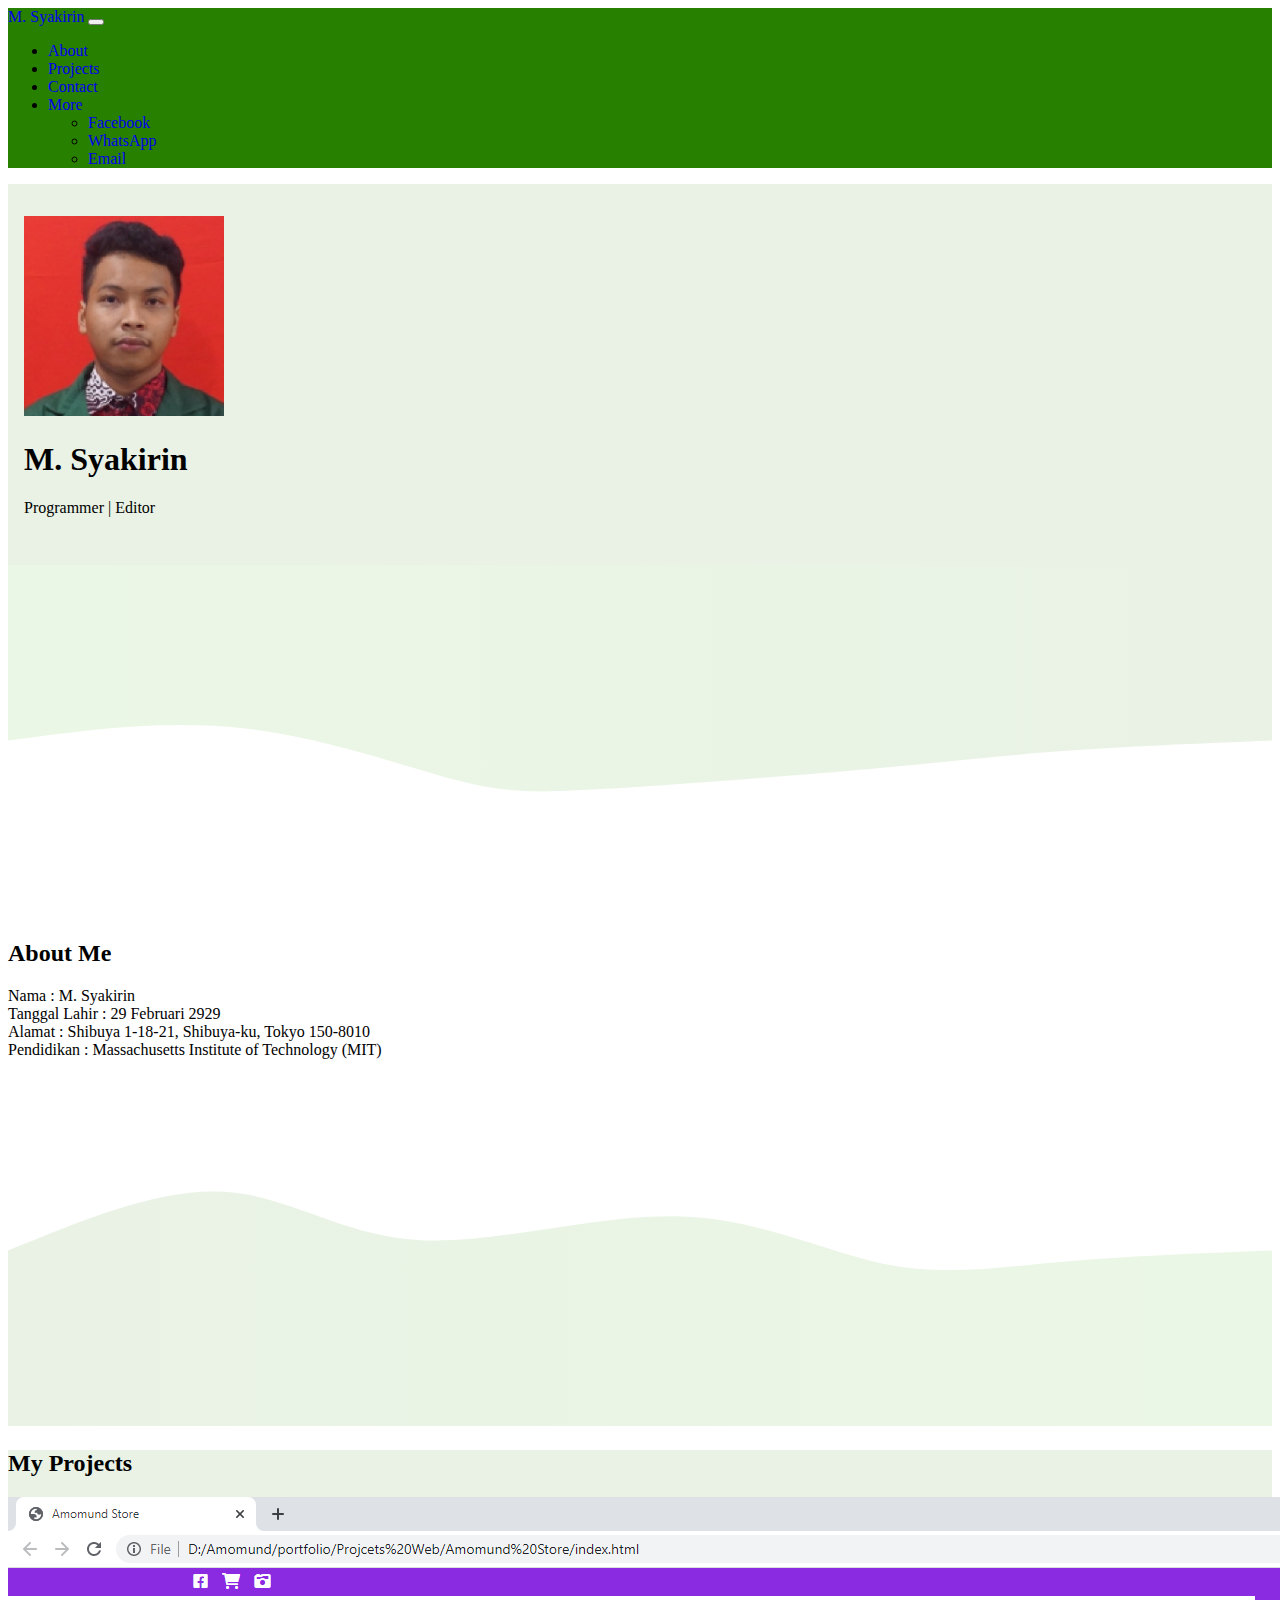
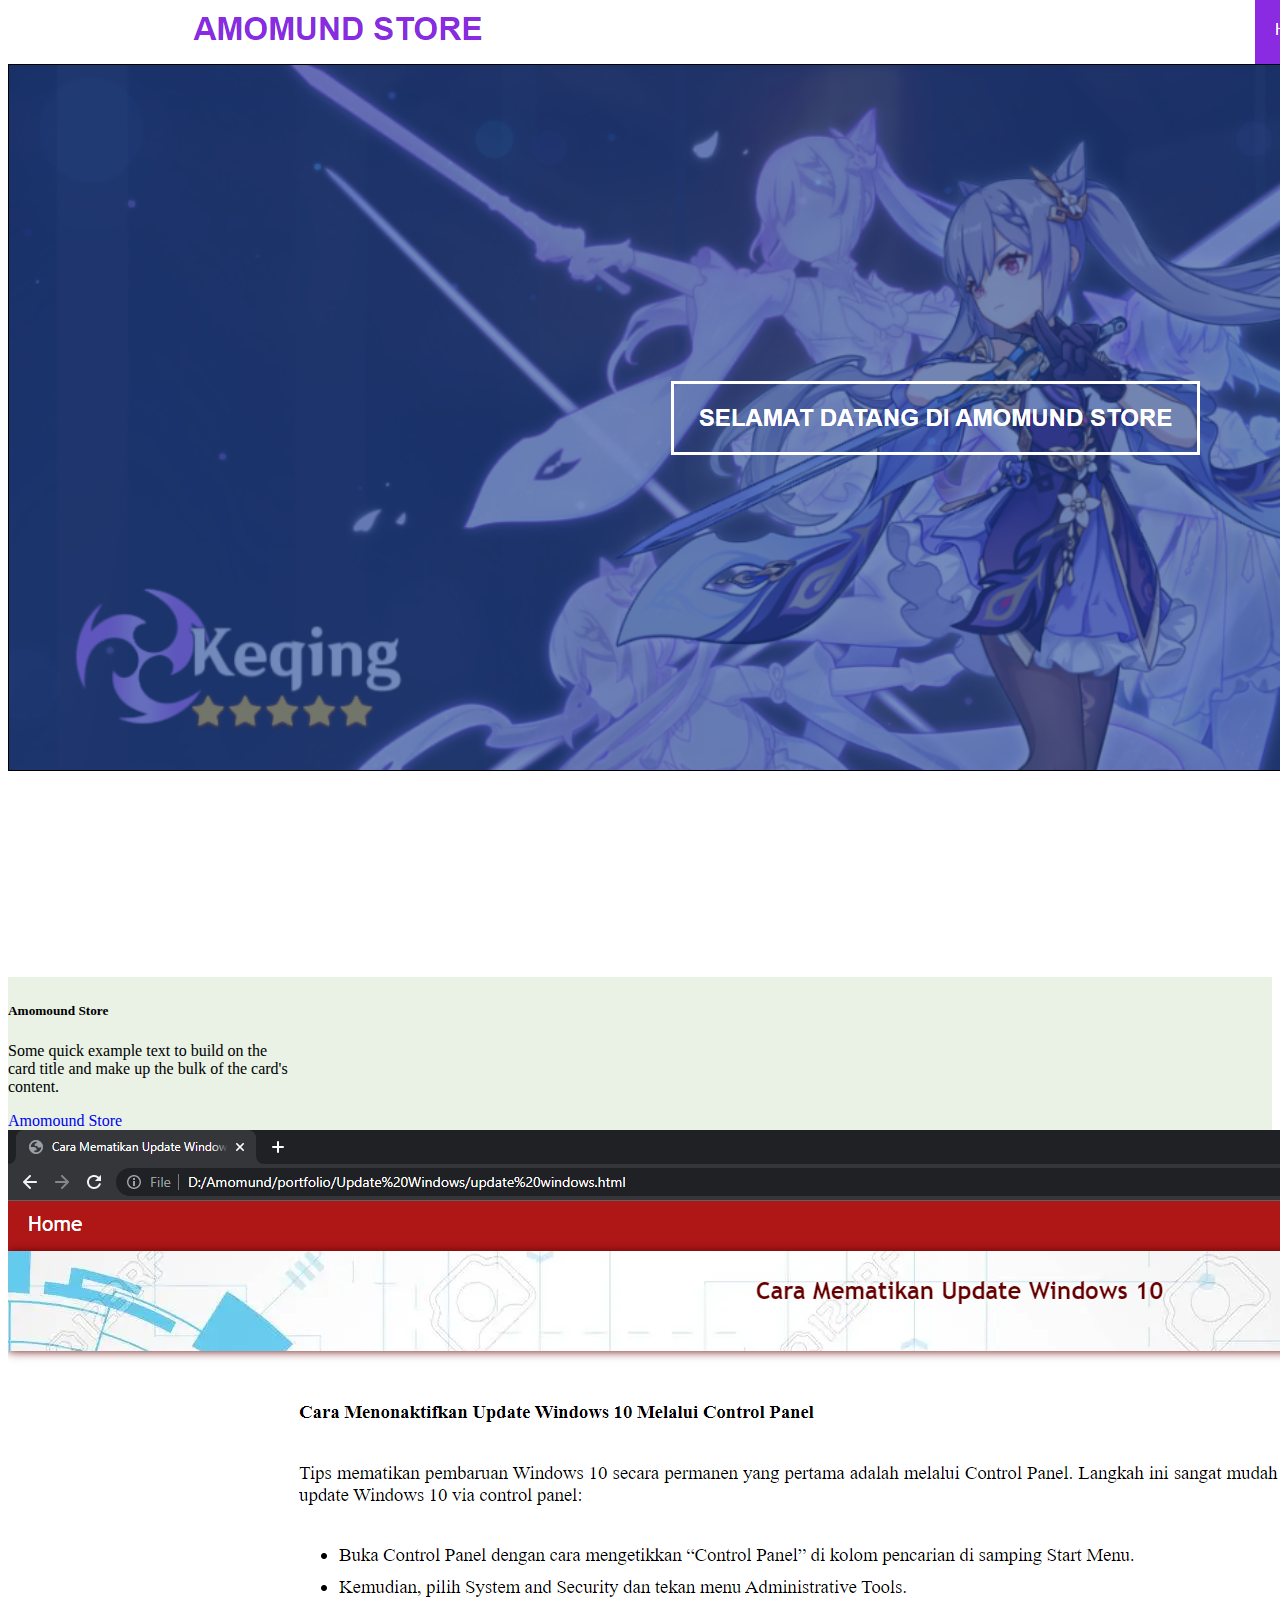
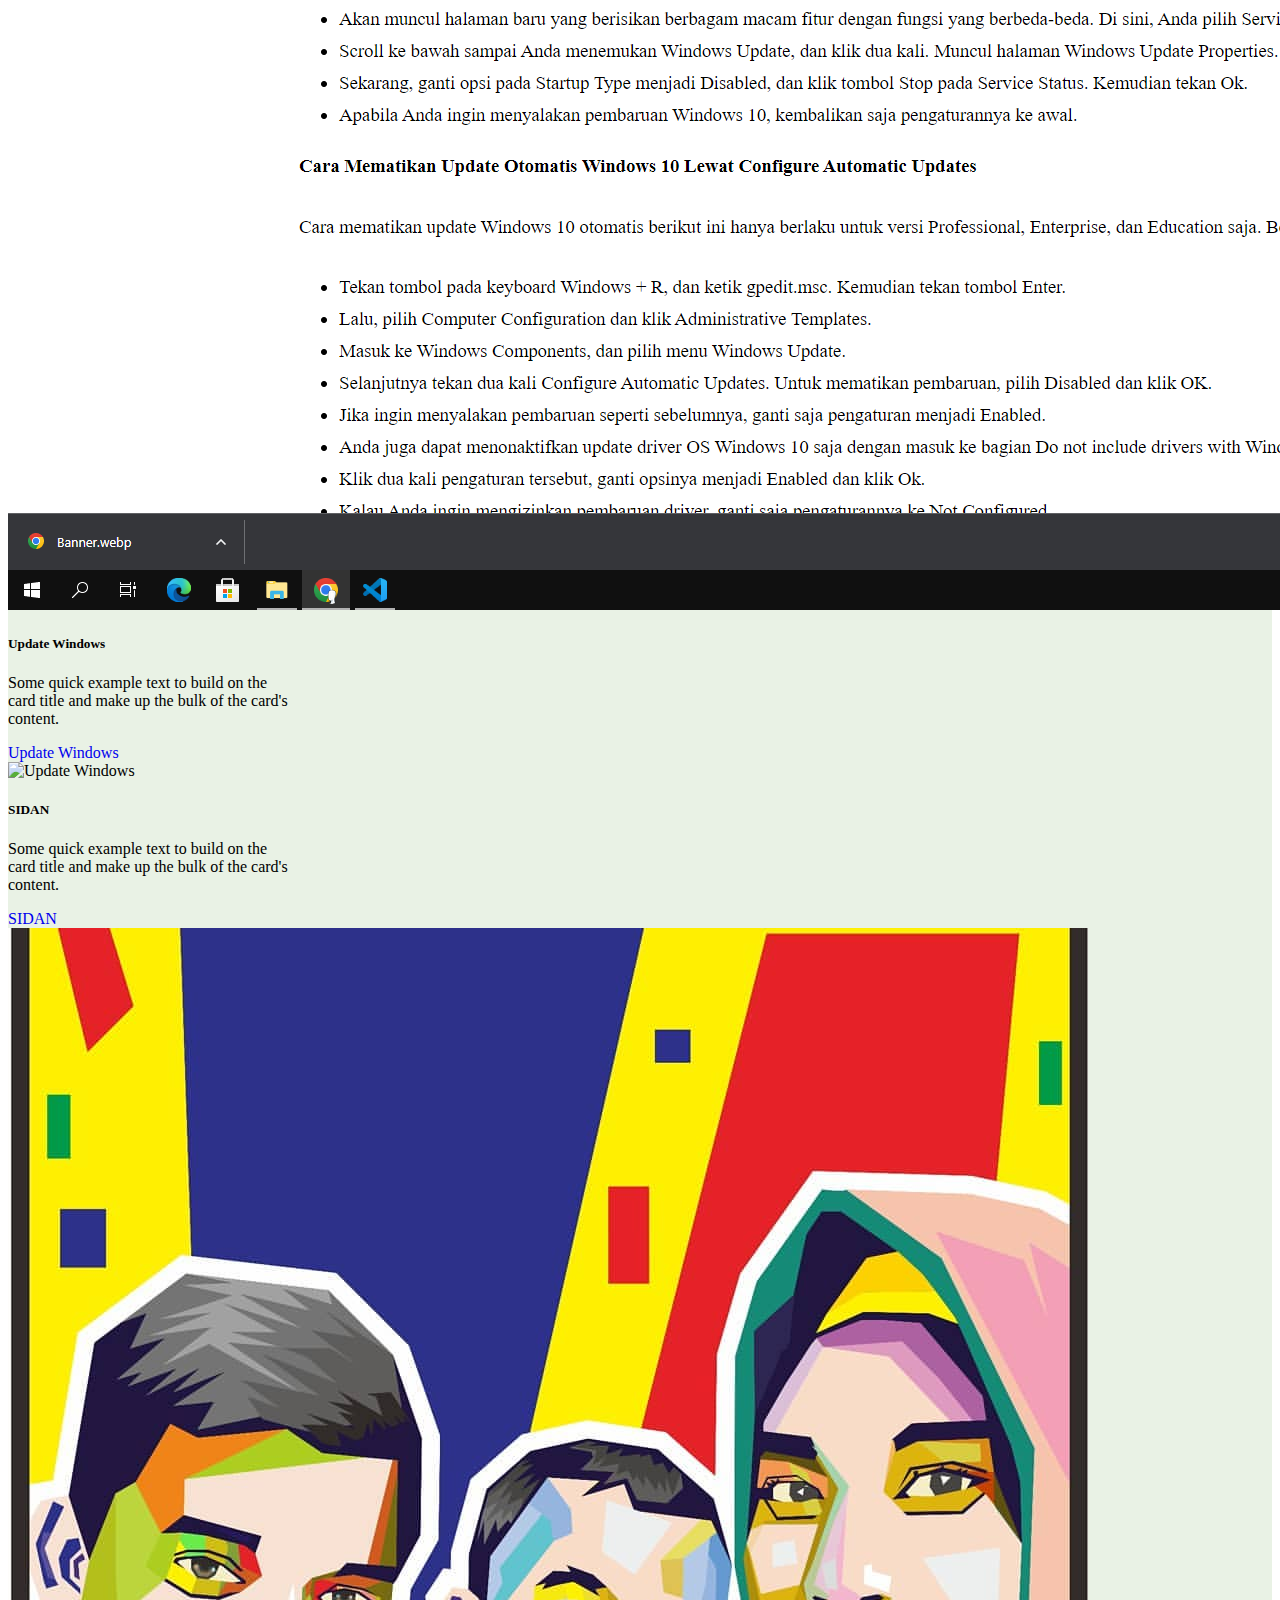
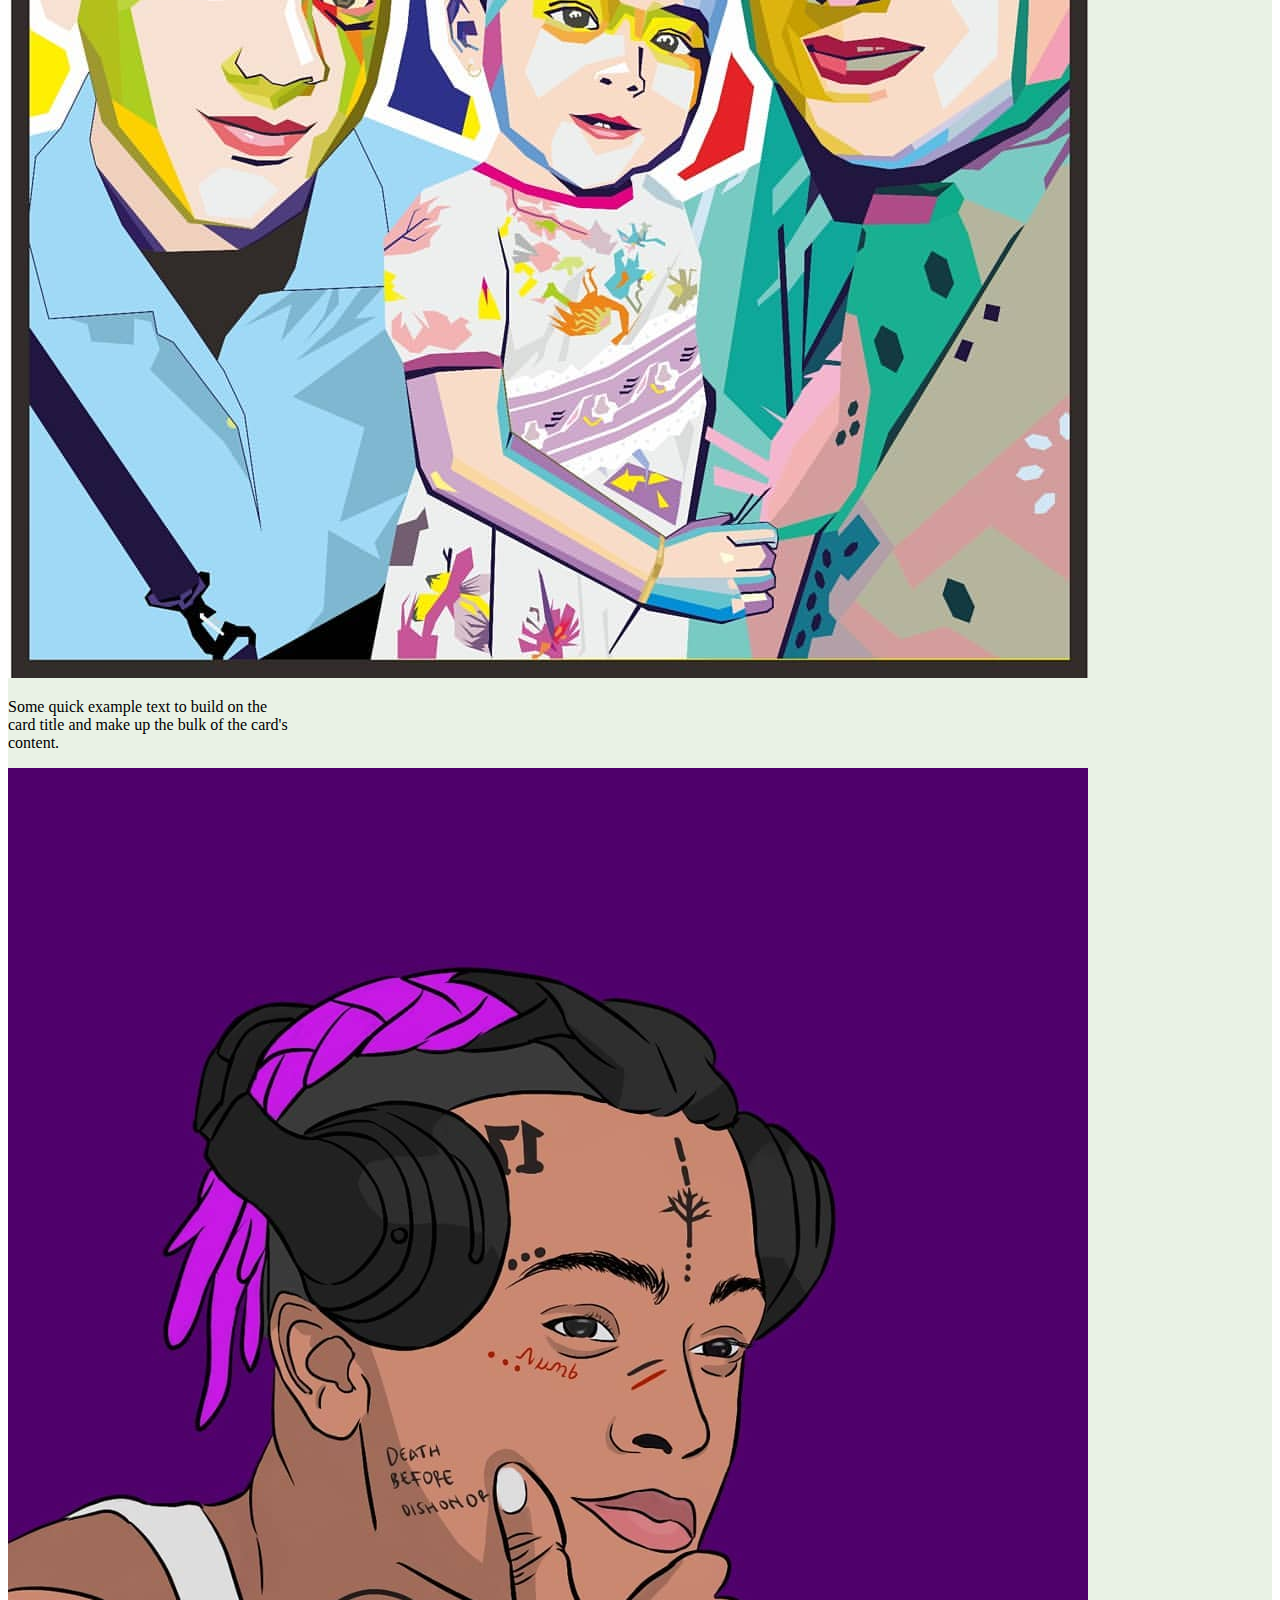
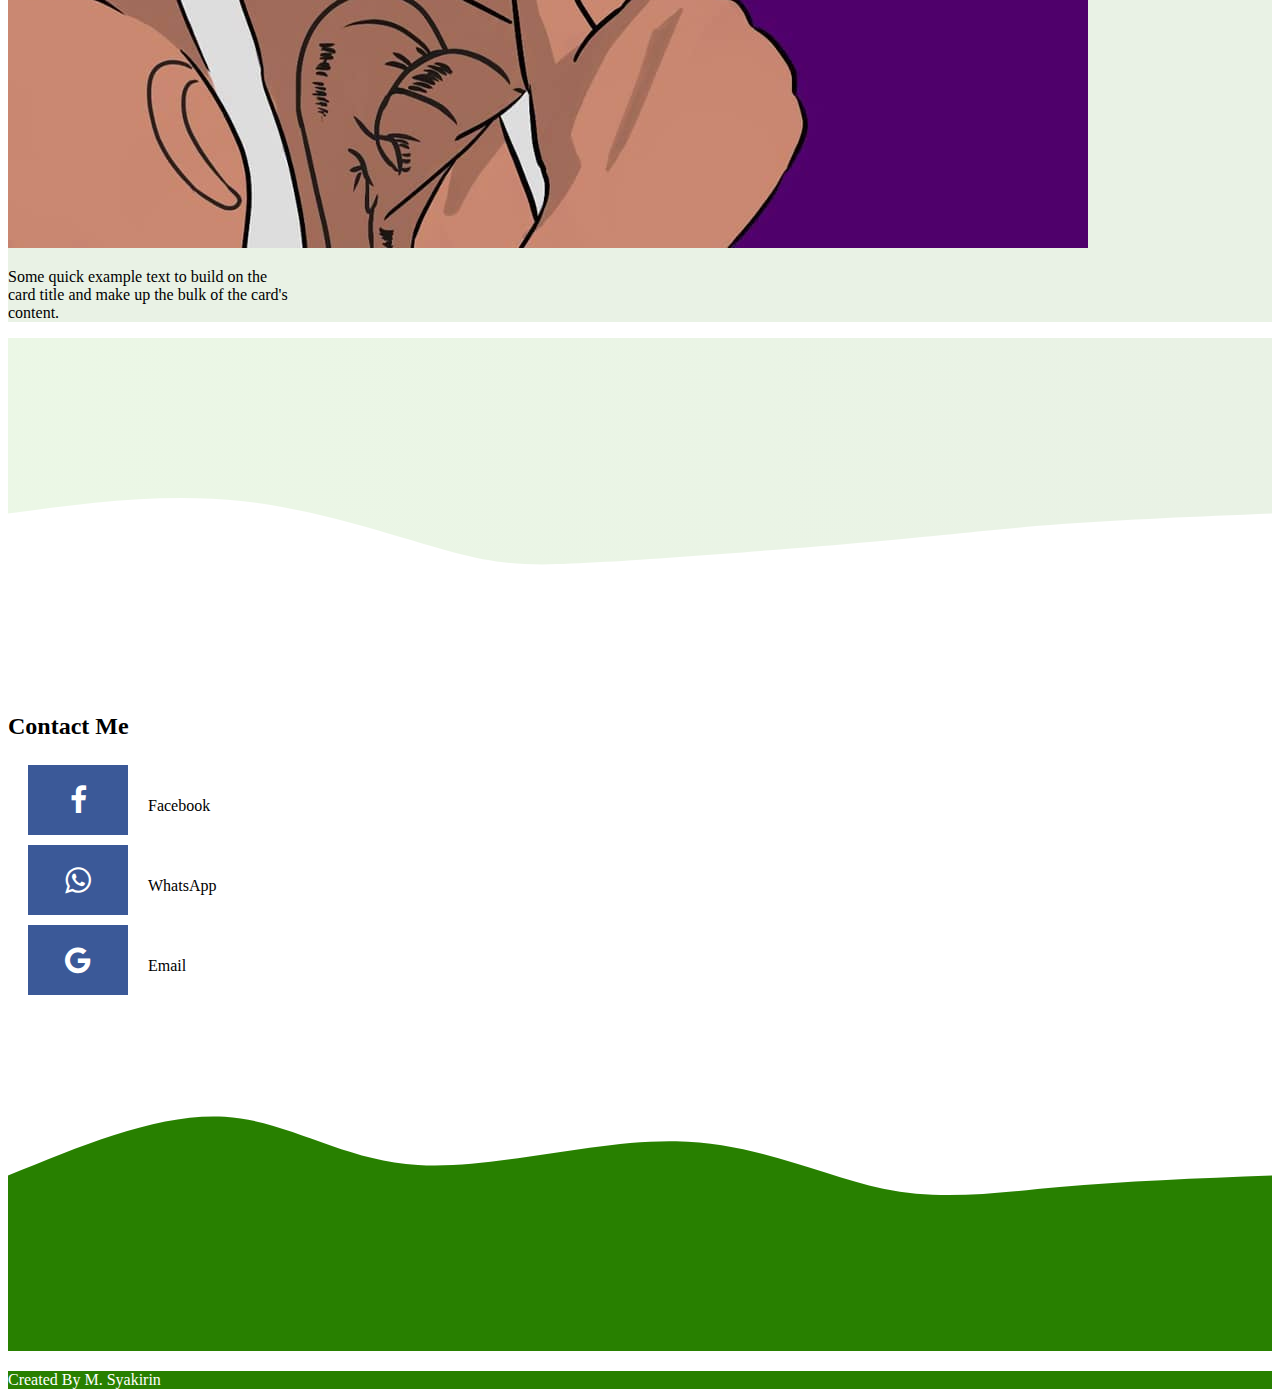
==== commit 46e9f453: "Update index.html" ====
--- a/index.html
+++ b/index.html
@@ -188,6 +188,36 @@
           </div>
         </div>
         <div class="row mt-5">
+          <div class="col-md-4 mb-3 mx-auto">
+            <div class="card" style="max-width: 18rem">
+              <img src="Project Pict/Gambar Web/Screenshot (239).png" class="card-img-top" alt="web amomound" />
+              <div class="card-body">
+                <h5 class="card-title">Amomound Store</h5>
+                <p class="card-text">Some quick example text to build on the card title and make up the bulk of the card's content.</p>
+                <a href="Projcets Web/Amomund Store/index.html" class="btn btn-primary">Amomound Store</a>
+              </div>
+            </div>
+          </div>
+          <div class="col-md-4 mb-3 mx-auto">
+            <div class="card" style="max-width: 18rem">
+              <img src="Update Windows/Aset/update windows.png" class="card-img-top" alt="Update Windows" />
+              <div class="card-body">
+                <h5 class="card-title">Update Windows</h5>
+                <p class="card-text">Some quick example text to build on the card title and make up the bulk of the card's content.</p>
+                <a href="Update Windows/update windows.html" class="btn btn-primary">Update Windows</a>
+              </div>
+            </div>
+          </div>
+          <div class="col-md-4 mb-3 mx-auto">
+            <div class="card" style="max-width: 18rem">
+              <img src="Ayo Ngaji/aset/Ayo Ngaji.png" class="card-img-top" alt="Update Windows" />
+              <div class="card-body">
+                <h5 class="card-title">SIDAN</h5>
+                <p class="card-text">Some quick example text to build on the card title and make up the bulk of the card's content.</p>
+                <a href="Ayo Ngaji/index.html" class="btn btn-primary">SIDAN</a>
+              </div>
+            </div>
+          </div>
           <div class="col-md-4 mb-3">
             <div class="card" style="max-width: 18rem">
               <img src="Project Pict/project1.jpg" class="card-img-top" alt="project1" />
@@ -204,26 +234,7 @@
               </div>
             </div>
           </div>
-          <div class="col-md-4 mb-3">
-            <div class="card" style="max-width: 18rem">
-              <img src="Project Pict/Gambar Web/Screenshot (239).png" class="card-img-top" alt="web amomound" />
-              <div class="card-body">
-                <h5 class="card-title">Amomound Store</h5>
-                <p class="card-text">Some quick example text to build on the card title and make up the bulk of the card's content.</p>
-                <a href="Projcets Web/Amomund Store/index.html" class="btn btn-primary">Amomound Store</a>
-              </div>
-            </div>
-          </div>
-          <div class="col-md-4 mt-4">
-            <div class="card" style="max-width: 18rem">
-              <img src="Update Windows/Aset/update windows.png" class="card-img-top" alt="Update Windows" />
-              <div class="card-body">
-                <h5 class="card-title">Update Windows</h5>
-                <p class="card-text">Some quick example text to build on the card title and make up the bulk of the card's content.</p>
-                <a href="Update Windows/update windows.html" class="btn btn-primary">Update Windows</a>
-              </div>
-            </div>
-          </div>
+          
         </div>
       </div>
     </section>
@@ -337,7 +348,6 @@
       <p style="color:white;">Created By M. Syakirin</p>
     </footer>
     <!-- Akhir Footer -->
-
     <script src="https://cdn.jsdelivr.net/npm/bootstrap@5.1.3/dist/js/bootstrap.bundle.min.js" integrity="sha384-ka7Sk0Gln4gmtz2MlQnikT1wXgYsOg+OMhuP+IlRH9sENBO0LRn5q+8nbTov4+1p" crossorigin="anonymous"></script>
   </body>
 </html>
